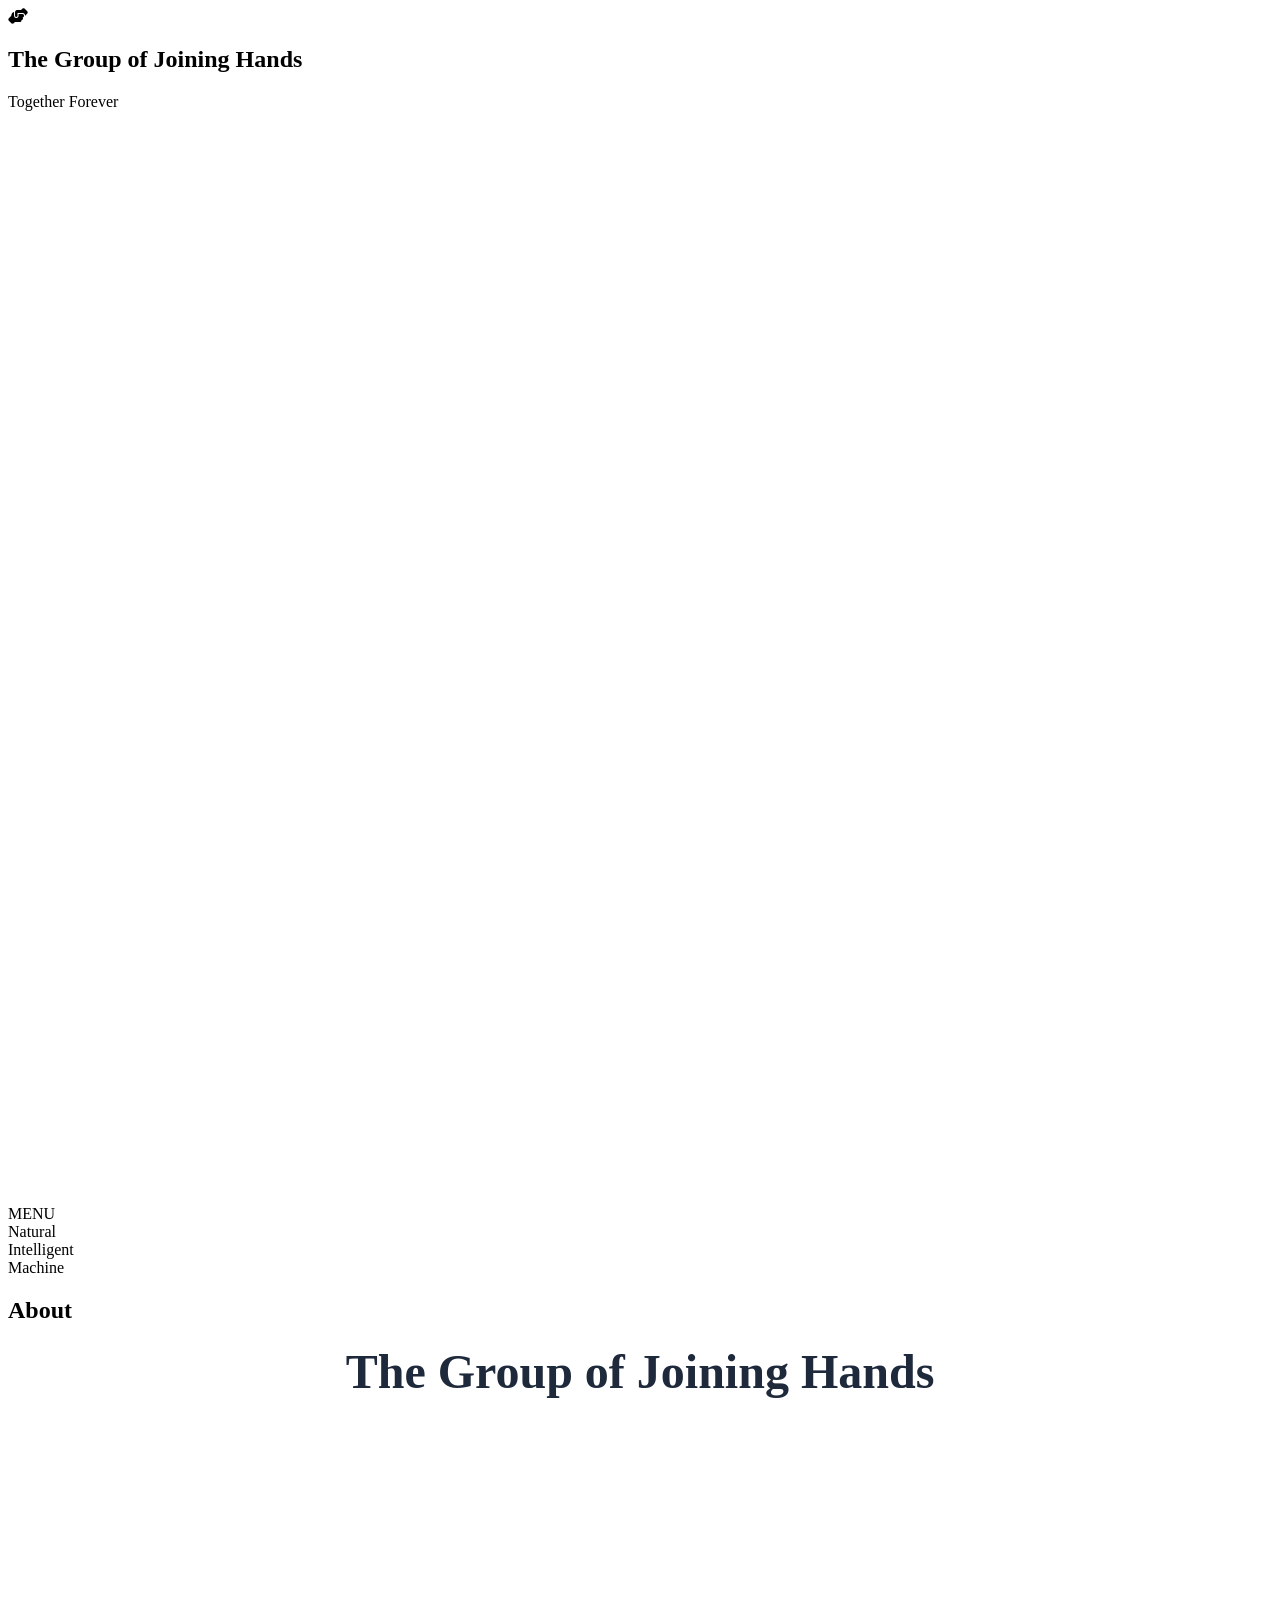
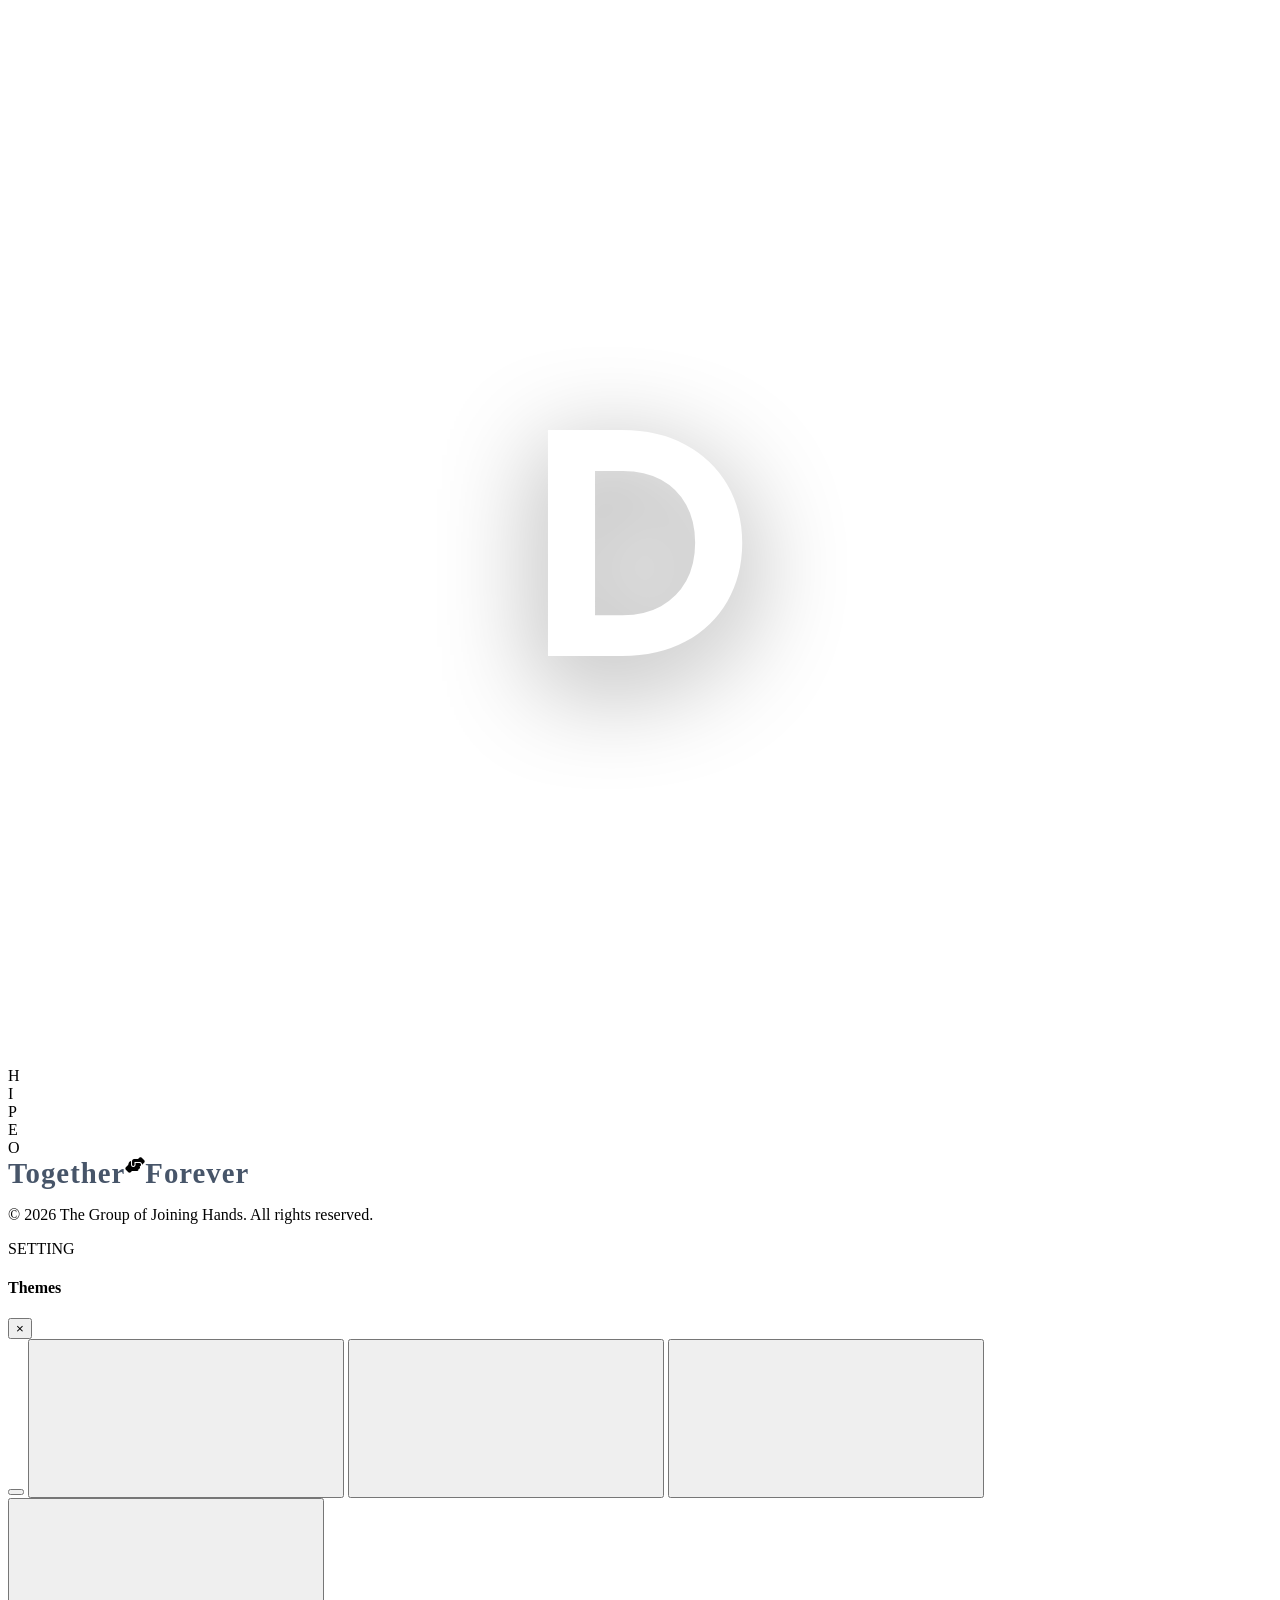
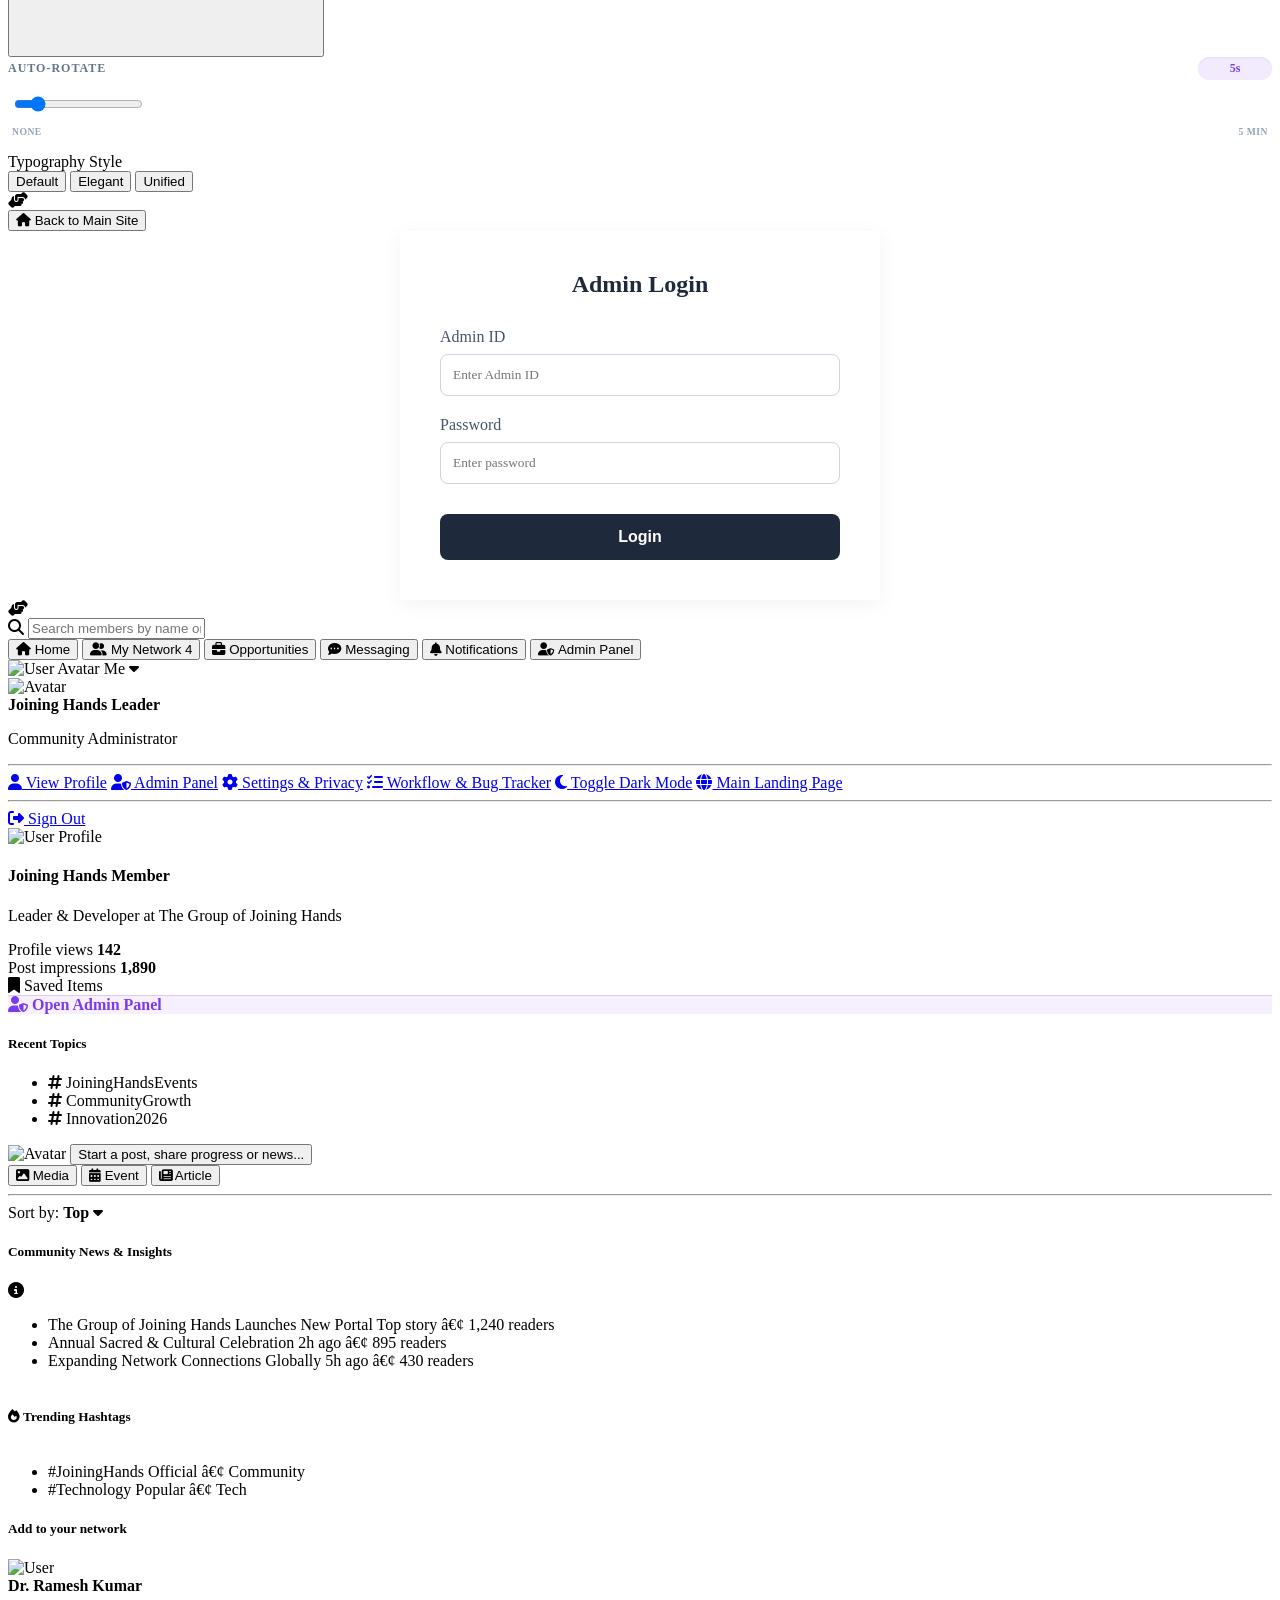
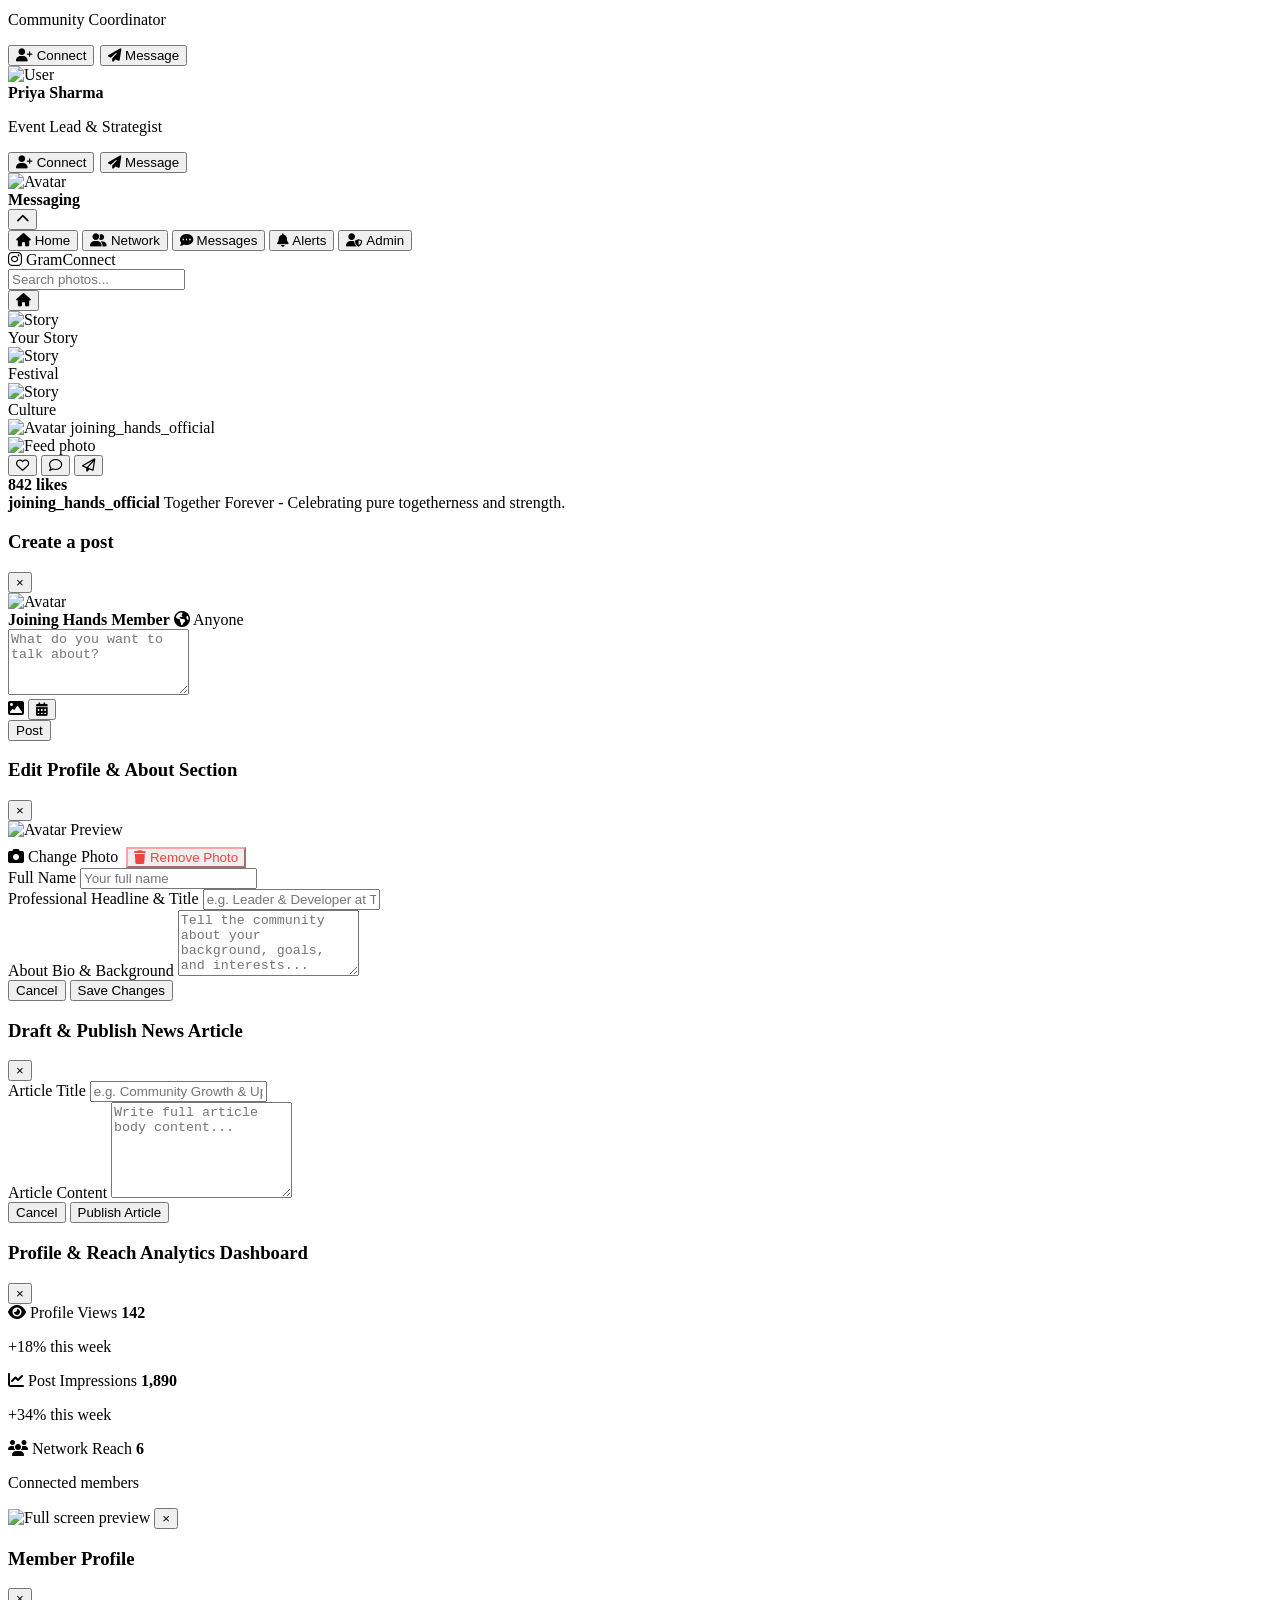
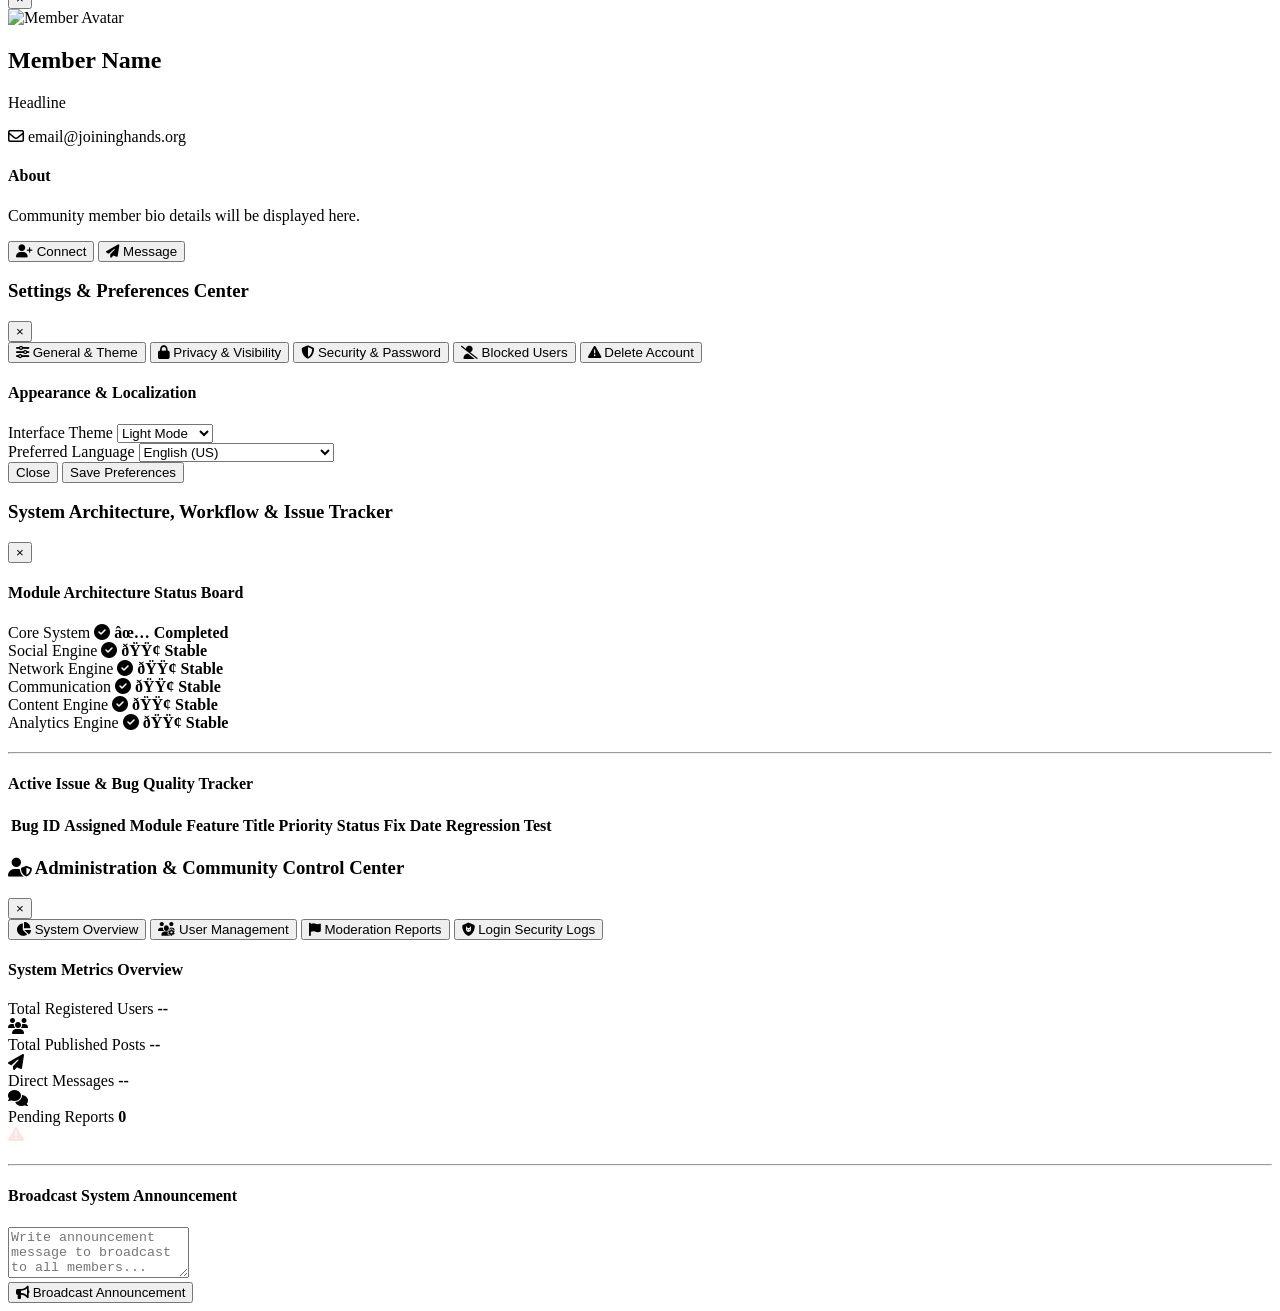
==== templates/index.html @ c4e5ec96 "style: simplify ProConnect login to a plain white admin login screen" ====
﻿<!DOCTYPE html>
<html lang="en">
<head>
    <meta charset="UTF-8">
    <meta name="viewport" content="width=device-width, initial-scale=1.0">
    <title>The Group of Joining Hands</title>
    <!-- Google Fonts -->
    <link rel="preconnect" href="https://fonts.googleapis.com">
    <link rel="preconnect" href="https://fonts.gstatic.com" crossorigin>
    <link href="https://fonts.googleapis.com/css2?family=Outfit:wght@300;400;500;600;700;800;900&family=Plus+Jakarta+Sans:wght@300;400;500;600;700;800&family=Playfair+Display:ital,wght@0,500;0,700;1,400&family=Inter:wght@300;400;500;600;700&display=swap" rel="stylesheet">
    <!-- FontAwesome for icons -->
    <link rel="stylesheet" href="https://cdnjs.cloudflare.com/ajax/libs/font-awesome/6.4.0/css/all.min.css">
    <link rel="stylesheet" href="styles.css?v=42">
    <!-- Google Identity Services SDK -->
    <script src="https://accounts.google.com/gsi/client" async defer></script>
</head>
<body>

    <!-- PREMIUM BRANDED INTRO LOADER -->
    <div id="intro-loader" class="intro-loader">
        <div class="loader-content">
            <div class="loader-logo-wrap">
                <i class="fa-solid fa-handshake-angle loader-logo"></i>
            </div>
            <h2 class="loader-title">The Group of Joining Hands</h2>
            <p class="loader-slogan">Together Forever</p>
        </div>
    </div>

    <!-- MAIN LANDING PAGE VIEW -->
    <div id="landing-view" class="view-active theme-water">

        <!-- Top Hero Section (Pure White Background) -->
        <section class="hero-section">
            
            <!-- BACKGROUND MESH GRID, ANIMATED GLASS RIBBONS & WATER RIPPLES -->
            <div class="landing-bg-animation-container">
                <div class="grid-mesh-overlay"></div>
                
                <!-- Theme 1: Water Droplets (Default Lake Waves with full Glassmorphism) -->
                <div class="theme-layer layer--water">
                    <div class="glass-ribbon glass-ribbon--1"></div>
                    <div class="glass-ribbon glass-ribbon--2"></div>
                    <div class="glass-ribbon glass-ribbon--3"></div>
                    <div class="ambient-orb ambient-orb--1"></div>
                    <div class="ambient-orb ambient-orb--2"></div>
                    <div class="lake-waves-container">
                        <div class="lake-wave-ring"></div>
                        <div class="lake-wave-ring"></div>
                        <div class="lake-wave-ring"></div>
                        <div class="lake-wave-ring"></div>
                    </div>
                </div>

                <!-- Theme 2: Flow (Golden Flute & Peacock Feathers in 3D Motion) -->
                <div class="theme-layer layer--flow">
                    <video class="theme-bg-video theme-bg-video--flow" loop muted playsinline preload="metadata">
                        <source src="/themes/flow.mp4" type="video/mp4">
                    </video>
                    <canvas id="flowCanvas"></canvas>
                </div>

                <!-- Theme 3: Glass Flow (Iridescent glass refractions in motion) -->
                <div class="theme-layer layer--glassflow">
                    <video class="theme-bg-video theme-bg-video--glass" loop muted playsinline preload="metadata">
                        <source src="/themes/glassflow.mp4" type="video/mp4">
                    </video>
                    <canvas id="glassflowCanvas"></canvas>
                </div>

                <!-- Theme 4: Water Flow (Realistic water flow in motion) -->
                <div class="theme-layer layer--waterflow">
                    <video class="theme-bg-video theme-bg-video--waterflow" loop muted playsinline preload="metadata">
                        <source src="/themes/waterflow.mp4" type="video/mp4">
                    </video>
                    <canvas id="waterflowCanvas"></canvas>
                </div>

                <!-- Theme 5: 6th (Looping premium background video) -->
                <div class="theme-layer layer--6th">
                    <video class="theme-bg-video theme-bg-video--6th" loop muted playsinline preload="metadata">
                        <source src="/themes/solar.mp4" type="video/mp4">
                    </video>
                    <canvas id="6thCanvas"></canvas>
                </div>

                <!-- Theme 6: 7th (Looping premium background video) -->
                <div class="theme-layer layer--7th">
                    <video class="theme-bg-video theme-bg-video--7th" loop muted playsinline preload="metadata">
                        <source src="/themes/cosmic.mp4" type="video/mp4">
                    </video>
                    <canvas id="7thCanvas"></canvas>
                </div>

                <!-- Theme 7: 8th / Air (Looping premium background video) -->
                <div class="theme-layer layer--8th">
                    <video class="theme-bg-video theme-bg-video--8th" loop muted playsinline preload="metadata">
                        <source src="/themes/air.mp4" type="video/mp4">
                    </video>
                    <canvas id="8thCanvas"></canvas>
                </div>
                <!-- Theme 9: 10th / Nova (Looping premium background video) -->
                <div class="theme-layer layer--10th">
                    <video class="theme-bg-video theme-bg-video--10th" loop muted playsinline preload="metadata">
                        <source src="/themes/nova.mp4" type="video/mp4">
                    </video>
                    <canvas id="10thCanvas"></canvas>
                </div>
            </div>



            <!-- PREMIUM TOP STICKY NAVBAR -->
            <header class="landing-navbar">
                <div class="landing-navbar-inner">
                    <div class="landing-nav-left">
                        <!-- Header Menu Button Removed -->
                    </div>
                    <div class="landing-nav-right">
                        <!-- Pill Button Removed -->
                    </div>
                </div>
            </header>

            <!-- Single 3D Menu Box Trigger -->
            <div class="vertical-menu-trigger ecosystem-tile ecosystem-tile--menu" onclick="toggleLandingSidebar()" role="button" tabindex="0" onkeydown="if(event.key==='Enter'||event.key===' ') { toggleLandingSidebar(); }" aria-label="Open Navigation Menu">
                <div class="tile-3d-body">
                    <div class="tile-3d-raised">
                        <div class="tile-3d-circle">
                            <span class="menu-tile-text">MENU</span>
                        </div>
                    </div>
                </div>
            </div>

            <!-- Single 3D Natural Intelligent Machine Box Trigger -->
            <div class="vertical-ai-trigger ecosystem-tile ecosystem-tile--ai" role="button" tabindex="0" aria-label="Natural Intelligent Machine Portal (Coming Soon)">
                <div class="tile-3d-body">
                    <div class="tile-3d-raised">
                        <div class="tile-3d-circle">
                            <span class="ai-tile-text">Natural<br>Intelligent<br>Machine</span>
                        </div>
                    </div>
                </div>
            </div>


            <!-- Main Hero & Ecosystem Container -->
            <div class="container hero-container">
                <div class="landing-about-overlay">
                    <h2 class="about-overlay-title">About</h2>
                    <div class="about-overlay-text" id="landingAboutTypewriter"></div>
                </div>

                <div class="hero-text-wrap">
                    <!-- Default Layout (Simple Bold Text) -->
                    <h1 class="hero-main-title default-title-layout" style="display: flex; font-size: clamp(1.8rem, 4vw, 3rem); font-weight: 900; color: #1e293b; text-shadow: 0 4px 15px rgba(255,255,255,0.4); justify-content: center; margin-top: 10px; margin-bottom: 0;">
                        The Group of Joining Hands
                    </h1>

                    <!-- Split Layout (Modular) -->
                    <h1 class="hero-main-title icon-title-wrapper split-title-layout" style="display: none;">
                        <span class="title-word-icon">The</span>
                        <span class="title-word-icon">Group</span>
                        <span class="title-word-icon">of</span>
                        <span class="title-word-icon">Joining</span>
                        <span class="title-word-icon">Hands</span>
                    </h1>

                    <!-- Unified Layout (All Caps, Exactly Same Style) -->
                    <h1 class="hero-main-title icon-title-wrapper unified-title-layout" style="display: none;">
                        <span class="radium-word-icon" style="text-transform: uppercase;">The</span>
                        <span class="radium-word-icon" style="text-transform: uppercase;">Group</span>
                        <span class="radium-word-icon" style="text-transform: uppercase;">Of</span>
                        <span class="radium-word-icon" style="text-transform: uppercase;">Joining</span>
                        <span class="radium-word-icon" style="text-transform: uppercase;">Hands</span>
                    </h1>
                </div>

                <!-- Ecosystem Application Cards Hub (Brought to the top) -->
                <div class="apps-hub-wrap" id="appsSection">

                    <!-- 5 Compact 3D Interactive Tiles (D, H, I, P, E) -->
                    <div class="ecosystem-3d-tiles-container" role="navigation" aria-label="Ecosystem Applications">
                        
                        <!-- 1. D TILE (Purple with Traditional Indian Swastik + D) -->
                        <div class="ecosystem-tile ecosystem-tile--d" role="button" tabindex="0" onclick="openRapidoClone()" onkeydown="if(event.key==='Enter'||event.key===' ')openRapidoClone()" aria-label="Ride Application">
                            <div class="tile-3d-body">
                                <div class="tile-3d-raised">
                                    <div class="tile-3d-circle">
                                        <!-- Traditional Indian Swastik with D in center and 4 decorative dots -->
                                        <svg class="tile-symbol-svg" viewBox="0 0 100 100" fill="none" xmlns="http://www.w3.org/2000/svg">
                                            <!-- Upright, symmetrical traditional Indian Swastik -->
                                            <g stroke="#ffffff" stroke-width="8.5" stroke-linecap="round" stroke-linejoin="round">
                                                <!-- Center cross -->
                                                <path d="M 50 14 L 50 86" />
                                                <path d="M 14 50 L 86 50" />
                                                <!-- 4 Traditional Right-bent Arms -->
                                                <path d="M 50 14 L 84 14" />
                                                <path d="M 86 50 L 86 84" />
                                                <path d="M 50 86 L 16 86" />
                                                <path d="M 14 50 L 14 16" />
                                            </g>
                                            <!-- 4 Traditional Auspicious Dots in quadrants -->
                                            <circle cx="32" cy="32" r="3.5" fill="#ffffff" />
                                            <circle cx="68" cy="32" r="3.5" fill="#ffffff" />
                                            <circle cx="32" cy="68" r="3.5" fill="#ffffff" />
                                            <circle cx="68" cy="68" r="3.5" fill="#ffffff" />
                                            <!-- Center D letter -->
                                            <text x="50" y="58" font-family="'Plus Jakarta Sans', 'Inter', sans-serif" font-size="24" font-weight="900" fill="#ffffff" text-anchor="middle" dominant-baseline="central" style="filter: drop-shadow(0 2px 4px rgba(0,0,0,0.4));">D</text>
                                        </svg>
                                    </div>
                                </div>
                            </div>
                        </div>

                        <!-- 2. H TILE (Kesari / Saffron with White H) -->
                        <div class="ecosystem-tile ecosystem-tile--h" role="button" tabindex="0" aria-label="Blank Application">
                            <div class="tile-3d-body">
                                <div class="tile-3d-raised">
                                    <div class="tile-3d-circle">
                                        <span class="tile-letter">H</span>
                                    </div>
                                </div>
                            </div>
                        </div>

                        <!-- 3. I TILE (Red with White I) -->
                        <div class="ecosystem-tile ecosystem-tile--i" role="button" tabindex="0" onclick="openRedApp()" onkeydown="if(event.key==='Enter'||event.key===' ')openRedApp()" aria-label="India App">
                            <div class="tile-3d-body">
                                <div class="tile-3d-raised">
                                    <div class="tile-3d-circle">
                                        <span class="tile-letter">I</span>
                                    </div>
                                </div>
                            </div>
                        </div>

                        <!-- 4. P TILE (Kesari / Saffron with White P) -->
                        <div class="ecosystem-tile ecosystem-tile--p" role="button" tabindex="0" onclick="openLinkedinClone()" onkeydown="if(event.key==='Enter'||event.key===' ')openLinkedinClone()" aria-label="P Connect - Career & Community">
                            <div class="tile-3d-body">
                                <div class="tile-3d-raised">
                                    <div class="tile-3d-circle">
                                        <span class="tile-letter">P</span>
                                    </div>
                                </div>
                            </div>
                        </div>

                        <!-- 5. E TILE (Green with White E - GramConnect / Instagram) -->
                        <div class="ecosystem-tile ecosystem-tile--e" role="button" tabindex="0" onclick="openInstagramClone()" onkeydown="if(event.key==='Enter'||event.key===' ')openInstagramClone()" aria-label="E Media - GramConnect Visual Stories">
                            <div class="tile-3d-body">
                                <div class="tile-3d-raised">
                                    <div class="tile-3d-circle">
                                        <span class="tile-letter">E</span>
                                    </div>
                                </div>
                            </div>
                        </div>

                        <!-- 6. O TILE (Bright Electric Orange with White O) -->
                        <div class="ecosystem-tile ecosystem-tile--o" role="button" tabindex="0" aria-label="O Portal - Orange Initiative">
                            <div class="tile-3d-body">
                                <div class="tile-3d-raised">
                                    <div class="tile-3d-circle">
                                        <span class="tile-letter">O</span>
                                    </div>
                                </div>
                            </div>
                        </div>

                    </div>

                    <!-- Default Slogan Layout (Simple Bold Text) -->
                    <div class="ecosystem-divider default-slogan-layout" style="display: flex;">
                        <span style="font-size: clamp(1.2rem, 3vw, 1.8rem); font-weight: 800; color: #475569; letter-spacing: 1px;">Together</span>
                        <span class="divider-line"></span>
                        <div class="divider-icon">
                            <i class="fa-solid fa-handshake-angle"></i>
                        </div>
                        <span class="divider-line"></span>
                        <span style="font-size: clamp(1.2rem, 3vw, 1.8rem); font-weight: 800; color: #475569; letter-spacing: 1px;">Forever</span>
                    </div>

                    <!-- Split Slogan Layout (Modular Icons) -->
                    <div class="ecosystem-divider split-slogan-layout" style="display: none;">
                        <span class="divider-slogan slogan-word-icon">Together</span>
                        <span class="divider-line"></span>
                        <div class="divider-icon">
                            <i class="fa-solid fa-handshake-angle"></i>
                        </div>
                        <span class="divider-line"></span>
                        <span class="divider-slogan slogan-word-icon">Forever</span>
                    </div>

                    <!-- Unified Slogan Layout (All Caps, Uses Title Word Icon) -->
                    <div class="ecosystem-divider unified-slogan-layout" style="display: none;">
                        <!-- Using radium-word-icon here so it is literally the exact same style as the title -->
                        <span class="radium-word-icon" style="text-transform: uppercase;">Together</span>
                        <span class="divider-line"></span>
                        <div class="divider-icon">
                            <i class="fa-solid fa-handshake-angle"></i>
                        </div>
                        <span class="divider-line"></span>
                        <span class="radium-word-icon" style="text-transform: uppercase;">Forever</span>
                    </div>
                </div>

            </div>
        </section>

        <!-- Footer -->
        <footer class="landing-footer">
            <div class="container">
                <p>&copy; 2026 The Group of Joining Hands. All rights reserved.</p>
            </div>
        </footer>
        <!-- Floating Settings Button and Backdrop Theme Popover (Downside) -->
        <div class="landing-settings-container">
            <div class="vertical-menu-trigger ecosystem-tile ecosystem-tile--menu" id="settingsFloatingBtn" onclick="toggleSettingsPanel(event)" role="button" tabindex="0" aria-label="Configure Backdrop Themes" title="Theme Settings" style="position: relative; top: auto; left: auto; right: auto; margin: 0; transform: none; animation: none;">
                <div class="tile-3d-body">
                    <div class="tile-3d-raised">
                        <div class="tile-3d-circle">
                            <span class="menu-tile-text">SETTING</span>
                        </div>
                    </div>
                </div>
            </div>
            
            <div class="settings-popover-panel" id="settingsPopoverPanel" onclick="event.stopPropagation()">
                <div class="settings-panel-header">
                    <h4>Themes</h4>
                    <button class="settings-close-btn" onclick="closeSettingsPanel()" aria-label="Close Settings Panel">&times;</button>
                </div>
                <div class="sidebar-themes-grid preview-boxes-grid">
                    <button class="theme-select-btn active" data-theme="water" onclick="switchBackdropTheme('water')" title="Water Light">
                        <div class="theme-preview-fallback water-fallback"></div>
                    </button>
                    <button class="theme-select-btn" data-theme="flow" onclick="switchBackdropTheme('flow')" title="Flow">
                        <video class="theme-preview-video" src="/themes/flow.mp4" preload="metadata" muted playsinline></video>
                    </button>
                    <button class="theme-select-btn" data-theme="glassflow" onclick="switchBackdropTheme('glassflow')" title="Glass Flow">
                        <video class="theme-preview-video" src="/themes/glassflow.mp4" preload="metadata" muted playsinline></video>
                    </button>
                    <button class="theme-select-btn" data-theme="waterflow" onclick="switchBackdropTheme('waterflow')" title="Water Flow">
                        <video class="theme-preview-video" src="/themes/waterflow.mp4" preload="metadata" muted playsinline></video>
                    </button>
                    <button class="theme-select-btn" data-theme="8th" onclick="switchBackdropTheme('8th')" title="Air">
                        <video class="theme-preview-video" src="/themes/air.mp4" preload="metadata" muted playsinline></video>
                    </button>
                    
                    
                    
                    
                </div>
                <div class="settings-timer-section">
                    <div class="settings-timer-label" style="display: flex; justify-content: space-between; align-items: center; margin-bottom: 14px;">
                        <span style="font-size: 0.75rem; letter-spacing: 1px; color: #64748b; font-weight: 800; text-transform: uppercase;">Auto-Rotate</span>
                        <span id="sliderValueDisplay" style="background: rgba(124, 58, 237, 0.1); color: #7c3aed; padding: 4px 12px; border-radius: 12px; font-weight: 800; font-size: 0.75rem; box-shadow: inset 0 1px 2px rgba(124, 58, 237, 0.1); min-width: 50px; text-align: center;">5s</span>
                    </div>
                    <div class="settings-slider-wrapper" style="padding: 0 4px;">
                        <input type="range" id="themeIntervalSlider" class="premium-slider" min="0" max="7" value="1" step="1" oninput="updateSliderDisplay(this.value)" onchange="applySliderInterval(this.value)">
                        <div style="display: flex; justify-content: space-between; font-size: 0.6rem; color: #94a3b8; margin-top: 10px; font-weight: 700; letter-spacing: 0.5px;">
                            <span>NONE</span>
                            <span>5 MIN</span>
                        </div>
                    </div>
                </div>
                <div class="settings-timer-section" style="margin-top: 16px;">
                    <div class="settings-timer-label">Typography Style</div>
                    <div class="settings-timer-options" style="grid-template-columns: 1fr 1fr 1fr;">
                        <button class="timer-opt-btn active" id="btnStyleDefault" onclick="setTypographyStyle('default')">Default</button>
                        <button class="timer-opt-btn" id="btnStyleSplit" onclick="setTypographyStyle('split')">Elegant</button>
                        <button class="timer-opt-btn" id="btnStyleUnified" onclick="setTypographyStyle('unified')">Unified</button>
                    </div>
                </div>
            </div>
        </div>
    </div>

    <!-- LOCKED APPS STAGE OVERLAY -->
    <div id="locked-view" class="app-view" style="display:none; background: #ffffff; min-height: 100vh;">
        <div style="display: flex; flex-direction: column; align-items: center; justify-content: center; min-height: 100vh; padding: 20px; text-align: center; font-family: var(--font-body);">
            <div style="font-size: 5rem; color: #7c3aed; margin-bottom: 24px; animation: gentleFloat 6s ease-in-out infinite alternate;">
                <i class="fa-solid fa-lock"></i>
            </div>
            <h2 style="font-family: var(--font-heading); font-size: 2.2rem; font-weight: 800; color: #1e293b; margin-bottom: 12px; max-width: 600px;">
                Platform Locked
            </h2>
            <p style="font-size: 1.15rem; color: #64748b; margin-bottom: 24px; max-width: 500px; line-height: 1.6;">
                BLOCKED-UAT progress. Will announce soon
            </p>
            <div style="margin-bottom: 32px; display: flex; flex-direction: column; align-items: center; gap: 8px;">
                <label for="adminUnlockPassword" style="font-size: 0.85rem; color: #64748b; font-weight: 600; text-transform: uppercase; letter-spacing: 0.5px;">admin password to login</label>
                <input type="password" id="adminUnlockPassword" placeholder="â€¢â€¢â€¢â€¢â€¢â€¢â€¢â€¢" onkeyup="checkUnlockPassword(event)" style="padding: 12px 16px; border: 2px solid #e2e8f0; border-radius: 12px; font-size: 1rem; outline: none; text-align: center; width: 240px; transition: all 0.3s ease; box-shadow: inset 0 2px 4px rgba(0,0,0,0.02);" onfocus="this.style.borderColor='#7c3aed'; this.style.boxShadow='0 0 0 3px rgba(124, 58, 237, 0.15)'" onblur="this.style.borderColor='#e2e8f0'; this.style.boxShadow='inset 0 2px 4px rgba(0,0,0,0.02)'">
            </div>
            <button onclick="returnToLanding()" class="hero-pill-btn hero-pill-btn--menu" style="min-height: 44px; padding: 10px 24px;">
                <i class="fa-solid fa-arrow-left"></i> Go Back
            </button>
        </div>
    </div>

    <!-- LINKEDIN CLONE APP VIEW (No mention of "LinkedIn" in text) -->
    <div id="pro-network-view" class="app-view">
        
        <!-- LOGIN STAGE -->
        <div id="pro-login-stage" class="pro-stage active">
            <div class="pro-login-nav">
                <div class="pro-brand">
                    <i class="fa-solid fa-handshake-angle pro-logo-icon"></i>
                    <span class="pro-logo-text"></span>
                </div>
                <button class="back-btn" onclick="returnToLanding()">
                    <i class="fa-solid fa-house"></i> Back to Main Site
                </button>
            </div>

            <div class="pro-login-container">
                <div class="pro-login-card" style="box-shadow: 0 4px 20px rgba(0,0,0,0.05); padding: 40px; width: 100%; max-width: 400px; margin: 0 auto; text-align: center;">
                    <h2 style="margin-top: 0; margin-bottom: 30px; font-size: 24px; color: #1e293b;">Admin Login</h2>
                    <div id="authErrorAlert" class="auth-error-banner" style="display:none;"></div>

                    <!-- ADMIN SIGN IN FORM -->
                    <form id="proLoginForm" action="#" method="POST" onsubmit="handleProLogin(event)" style="text-align: left;">
                        <div class="input-group" style="margin-bottom: 20px;">
                            <label for="proEmail" style="display: block; margin-bottom: 8px; font-weight: 500; color: #475569;">Admin ID</label>
                            <input type="text" id="proEmail" required placeholder="Enter Admin ID" style="width: 100%; padding: 12px; border: 1px solid #cbd5e1; border-radius: 8px; box-sizing: border-box; outline: none; font-family: inherit;">
                        </div>
                        <div class="input-group" style="margin-bottom: 30px;">
                            <label for="proPass" style="display: block; margin-bottom: 8px; font-weight: 500; color: #475569;">Password</label>
                            <input type="password" id="proPass" required placeholder="Enter password" style="width: 100%; padding: 12px; border: 1px solid #cbd5e1; border-radius: 8px; box-sizing: border-box; outline: none; font-family: inherit;">
                        </div>

                        <button type="submit" class="pro-btn-primary" style="width: 100%; padding: 14px; background-color: #1e293b; color: white; border: none; border-radius: 8px; font-weight: 700; font-size: 16px; cursor: pointer; transition: background-color 0.2s;">Login</button>
                    </form>
                </div>

                </div>
        </div>
                </div>
            </div>
        </div>

        <!-- INSIDE MAIN PORTAL STAGE -->
        <div id="pro-main-stage" class="pro-stage">
            
            <!-- Top Navbar -->
            <header class="pro-header">
                <div class="pro-header-inner">
                    <div class="pro-header-left">
                        <div class="pro-brand-sm" onclick="switchProTab('feed')">
                            <i class="fa-solid fa-handshake-angle"></i>
                        </div>
                        <div class="pro-search-box">
                            <i class="fa-solid fa-magnifying-glass"></i>
                            <input type="text" id="globalSearchInput" placeholder="Search members by name or role..." oninput="handleUserSearch(event)" onfocus="handleUserSearch(event)">
                            
                            <!-- Search Results Dropdown -->
                            <div class="search-dropdown" id="searchResultsDropdown">
                                <!-- Results populated dynamically -->
                            </div>
                        </div>
                    </div>

                    <nav class="pro-nav-items">
                        <button class="nav-item active" onclick="switchProTab('feed')" id="nav-feed">
                            <i class="fa-solid fa-house"></i>
                            <span>Home</span>
                        </button>
                        <button class="nav-item" onclick="switchProTab('network')" id="nav-network">
                            <i class="fa-solid fa-user-group"></i>
                            <span>My Network</span>
                            <span class="badge">4</span>
                        </button>
                        <button class="nav-item" onclick="switchProTab('jobs')" id="nav-jobs">
                            <i class="fa-solid fa-briefcase"></i>
                            <span>Opportunities</span>
                        </button>
                        <button class="nav-item" onclick="switchProTab('messaging')" id="nav-messaging">
                            <i class="fa-solid fa-comment-dots"></i>
                            <span>Messaging</span>
                            <span class="badge text-red" id="msgBadge" style="display:none;">0</span>
                        </button>
                        <button class="nav-item" onclick="switchProTab('notifications')" id="nav-notifications">
                            <i class="fa-solid fa-bell"></i>
                            <span>Notifications</span>
                            <span class="badge" id="notifBadge" style="display:none;">0</span>
                        </button>
                        <button class="nav-item admin-nav-btn" onclick="openAdminPanelModal()">
                            <i class="fa-solid fa-user-shield text-purple"></i>
                            <span>Admin Panel</span>
                        </button>

                        <div class="pro-user-menu" onclick="toggleUserDropdown()">
                            <img src="hero.jpg" alt="User Avatar" class="mini-avatar">
                            <span>Me <i class="fa-solid fa-caret-down"></i></span>

                            <div class="user-dropdown" id="userDropdown">
                                <div class="dropdown-header">
                                    <img src="hero.jpg" alt="Avatar">
                                    <div>
                                        <strong>Joining Hands Leader</strong>
                                        <p>Community Administrator</p>
                                    </div>
                                </div>
                                <hr>
                                 <a href="#" onclick="switchProTab('profile')"><i class="fa-solid fa-user"></i> View Profile</a>
                                <a href="#" onclick="openAdminPanelModal()"><i class="fa-solid fa-user-shield text-purple"></i> Admin Panel</a>
                                <a href="#" onclick="openSettingsModal()"><i class="fa-solid fa-gear"></i> Settings & Privacy</a>
                                <a href="#" onclick="openWorkflowTrackerModal()"><i class="fa-solid fa-list-check"></i> Workflow & Bug Tracker</a>
                                <a href="#" onclick="toggleDarkMode()"><i class="fa-solid fa-moon"></i> Toggle Dark Mode</a>
                                <a href="#" onclick="returnToLanding()"><i class="fa-solid fa-globe"></i> Main Landing Page</a>
                                <hr>
                                <a href="#" onclick="logoutPro()" class="logout-link"><i class="fa-solid fa-right-from-bracket"></i> Sign Out</a>
                            </div>
                        </div>
                    </nav>
                </div>
            </header>

            <!-- Main Content Area -->
            <main class="pro-body">
                <div class="pro-body-grid">
                    
                    <!-- Left Sidebar -->
                    <aside class="pro-sidebar-left">
                        <div class="profile-card">
                            <div class="profile-banner"></div>
                            <div class="profile-info">
                                <img src="hero.jpg" alt="User Profile" class="profile-avatar">
                                <h4 class="profile-name">Joining Hands Member</h4>
                                <p class="profile-tagline">Leader & Developer at The Group of Joining Hands</p>
                            </div>
                            <div class="profile-stats" onclick="openAnalyticsModal()" style="cursor:pointer;" title="Click to view full reach analytics">
                                <div class="p-stat">
                                    <span>Profile views</span>
                                    <strong class="stat-color" id="statProfileViews">142</strong>
                                </div>
                                <div class="p-stat">
                                    <span>Post impressions</span>
                                    <strong class="stat-color" id="statPostImpressions">1,890</strong>
                                </div>
                            </div>
                            <div class="profile-footer" onclick="switchProTab('saved')" style="cursor:pointer;">
                                <i class="fa-solid fa-bookmark"></i> Saved Items
                            </div>
                            <div class="profile-footer admin-footer-btn" onclick="openAdminPanelModal()" style="cursor:pointer; background: rgba(124, 58, 237, 0.08); border-top: 1px solid rgba(124, 58, 237, 0.2); color: #7c3aed; font-weight: 600;">
                                <i class="fa-solid fa-user-shield"></i> Open Admin Panel
                            </div>
                        </div>

                        <div class="recent-widget">
                            <h5>Recent Topics</h5>
                            <ul>
                                <li><i class="fa-solid fa-hashtag"></i> JoiningHandsEvents</li>
                                <li><i class="fa-solid fa-hashtag"></i> CommunityGrowth</li>
                                <li><i class="fa-solid fa-hashtag"></i> Innovation2026</li>
                            </ul>
                        </div>
                    </aside>

                    <!-- Middle Feed Area -->
                    <section class="pro-feed-center" id="proFeedContainer">
                        
                        <!-- Create Post Card -->
                        <div class="create-post-card">
                            <div class="cp-top">
                                <img src="hero.jpg" alt="Avatar" class="mini-avatar">
                                <button class="cp-trigger" onclick="openCreatePostModal()">Start a post, share progress or news...</button>
                            </div>
                            <div class="cp-actions">
                                <button onclick="openCreatePostModal('photo')"><i class="fa-solid fa-image text-blue"></i> Media</button>
                                <button onclick="openCreatePostModal('event')"><i class="fa-solid fa-calendar-days text-orange"></i> Event</button>
                                <button onclick="openCreatePostModal('article')"><i class="fa-solid fa-newspaper text-red"></i> Article</button>
                            </div>
                        </div>

                        <div class="feed-sort-bar">
                            <hr>
                            <span>Sort by: <strong>Top <i class="fa-solid fa-caret-down"></i></strong></span>
                        </div>

                        <!-- Posts Stream -->
                        <div id="postsStream">
                            <!-- Posts dynamically injected by JS -->
                        </div>

                    </section>

                    <!-- Messaging Section Container -->
                    <section class="pro-messaging-container" id="messagingTabContainer" style="display:none;">
                        <div class="messaging-card">
                            <!-- Conversations List Sidebar -->
                            <div class="conversations-sidebar">
                                <div class="conv-header">
                                    <h4>Messaging</h4>
                                    <i class="fa-solid fa-pen-to-square" title="New Message"></i>
                                </div>
                                <div class="conv-search">
                                    <input type="text" placeholder="Search messages...">
                                </div>
                                <div class="conversations-list" id="conversationsList">
                                    <!-- Dynamic conversation items -->
                                </div>
                            </div>

                            <!-- Chat Box Area -->
                            <div class="chat-main-area">
                                <div class="chat-header" id="chatHeader">
                                    <button id="mobileChatBackBtn" class="btn-outline-sm mobile-only-btn" onclick="mobileShowConvsList()" style="margin-right: 8px; display: none;"><i class="fa-solid fa-arrow-left"></i></button>
                                    <img src="hero.jpg" alt="Avatar" id="chatUserAvatar" class="mini-avatar">
                                    <div>
                                        <strong id="chatUserName">Dr. Ramesh Kumar</strong>
                                        <span id="chatUserStatus">Online â€¢ Community Lead</span>
                                        <small class="text-purple" id="chatTypingStatus" style="display:none; margin-left: 8px; font-weight: 600;">Typing...</small>
                                    </div>
                                </div>

                                <div class="chat-messages-body" id="chatMessagesBody">
                                    <!-- Message bubbles populated dynamically -->
                                </div>

                                <div class="chat-input-footer">
                                    <input type="text" id="chatInputText" placeholder="Write a message..." onkeypress="handleChatKeyPress(event)">
                                    <button class="pro-btn-primary chat-send-btn" onclick="sendDirectMessage()"><i class="fa-solid fa-paper-plane"></i> Send</button>
                                </div>
                            </div>
                        </div>
                    </section>

                    <!-- Notifications Center Container -->
                    <section class="pro-notifications-container" id="notificationsTabContainer" style="display:none;">
                        <div class="notifications-card">
                            <div class="notif-card-header">
                                <h3>Notifications Center</h3>
                                <button class="btn-outline-sm" onclick="markAllNotificationsRead()"><i class="fa-solid fa-check-double"></i> Mark all as read</button>
                            </div>
                            <div class="notifications-list" id="notificationsList">
                                <!-- Dynamic notifications list -->
                            </div>
                        </div>
                    </section>

                    <!-- My Network Manager Container -->
                    <section class="pro-network-container" id="networkTabContainer" style="display:none;">
                        <div class="network-card">
                            <div class="network-header">
                                <h3>My Network & Connections</h3>
                            </div>

                            <div class="network-section">
                                <h4>Pending Connection Requests (<span id="pendingCount">0</span>)</h4>
                                <div class="pending-requests-list" id="pendingRequestsList">
                                    <!-- Dynamic pending requests -->
                                </div>
                            </div>

                            <div class="network-section" style="margin-top: 24px;">
                                <h4>Connected Community Members</h4>
                                <div class="connected-members-grid" id="connectedMembersGrid">
                                    <!-- Dynamic connected members -->
                                </div>
                            </div>
                        </div>
                    </section>

                    <!-- Events & Opportunities Container -->
                    <section class="pro-events-container" id="eventsTabContainer" style="display:none;">
                        <div class="events-card">
                            <div class="events-header">
                                <h3>Community Events & Gatherings</h3>
                            </div>
                            <div class="events-grid" id="eventsGrid">
                                <!-- Dynamic events cards -->
                            </div>
                        </div>
                    </section>

                    <!-- Hashtag Discovery Container -->
                    <section class="pro-hashtag-container" id="hashtagDiscoveryStage" style="display:none; width: 100%;">
                        <div class="hashtag-header-banner" style="background: linear-gradient(135deg, #7c3aed 0%, #4f46e5 100%); color: #fff; padding: 24px; border-radius: 12px; margin-bottom: 20px; display: flex; justify-content: space-between; align-items: center;">
                            <div style="display: flex; align-items: center; gap: 16px;">
                                <div style="width: 54px; height: 54px; background: rgba(255,255,255,0.2); border-radius: 50%; display: flex; align-items: center; justify-content: center; font-size: 24px; font-weight: bold;">
                                    <i class="fa-solid fa-hashtag"></i>
                                </div>
                                <div>
                                    <h2 id="discoveryHashtagTitle" style="margin: 0; font-size: 24px; font-weight: 700; color:#fff;">#Technology</h2>
                                    <p id="discoveryHashtagMeta" style="margin: 4px 0 0 0; opacity: 0.9; font-size: 14px;">Explore community conversations & shared media</p>
                                </div>
                            </div>
                            <button class="btn-outline-sm" onclick="switchProTab('feed')" style="background: rgba(255,255,255,0.2); color:#fff; border: 1px solid rgba(255,255,255,0.4);"><i class="fa-solid fa-arrow-left"></i> Back to Feed</button>
                        </div>
                        <div id="discoveryPostsStream">
                            <!-- Dynamic Hashtag Posts -->
                        </div>
                    </section>

                    <!-- Profile & Dynamic About Section Container -->
                    <section class="pro-profile-container" id="profileTabContainer" style="display:none;">
                        <div class="my-profile-card">
                            <div class="my-profile-cover"></div>
                            <div class="my-profile-header">
                                <img src="hero.jpg" alt="Avatar" id="myProfileAvatar" class="my-avatar-large">
                                <div class="my-profile-info">
                                    <h2 id="myProfileName">Joining Hands Leader</h2>
                                    <p id="myProfileHeadline" class="my-headline">Leader & Developer at The Group of Joining Hands</p>
                                    <p id="myProfileEmail" class="my-email"><i class="fa-regular fa-envelope"></i> member@joininghands.org</p>
                                </div>
                                <button class="pro-btn-primary" onclick="openEditProfileModal()"><i class="fa-solid fa-pen"></i> Edit Profile & About</button>
                            </div>

                            <!-- About Tabs Header -->
                            <div class="profile-tabs-header">
                                <button class="p-tab active" onclick="switchProfileSubTab('about')" id="ptab-about"><i class="fa-solid fa-user"></i> About Bio</button>
                                <button class="p-tab" onclick="switchProfileSubTab('uploads')" id="ptab-uploads"><i class="fa-solid fa-images"></i> Uploaded Media</button>
                                <button class="p-tab" onclick="switchProfileSubTab('posts')" id="ptab-posts"><i class="fa-solid fa-newspaper"></i> My Activity</button>
                            </div>

                            <!-- About Bio Section -->
                            <div class="profile-tab-body" id="psub-about">
                                <h4>Community Bio & Background</h4>
                                <p id="myProfileBio">Dedicated community lead focused on building unity, cultural events, and professional collaboration through The Group of Joining Hands platform.</p>
                            </div>

                            <!-- Uploaded Media Grid -->
                            <div class="profile-tab-body" id="psub-uploads" style="display:none;">
                                <h4>My Uploaded Community Photos</h4>
                                <div class="my-media-grid" id="myMediaGrid">
                                    <!-- Dynamic uploaded photos grid -->
                                </div>
                            </div>

                            <!-- My Activity Posts Stream -->
                            <div class="profile-tab-body" id="psub-posts" style="display:none;">
                                <h4>My Timeline Contributions</h4>
                                <div id="myPostsStream">
                                    <!-- Dynamic posts stream -->
                                </div>
                            </div>
                        </div>
                    </section>

                    <!-- Saved Posts / Bookmarks Container -->
                    <section class="pro-saved-container" id="savedTabContainer" style="display:none;">
                        <div class="network-card">
                            <div class="network-header">
                                <h3>Saved Items & Bookmarked Posts</h3>
                            </div>
                            <div id="savedPostsStream">
                                <!-- Dynamic saved posts stream -->
                            </div>
                        </div>
                    </section>

                    <!-- Right Sidebar -->
                    <aside class="pro-sidebar-right">
                        <div class="widget-card">
                            <div class="widget-title">
                                <h5>Community News & Insights</h5>
                                <i class="fa-solid fa-circle-info"></i>
                            </div>
                            <ul class="news-list">
                                <li>
                                    <span class="news-head">The Group of Joining Hands Launches New Portal</span>
                                    <span class="news-meta">Top story â€¢ 1,240 readers</span>
                                </li>
                                <li>
                                    <span class="news-head">Annual Sacred & Cultural Celebration</span>
                                    <span class="news-meta">2h ago â€¢ 895 readers</span>
                                </li>
                                <li>
                                    <span class="news-head">Expanding Network Connections Globally</span>
                                    <span class="news-meta">5h ago â€¢ 430 readers</span>
                                </li>
                            </ul>
                        </div>

                        <div class="widget-card" id="trendingHashtagsWidget">
                            <div class="widget-title" style="display:flex; justify-content:space-between; align-items:center;">
                                <h5><i class="fa-solid fa-fire text-orange"></i> Trending Hashtags</h5>
                            </div>
                            <ul class="news-list" id="trendingHashtagsList">
                                <li onclick="openHashtagDiscovery('JoiningHands')" style="cursor:pointer;">
                                    <span class="news-head text-purple">#JoiningHands</span>
                                    <span class="news-meta">Official â€¢ Community</span>
                                </li>
                                <li onclick="openHashtagDiscovery('Technology')" style="cursor:pointer;">
                                    <span class="news-head text-purple">#Technology</span>
                                    <span class="news-meta">Popular â€¢ Tech</span>
                                </li>
                            </ul>
                        </div>

                        <div class="widget-card">
                            <div class="widget-title">
                                <h5>Add to your network</h5>
                            </div>
                            <div class="suggest-list">
                                <div class="suggest-item">
                                    <img src="hero.jpg" alt="User">
                                    <div>
                                        <strong>Dr. Ramesh Kumar</strong>
                                        <p>Community Coordinator</p>
                                        <div style="display: flex; gap: 6px; margin-top: 4px;">
                                            <button class="btn-outline-sm" onclick="connectUser(this)"><i class="fa-solid fa-user-plus"></i> Connect</button>
                                            <button class="btn-outline-sm" onclick="quickMessageUser(2, 'Dr. Ramesh Kumar', 'hero.jpg')" style="color:var(--pro-accent);"><i class="fa-solid fa-paper-plane"></i> Message</button>
                                        </div>
                                    </div>
                                </div>
                                <div class="suggest-item">
                                    <img src="hero.jpg" alt="User">
                                    <div>
                                        <strong>Priya Sharma</strong>
                                        <p>Event Lead & Strategist</p>
                                        <div style="display: flex; gap: 6px; margin-top: 4px;">
                                            <button class="btn-outline-sm" onclick="connectUser(this)"><i class="fa-solid fa-user-plus"></i> Connect</button>
                                            <button class="btn-outline-sm" onclick="quickMessageUser(3, 'Priya Sharma', 'hero.jpg')" style="color:var(--pro-accent);"><i class="fa-solid fa-paper-plane"></i> Message</button>
                                        </div>
                                    </div>
                                </div>
                            </div>
                        </div>
                    </aside>

            <!-- Floating Messaging Quick Dock Drawer (Bottom-Right) -->
            <div class="floating-chat-dock" id="floatingChatDock">
                <div class="dock-header" onclick="toggleFloatingChatDock()">
                    <div class="dock-header-left">
                        <img src="hero.jpg" alt="Avatar" id="dockActiveAvatar" class="mini-avatar-xs">
                        <div>
                            <strong id="dockHeaderTitle">Messaging</strong>
                            <span id="dockHeaderStatus" class="dock-online-dot"></span>
                        </div>
                    </div>
                    <div class="dock-header-actions">
                        <span class="badge text-red" id="dockUnreadBadge" style="display:none;">0</span>
                        <button class="dock-btn-icon" id="dockToggleBtn" title="Toggle chat"><i class="fa-solid fa-chevron-up" id="dockToggleIcon"></i></button>
                    </div>
                </div>
                <div class="dock-body" id="dockBody" style="display:none;">
                    <div class="dock-conv-header" id="dockConvHeader">
                        <span id="dockChattingWith">Chat with <strong>Dr. Ramesh Kumar</strong></span>
                        <button class="btn-text-sm" onclick="switchProTab('messaging')" title="Open Full Messaging Screen"><i class="fa-solid fa-up-right-from-square"></i> Expand</button>
                    </div>
                    <div class="dock-messages-body" id="dockMessagesBody">
                        <!-- Messages dynamically rendered -->
                    </div>
                    <div class="dock-input-row">
                        <input type="text" id="dockInputText" placeholder="Write a message..." onkeypress="handleDockChatKeyPress(event)">
                        <button class="dock-send-btn" onclick="sendDockDirectMessage()"><i class="fa-solid fa-paper-plane"></i></button>
                    </div>
                </div>
            </div>

            <!-- Mobile Fixed Bottom Navigation Bar -->
            <nav class="pro-mobile-bottom-nav">
                <button class="mobile-nav-item active" onclick="switchProTab('feed')" id="mobile-nav-feed">
                    <i class="fa-solid fa-house"></i>
                    <span>Home</span>
                </button>
                <button class="mobile-nav-item" onclick="switchProTab('network')" id="mobile-nav-network">
                    <i class="fa-solid fa-user-group"></i>
                    <span>Network</span>
                </button>
                <button class="mobile-nav-item" onclick="switchProTab('messaging')" id="mobile-nav-messaging">
                    <i class="fa-solid fa-comment-dots"></i>
                    <span>Messages</span>
                    <span class="mobile-badge text-red" id="mobileMsgBadge" style="display:none;">0</span>
                </button>
                <button class="mobile-nav-item" onclick="switchProTab('notifications')" id="mobile-nav-notifications">
                    <i class="fa-solid fa-bell"></i>
                    <span>Alerts</span>
                    <span class="mobile-badge text-red" id="mobileNotifBadge" style="display:none;">0</span>
                </button>
                <button class="mobile-nav-item" onclick="openAdminPanelModal()">
                    <i class="fa-solid fa-user-shield text-purple"></i>
                    <span>Admin</span>
                </button>
            </nav>
        </div>
    </div>
    </div>

    <!-- INSTAGRAM CLONE VIEW -->
    <div id="insta-view" class="app-view">
        <div class="insta-container">
            <header class="insta-header">
                <div class="insta-logo">
                    <i class="fa-brands fa-instagram"></i>
                    <span>GramConnect</span>
                </div>
                <div class="insta-search">
                    <input type="text" placeholder="Search photos...">
                </div>
                <div class="insta-actions">
                    <button onclick="returnToLanding()" class="btn-round"><i class="fa-solid fa-house"></i></button>
                </div>
            </header>

            <div class="insta-body">
                <!-- Stories Carousel -->
                <div class="insta-stories">
                    <div class="story-item">
                        <div class="story-ring active">
                            <img src="hero.jpg" alt="Story">
                        </div>
                        <span>Your Story</span>
                    </div>
                    <div class="story-item">
                        <div class="story-ring">
                            <img src="hero.jpg" alt="Story">
                        </div>
                        <span>Festival</span>
                    </div>
                    <div class="story-item">
                        <div class="story-ring">
                            <img src="hero.jpg" alt="Story">
                        </div>
                        <span>Culture</span>
                    </div>
                </div>

                <!-- Feed Posts -->
                <div class="insta-feed">
                    <div class="insta-card">
                        <div class="insta-card-header">
                            <img src="hero.jpg" alt="Avatar" class="avatar-sm">
                            <span class="insta-username">joining_hands_official</span>
                        </div>
                        <div class="insta-card-media">
                            <img src="hero.jpg" alt="Feed photo">
                        </div>
                        <div class="insta-card-actions">
                            <button onclick="toggleInstaLike(this)"><i class="fa-regular fa-heart"></i></button>
                            <button><i class="fa-regular fa-comment"></i></button>
                            <button><i class="fa-regular fa-paper-plane"></i></button>
                        </div>
                        <div class="insta-card-likes">
                            <strong>842 likes</strong>
                        </div>
                        <div class="insta-card-caption">
                            <strong>joining_hands_official</strong> Together Forever - Celebrating pure togetherness and strength.
                        </div>
                    </div>
                </div>
            </div>
        </div>
    </div>

    <!-- CREATE POST MODAL FOR PRO CONNECT -->
    <div id="createPostModal" class="modal-backdrop">
        <div class="modal-box">
            <div class="modal-header">
                <h3>Create a post</h3>
                <button class="close-modal" onclick="closeCreatePostModal()">&times;</button>
            </div>
            <div class="modal-body">
                <div class="user-preview">
                    <img src="hero.jpg" alt="Avatar" class="mini-avatar">
                    <div>
                        <strong>Joining Hands Member</strong>
                        <span class="visibility-pill"><i class="fa-solid fa-earth-americas"></i> Anyone</span>
                    </div>
                </div>
                <textarea id="newPostText" placeholder="What do you want to talk about?" rows="4"></textarea>
                
                <div id="imagePreviewContainer" class="image-preview-box" style="display:none;">
                    <img id="imagePreview" src="hero.jpg" alt="Preview">
                    <button class="remove-img-btn" onclick="removeImagePreview()">&times;</button>
                </div>
            </div>
            <div class="modal-footer">
                <div class="modal-tools">
                    <label for="postImageUpload" class="tool-btn" title="Add Photo">
                        <i class="fa-solid fa-image"></i>
                        <input type="file" id="postImageUpload" accept="image/*" onchange="handleImageSelected(event)" style="display:none;">
                    </label>
                    <button class="tool-btn" title="Add Event" onclick="showToast('Event creation coming soon!')"><i class="fa-solid fa-calendar-days"></i></button>
                </div>
                <button class="pro-btn-primary" onclick="submitNewPost()">Post</button>
            </div>
        </div>
    </div>

    <!-- EDIT PROFILE & ABOUT MODAL -->
    <div id="editProfileModal" class="modal-backdrop">
        <div class="modal-box">
            <div class="modal-header">
                <h3>Edit Profile & About Section</h3>
                <button class="close-modal" onclick="closeEditProfileModal()">&times;</button>
            </div>
            <div class="modal-body">
                <div class="edit-avatar-picker">
                    <img id="editAvatarPreview" src="hero.jpg" alt="Avatar Preview" class="mini-avatar-lg">
                    <div style="display: flex; gap: 8px; align-items: center; margin-top: 8px;">
                        <label for="editAvatarUpload" class="btn-outline-sm"><i class="fa-solid fa-camera"></i> Change Photo</label>
                        <button type="button" class="btn-outline-sm" onclick="removeProfilePhoto()" style="color: #ef4444; border-color: #fca5a5;"><i class="fa-solid fa-trash"></i> Remove Photo</button>
                    </div>
                    <input type="file" id="editAvatarUpload" accept="image/*" onchange="handleEditAvatarSelected(event)" style="display:none;">
                </div>

                <div class="form-group">
                    <label>Full Name</label>
                    <input type="text" id="editFullName" placeholder="Your full name">
                </div>

                <div class="form-group">
                    <label>Professional Headline & Title</label>
                    <input type="text" id="editHeadline" placeholder="e.g. Leader & Developer at The Group of Joining Hands">
                </div>

                <div class="form-group">
                    <label>About Bio & Background</label>
                    <textarea id="editBio" rows="4" placeholder="Tell the community about your background, goals, and interests..."></textarea>
                </div>
            </div>
            <div class="modal-footer">
                <button class="btn-outline-sm" onclick="closeEditProfileModal()">Cancel</button>
                <button class="pro-btn-primary" onclick="saveProfileChanges()">Save Changes</button>
            </div>
        </div>
    </div>

    <!-- PUBLISH ARTICLE MODAL -->
    <div id="publishArticleModal" class="modal-backdrop">
        <div class="modal-box">
            <div class="modal-header">
                <h3>Draft & Publish News Article</h3>
                <button class="close-modal" onclick="closePublishArticleModal()">&times;</button>
            </div>
            <div class="modal-body">
                <div class="form-group">
                    <label>Article Title</label>
                    <input type="text" id="articleTitle" placeholder="e.g. Community Growth & Upcoming Initiatives">
                </div>
                <div class="form-group">
                    <label>Article Content</label>
                    <textarea id="articleContent" rows="6" placeholder="Write full article body content..."></textarea>
                </div>
            </div>
            <div class="modal-footer">
                <button class="btn-outline-sm" onclick="closePublishArticleModal()">Cancel</button>
                <button class="pro-btn-primary" onclick="submitNewArticle()">Publish Article</button>
            </div>
        </div>
    </div>

    <!-- REACH & PROFILE ANALYTICS DASHBOARD MODAL -->
    <div id="analyticsModal" class="modal-backdrop">
        <div class="modal-box">
            <div class="modal-header">
                <h3>Profile & Reach Analytics Dashboard</h3>
                <button class="close-modal" onclick="closeAnalyticsModal()">&times;</button>
            </div>
            <div class="modal-body">
                <div class="analytics-metrics-grid">
                    <div class="metric-card">
                        <span class="metric-label"><i class="fa-solid fa-eye text-blue"></i> Profile Views</span>
                        <strong class="metric-val" id="analyticsViews">142</strong>
                        <p class="metric-trend">+18% this week</p>
                    </div>
                    <div class="metric-card">
                        <span class="metric-label"><i class="fa-solid fa-chart-line text-green"></i> Post Impressions</span>
                        <strong class="metric-val" id="analyticsImpressions">1,890</strong>
                        <p class="metric-trend">+34% this week</p>
                    </div>
                    <div class="metric-card">
                        <span class="metric-label"><i class="fa-solid fa-users text-orange"></i> Network Reach</span>
                        <strong class="metric-val" id="analyticsNetwork">6</strong>
                        <p class="metric-trend">Connected members</p>
                    </div>
                </div>
            </div>
        </div>
    </div>

    <!-- FULL SCREEN PHOTO LIGHTBOX MODAL -->
    <div id="photoLightboxModal" class="modal-backdrop" onclick="closePhotoLightbox()">
        <div class="lightbox-content" onclick="event.stopPropagation()">
            <img id="lightboxImg" src="hero.jpg" alt="Full screen preview">
            <button class="close-lightbox" onclick="closePhotoLightbox()">&times;</button>
        </div>
    </div>

    <!-- PUBLIC USER PROFILE VIEW MODAL -->
    <div id="userProfileModal" class="modal-backdrop">
        <div class="modal-box profile-modal-box">
            <div class="modal-header">
                <h3>Member Profile</h3>
                <button class="close-modal" onclick="closeUserProfileModal()">&times;</button>
            </div>
            <div class="modal-body profile-modal-body">
                <div class="profile-modal-banner"></div>
                <div class="profile-modal-header-info">
                    <img id="modalUserAvatar" src="hero.jpg" alt="Member Avatar" class="profile-modal-avatar">
                    <div class="profile-modal-details">
                        <h2 id="modalUserName">Member Name</h2>
                        <p id="modalUserHeadline" class="modal-headline">Headline</p>
                        <span id="modalUserEmail" class="modal-email"><i class="fa-regular fa-envelope"></i> email@joininghands.org</span>
                    </div>
                </div>

                <div class="profile-modal-section">
                    <h4>About</h4>
                    <p id="modalUserBio">Community member bio details will be displayed here.</p>
                </div>

                <div class="profile-modal-actions">
                    <button id="modalConnectBtn" class="pro-btn-primary" onclick="toggleConnectFromModal()"><i class="fa-solid fa-user-plus"></i> Connect</button>
                    <button class="btn-outline-sm" onclick="openDirectMessageFromProfile()"><i class="fa-solid fa-paper-plane"></i> Message</button>
                </div>
            </div>
        </div>
    </div>

    <!-- SETTINGS & PRIVACY CENTER MODAL -->
    <div id="settingsModal" class="modal-backdrop">
        <div class="modal-box settings-modal-box">
            <div class="modal-header">
                <h3>Settings & Preferences Center</h3>
                <button class="close-modal" onclick="closeSettingsModal()">&times;</button>
            </div>
            <div class="modal-body">
                <div class="settings-grid">
                    <!-- Settings Side Navigation -->
                    <div class="settings-nav">
                        <button class="set-nav-btn active" onclick="switchSettingsSection('general')" id="setnav-general"><i class="fa-solid fa-sliders"></i> General & Theme</button>
                        <button class="set-nav-btn" onclick="switchSettingsSection('privacy')" id="setnav-privacy"><i class="fa-solid fa-lock"></i> Privacy & Visibility</button>
                        <button class="set-nav-btn" onclick="switchSettingsSection('security')" id="setnav-security"><i class="fa-solid fa-shield-halved"></i> Security & Password</button>
                        <button class="set-nav-btn" onclick="switchSettingsSection('blocked')" id="setnav-blocked"><i class="fa-solid fa-user-slash"></i> Blocked Users</button>
                        <button class="set-nav-btn text-red" onclick="switchSettingsSection('danger')" id="setnav-danger"><i class="fa-solid fa-triangle-exclamation"></i> Delete Account</button>
                    </div>

                    <!-- Settings Body Content -->
                    <div class="settings-content">
                        <!-- General Section -->
                        <div class="set-section" id="setsec-general">
                            <h4>Appearance & Localization</h4>
                            <div class="form-group">
                                <label>Interface Theme</label>
                                <select id="settingTheme" onchange="applySettingTheme()">
                                    <option value="light">Light Mode</option>
                                    <option value="dark">Dark Theme</option>
                                </select>
                            </div>
                            <div class="form-group">
                                <label>Preferred Language</label>
                                <select id="settingLang">
                                    <option value="en">English (US)</option>
                                    <option value="hi">Hindi (à¤¹à¤¿à¤¨à¥à¤¦à¥€)</option>
                                    <option value="es">Spanish (EspaÃ±ol)</option>
                                    <option value="fr">French (FranÃ§ais)</option>
                                </select>
                            </div>
                        </div>

                        <!-- Privacy Section -->
                        <div class="set-section" id="setsec-privacy" style="display:none;">
                            <h4>Privacy Controls</h4>
                            <div class="form-group">
                                <label>Profile Visibility</label>
                                <select id="settingPrivacy">
                                    <option value="public">Public (All Community Members)</option>
                                    <option value="connections">Connections Only</option>
                                </select>
                            </div>
                            <div class="form-group checkbox-group">
                                <label><input type="checkbox" id="settingNotifChecked" checked> Enable Instant Email Notifications</label>
                            </div>
                        </div>

                        <!-- Security Section -->
                        <div class="set-section" id="setsec-security" style="display:none;">
                            <h4>Change Password & Active Sessions</h4>
                            <div class="form-group">
                                <label>Current Password</label>
                                <input type="password" id="oldPassInput" placeholder="â€¢â€¢â€¢â€¢â€¢â€¢â€¢â€¢">
                            </div>
                            <div class="form-group">
                                <label>New Password</label>
                                <input type="password" id="newPassInput" placeholder="At least 6 characters">
                            </div>
                            <button class="pro-btn-primary" onclick="submitChangePassword()">Update Password</button>

                            <hr style="margin: 20px 0;">
                            <h5>Active Login Sessions</h5>
                            <div class="session-item">
                                <i class="fa-solid fa-desktop text-blue"></i>
                                <div>
                                    <strong>Current Windows Browser Session</strong>
                                    <p>Active now â€¢ IP: 127.0.0.1 (Localhost)</p>
                                </div>
                            </div>
                        </div>

                        <!-- Blocked Users Section -->
                        <div class="set-section" id="setsec-blocked" style="display:none;">
                            <h4>Blocked Members</h4>
                            <div id="blockedUsersList">
                                <p>No accounts currently blocked.</p>
                            </div>
                        </div>

                        <!-- Danger Zone Section -->
                        <div class="set-section" id="setsec-danger" style="display:none;">
                            <h4 class="text-red">Danger Zone</h4>
                            <p>Deleting your account permanently removes your profile, messages, and contributions.</p>
                            <button class="btn-danger" onclick="confirmDeleteAccount()">Permanently Delete My Account</button>
                        </div>
                    </div>
                </div>
            </div>
            <div class="modal-footer">
                <button class="btn-outline-sm" onclick="closeSettingsModal()">Close</button>
                <button class="pro-btn-primary" onclick="saveSettingsPreferences()">Save Preferences</button>
            </div>
        </div>
    </div>

    <!-- IN-APP WORKFLOW & ISSUE TRACKER MODAL -->
    <div id="workflowTrackerModal" class="modal-backdrop">
        <div class="modal-box workflow-modal-box">
            <div class="modal-header">
                <h3>System Architecture, Workflow & Issue Tracker</h3>
                <button class="close-modal" onclick="closeWorkflowTrackerModal()">&times;</button>
            </div>
            <div class="modal-body">
                <!-- Module Architecture Status Board -->
                <h4>Module Architecture Status Board</h4>
                <div class="module-status-grid">
                    <div class="mod-card">
                        <span>Core System</span>
                        <strong class="mod-status status-green"><i class="fa-solid fa-circle-check"></i> âœ… Completed</strong>
                    </div>
                    <div class="mod-card">
                        <span>Social Engine</span>
                        <strong class="mod-status status-green"><i class="fa-solid fa-circle-check"></i> ðŸŸ¢ Stable</strong>
                    </div>
                    <div class="mod-card">
                        <span>Network Engine</span>
                        <strong class="mod-status status-green"><i class="fa-solid fa-circle-check"></i> ðŸŸ¢ Stable</strong>
                    </div>
                    <div class="mod-card">
                        <span>Communication</span>
                        <strong class="mod-status status-green"><i class="fa-solid fa-circle-check"></i> ðŸŸ¢ Stable</strong>
                    </div>
                    <div class="mod-card">
                        <span>Content Engine</span>
                        <strong class="mod-status status-green"><i class="fa-solid fa-circle-check"></i> ðŸŸ¢ Stable</strong>
                    </div>
                    <div class="mod-card">
                        <span>Analytics Engine</span>
                        <strong class="mod-status status-green"><i class="fa-solid fa-circle-check"></i> ðŸŸ¢ Stable</strong>
                    </div>
                </div>

                <hr style="margin: 20px 0;">

                <!-- Active Bug & Quality Assurance Tracker -->
                <h4>Active Issue & Bug Quality Tracker</h4>
                <div class="bug-tracker-table-wrap">
                    <table class="bug-table">
                        <thead>
                            <tr>
                                <th>Bug ID</th>
                                <th>Assigned Module</th>
                                <th>Feature Title</th>
                                <th>Priority</th>
                                <th>Status</th>
                                <th>Fix Date</th>
                                <th>Regression Test</th>
                            </tr>
                        </thead>
                        <tbody id="bugTrackerTableBody">
                            <!-- Dynamic Bug Tracker Rows -->
                        </tbody>
                    </table>
                </div>
            </div>
        </div>
    </div>

    <!-- ADMIN PANEL MODAL (HIGHEST PRIORITY MANAGEMENT) -->
    <div id="adminPanelModal" class="modal-backdrop">
        <div class="modal-box admin-modal-box">
            <div class="modal-header">
                <h3><i class="fa-solid fa-user-shield text-purple"></i> Administration & Community Control Center</h3>
                <button class="close-modal" onclick="closeAdminPanelModal()">&times;</button>
            </div>
            <div class="modal-body">
                <div class="settings-grid">
                    <!-- Admin Navigation -->
                    <div class="settings-nav">
                        <button class="set-nav-btn active" onclick="switchAdminSection('overview')" id="adminnav-overview"><i class="fa-solid fa-chart-pie"></i> System Overview</button>
                        <button class="set-nav-btn" onclick="switchAdminSection('users')" id="adminnav-users"><i class="fa-solid fa-users-gear"></i> User Management</button>
                        <button class="set-nav-btn" onclick="switchAdminSection('reports')" id="adminnav-reports"><i class="fa-solid fa-flag"></i> Moderation Reports</button>
                        <button class="set-nav-btn" onclick="switchAdminSection('history')" id="adminnav-history"><i class="fa-solid fa-shield-cat"></i> Login Security Logs</button>
                    </div>

                    <!-- Admin Body Content -->
                    <div class="settings-content">
                        <!-- Overview Section -->
                        <div class="set-section" id="adminsec-overview">
                            <h4>System Metrics Overview</h4>
                            <div class="analytics-metrics-grid">
                                <div class="metric-card">
                                    <div>
                                        <span class="metric-label">Total Registered Users</span>
                                        <strong class="metric-val" id="adminTotalUsers">--</strong>
                                    </div>
                                    <i class="fa-solid fa-users metric-icon"></i>
                                </div>
                                <div class="metric-card">
                                    <div>
                                        <span class="metric-label">Total Published Posts</span>
                                        <strong class="metric-val" id="adminTotalPosts">--</strong>
                                    </div>
                                    <i class="fa-solid fa-paper-plane metric-icon"></i>
                                </div>
                                <div class="metric-card">
                                    <div>
                                        <span class="metric-label">Direct Messages</span>
                                        <strong class="metric-val" id="adminTotalMessages">--</strong>
                                    </div>
                                    <i class="fa-solid fa-comments metric-icon"></i>
                                </div>
                                <div class="metric-card">
                                    <div>
                                        <span class="metric-label">Pending Reports</span>
                                        <strong class="metric-val text-red" id="adminPendingReports">0</strong>
                                    </div>
                                    <i class="fa-solid fa-triangle-exclamation metric-icon" style="color: rgba(239, 68, 68, 0.15);"></i>
                                </div>
                            </div>

                            <hr style="margin: 20px 0;">
                            <h4>Broadcast System Announcement</h4>
                            <div class="form-group">
                                <textarea id="adminBroadcastText" rows="3" placeholder="Write announcement message to broadcast to all members..."></textarea>
                            </div>
                            <button class="pro-btn-primary" onclick="submitAdminBroadcast()"><i class="fa-solid fa-bullhorn"></i> Broadcast Announcement</button>
                        </div>

                        <!-- User Management Section -->
                        <div class="set-section" id="adminsec-users" style="display:none;">
                            <h4>All Registered Users</h4>
                            <div class="bug-tracker-table-wrap">
                                <table class="admin-table">
                                    <thead>
                                        <tr>
                                            <th>ID</th>
                                            <th>User Details</th>
                                            <th>Role</th>
                                            <th>Status</th>
                                            <th>Actions</th>
                                        </tr>
                                    </thead>
                                    <tbody id="adminUsersTableBody">
                                        <!-- Dynamic User Table Rows -->
                                    </tbody>
                                </table>
                            </div>
                        </div>

                        <!-- Moderation Reports Section -->
                        <div class="set-section" id="adminsec-reports" style="display:none;">
                            <h4>Content & User Reports</h4>
                            <div id="adminReportsList" class="admin-reports-feed">
                                <p>No active reports.</p>
                            </div>
                        </div>

                        <!-- Security & Login History Section -->
                        <div class="set-section" id="adminsec-history" style="display:none;">
                            <h4>User Login Security Logs</h4>
                            <div class="bug-tracker-table-wrap">
                                <table class="admin-table">
                                    <thead>
                                        <tr>
                                            <th>ID</th>
                                            <th>User Name</th>
                                            <th>Email</th>
                                            <th>IP Address</th>
                                            <th>Status</th>
                                            <th>Time</th>
                                        </tr>
                                    </thead>
                                    <tbody id="adminLoginLogsBody">
                                        <!-- Dynamic Login Logs Rows -->
                                    </tbody>
                                </table>
                            </div>
                        </div>
                    </div>
                </div>
            </div>
        </div>
    </div>



    <!-- RAPIDO CLONE APP VIEW -->
    <div id="rapido-view" class="app-view" style="display: none;">
        <!-- Top Fixed Bar -->
        <header class="rapido-header">
            <div class="rapido-header-content">
                <button class="rapido-back-btn" onclick="returnToLanding();">
                    <i class="fa-solid fa-arrow-left"></i>
                </button>
                <div class="rapido-brand">
                    <span class="rapido-logo-r">H</span>
                    <span class="rapido-logo-text"></span>
                </div>
                <div class="rapido-header-actions">
                    <button id="rapido-mode-toggle" class="rapido-action-btn" onclick="toggleRapidoRole()">
                        <i class="fa-solid fa-motorcycle"></i>
                        <span>Switch to Captain Mode</span>
                    </button>
                </div>
            </div>
        </header>

        <!-- Main Body (Rider View) -->
        <div id="rapido-rider-body" class="rapido-body-layout">
            <!-- Left Side / Top: Map Canvas Panel -->
            <div class="rapido-map-panel">
                <canvas id="rapidoMapCanvas"></canvas>
                <div class="map-overlay-info">
                    <i class="fa-solid fa-location-crosshairs text-yellow"></i>
                    <span id="rapidoMapStatus">Map GPS Active - Bengaluru</span>
                </div>
                <div id="nearby-captains-counter" class="nearby-captains-tag">
                    <i class="fa-solid fa-motorcycle"></i> <span id="nearbyCaptainsCount">4</span> Captains Online
                </div>
            </div>

            <!-- Right Side / Bottom: Slide Control Panel -->
            <div class="rapido-control-panel">
                <!-- State 1: Search & Fare Quote -->
                <div id="rapido-state-search" class="rapido-panel-state active">
                    <div class="panel-header">
                        <h3>Book a Ride</h3>
                        <p>Fastest bike-taxis & autos in your city</p>
                    </div>

                    <div class="location-inputs">
                        <div class="input-row">
                            <span class="dot-icon pickup-dot"></span>
                            <div class="input-container">
                                <label>Pickup Location</label>
                                <select id="rapido-pickup" onchange="calculateRapidoFare()">
                                    <option value="MG Road">MG Road Metro Station</option>
                                    <option value="Indiranagar">Indiranagar 100ft Road</option>
                                    <option value="Koramangala" selected>Koramangala 5th Block</option>
                                    <option value="HSR Layout">HSR Layout Sector 1</option>
                                    <option value="Whitefield">Whitefield ITPL Main Gate</option>
                                    <option value="Airport">Kempegowda Airport (BLR)</option>
                                </select>
                            </div>
                        </div>

                        <div class="input-divider-line"></div>

                        <div class="input-row">
                            <span class="dot-icon drop-dot"></span>
                            <div class="input-container">
                                <label>Drop-off Location</label>
                                <select id="rapido-dropoff" onchange="calculateRapidoFare()">
                                    <option value="MG Road" selected>MG Road Metro Station</option>
                                    <option value="Indiranagar">Indiranagar 100ft Road</option>
                                    <option value="Koramangala">Koramangala 5th Block</option>
                                    <option value="HSR Layout">HSR Layout Sector 1</option>
                                    <option value="Whitefield">Whitefield ITPL Main Gate</option>
                                    <option value="Airport">Kempegowda Airport (BLR)</option>
                                </select>
                            </div>
                        </div>
                    </div>

                    <div class="distance-eta-tag" id="rapido-route-info">
                        <i class="fa-solid fa-route"></i> Distance: <span>4.2 km</span> &nbsp;&bull;&nbsp; Est. Time: <span>12 mins</span>
                    </div>

                    <div class="service-selector">
                        <div class="service-option selected" id="opt-bike" onclick="selectRapidoService('BIKE')">
                            <div class="service-icon-bg">
                                <i class="fa-solid fa-motorcycle text-yellow"></i>
                            </div>
                            <div class="service-details">
                                <span class="service-title">Bike Taxi</span>
                                <span class="service-desc">Beating the traffic instantly</span>
                            </div>
                            <div class="service-price">
                                <span class="price-val" id="price-bike">â‚¹48</span>
                                <span class="price-eta">2 mins away</span>
                            </div>
                        </div>

                        <div class="service-option" id="opt-auto" onclick="selectRapidoService('AUTO')">
                            <div class="service-icon-bg">
                                <i class="fa-solid fa-truck-field text-yellow"></i>
                            </div>
                            <div class="service-details">
                                <span class="service-title">H Auto</span>
                                <span class="service-desc">Comfortable covered travel</span>
                            </div>
                            <div class="service-price">
                                <span class="price-val" id="price-auto">â‚¹78</span>
                                <span class="price-eta">3 mins away</span>
                            </div>
                        </div>

                        <div class="service-option" id="opt-cab" onclick="selectRapidoService('CAB')">
                            <div class="service-icon-bg">
                                <i class="fa-solid fa-car text-yellow"></i>
                            </div>
                            <div class="service-details">
                                <span class="service-title">H Cab</span>
                                <span class="service-desc">Air-conditioned spacious cars</span>
                            </div>
                            <div class="service-price">
                                <span class="price-val" id="price-cab">â‚¹132</span>
                                <span class="price-eta">5 mins away</span>
                            </div>
                        </div>
                    </div>

                    <button class="rapido-btn-primary" onclick="startRapidoBooking()">
                        Confirm & Book Ride
                    </button>
                    
                    <button class="rapido-btn-secondary" onclick="openRapidoHistoryModal()">
                        <i class="fa-solid fa-history"></i> Ride History
                    </button>
                </div>

                <!-- State 2: Booking Matcher -->
                <div id="rapido-state-matching" class="rapido-panel-state">
                    <div class="matching-container">
                        <div class="radar-container">
                            <div class="radar-pulse ring-1"></div>
                            <div class="radar-pulse ring-2"></div>
                            <div class="radar-pulse ring-3"></div>
                            <div class="radar-center">
                                <i class="fa-solid fa-motorcycle text-yellow"></i>
                            </div>
                        </div>
                        <h3>Finding a Captain...</h3>
                        <p class="matching-status-text">Matching you with the nearest captain. Please hold on.</p>
                        <p class="fare-summary-text">Selected Service: <span id="match-service">Bike Taxi</span> &bull; Fare: <span id="match-fare">â‚¹48</span></p>
                        <button class="rapido-btn-cancel" onclick="cancelRapidoBooking()">
                            Cancel Request
                        </button>
                    </div>
                </div>

                <!-- State 3: Active Ride & Live Tracking -->
                <div id="rapido-state-tracking" class="rapido-panel-state">
                    <div class="tracking-container">
                        <div class="driver-card">
                            <div class="driver-photo-wrap">
                                <div class="driver-avatar-svg" id="tracking-driver-avatar">MK</div>
                            </div>
                            <div class="driver-info">
                                <h4 id="tracking-driver-name">Manjunath K.</h4>
                                <div class="rating-tag">
                                    <i class="fa-solid fa-star text-yellow"></i>
                                    <span id="tracking-driver-rating">4.8</span>
                                </div>
                                <span class="vehicle-plate" id="tracking-vehicle-number">KA-03-EX-4921</span>
                            </div>
                            <div class="otp-badge">
                                <span class="otp-label">START OTP</span>
                                <strong id="tracking-otp-val">4921</strong>
                            </div>
                        </div>

                        <div class="trip-status-card">
                            <div class="status-indicator">
                                <div class="pulse-dot bg-green"></div>
                                <span id="tracking-status-text">Captain arriving at pickup...</span>
                            </div>
                            <div class="eta-countdown" id="tracking-eta-val">ETA: 3 mins</div>
                            <!-- Live Telemetry Stats -->
                            <div class="telemetry-bar" style="display: flex; gap: 15px; margin-top: 10px; padding-top: 10px; border-top: 1px dashed #e2e8f0; font-size: 13px; font-weight: 700; color: #52525b;">
                                <div class="telemetry-item" style="display: flex; align-items: center; gap: 5px;">
                                    <i class="fa-solid fa-gauge-high text-yellow"></i>
                                    <span id="telemetry-speed">0 km/h</span>
                                </div>
                                <div class="telemetry-item" style="display: flex; align-items: center; gap: 5px;">
                                    <i class="fa-solid fa-battery-three-quarters text-green"></i>
                                    <span id="telemetry-battery">85% EV</span>
                                </div>
                            </div>
                            <div class="telemetry-guidance" style="margin-top: 8px; font-size: 12px; font-weight: 600; color: #71717a; display: flex; align-items: center; gap: 6px;">
                                <i class="fa-solid fa-compass text-yellow animate-spin" style="font-size: 13px;"></i>
                                <span id="telemetry-guidance">Navigating streets...</span>
                            </div>
                        </div>

                        <!-- Chat with Captain Section -->
                        <div class="chat-section-container">
                            <div class="chat-toggle-header" onclick="toggleRapidoChatView()">
                                <span><i class="fa-solid fa-comments"></i> Chat with Captain</span>
                                <i class="fa-solid fa-chevron-up" id="chat-arrow-icon"></i>
                            </div>
                            <div class="chat-box-content" id="rapidoChatBoxContent" style="display: none;">
                                <div class="chat-messages-list" id="rapidoChatList">
                                    <!-- Chat Bubbles -->
                                    <div class="chat-bubble system">Chat initiated with Captain.</div>
                                </div>
                                <div class="chat-presets">
                                    <button class="chat-preset-btn" onclick="sendRapidoPresetChat('I am at the main gate.')">At main gate</button>
                                    <button class="chat-preset-btn" onclick="sendRapidoPresetChat('Please bring a helmet.')">Need helmet</button>
                                    <button class="chat-preset-btn" onclick="sendRapidoPresetChat('Coming in 2 mins.')">Coming in 2m</button>
                                    <button class="chat-preset-btn" onclick="sendRapidoPresetChat('Where are you?')">Where are you?</button>
                                </div>
                                <div class="chat-input-bar">
                                    <input type="text" id="rapidoChatInput" placeholder="Type a message to Captain..." onkeypress="handleRapidoChatKeyPress(event)">
                                    <button onclick="sendRapidoCustomChat()"><i class="fa-solid fa-paper-plane"></i></button>
                                </div>
                            </div>
                        </div>

                        <div class="tracking-action-bar">
                            <button class="rapido-btn-cancel" id="btn-cancel-trip" onclick="cancelActiveTrip()">
                                Cancel Ride
                            </button>
                        </div>
                    </div>
                </div>

                <!-- State 4: Rating & Feedback -->
                <div id="rapido-state-feedback" class="rapido-panel-state">
                    <div class="feedback-container">
                        <div class="success-checkmark">
                            <div class="checkmark-circle">
                                <i class="fa-solid fa-check"></i>
                            </div>
                        </div>
                        <h3>Arrived at Destination!</h3>
                        <p>Hope you had a safe ride. Please rate your captain.</p>
                        
                        <div class="driver-summary-mini">
                            <div class="mini-avatar" id="feedback-driver-avatar">MK</div>
                            <div class="mini-details">
                                <strong id="feedback-driver-name">Manjunath K.</strong>
                                <span id="feedback-vehicle-number">KA-03-EX-4921</span>
                            </div>
                        </div>

                        <div class="star-rating-selector">
                            <i class="fa-solid fa-star" onclick="setFeedbackRating(1)" data-val="1"></i>
                            <i class="fa-solid fa-star" onclick="setFeedbackRating(2)" data-val="2"></i>
                            <i class="fa-solid fa-star" onclick="setFeedbackRating(3)" data-val="3"></i>
                            <i class="fa-solid fa-star" onclick="setFeedbackRating(4)" data-val="4"></i>
                            <i class="fa-solid fa-star" onclick="setFeedbackRating(5)" data-val="5"></i>
                        </div>

                        <div class="form-group text-left">
                            <label>Add feedback comments (optional)</label>
                            <textarea id="feedback-comments" rows="3" placeholder="How was your captain? e.g., safe driving, clean helmet..."></textarea>
                        </div>

                        <button class="rapido-btn-primary" onclick="submitRapidoFeedback()">
                            Submit Rating & Done
                        </button>
                    </div>
                </div>
            </div>
        </div>

        <!-- Captain Mode (Driver View) -->
        <div id="rapido-captain-body" class="rapido-body-layout" style="display: none;">
            <!-- Left Side / Top: Map Canvas Panel -->
            <div class="rapido-map-panel">
                <canvas id="rapidoCaptainMapCanvas"></canvas>
                <div class="map-overlay-info">
                    <i class="fa-solid fa-location-crosshairs text-green"></i>
                    <span id="rapidoCaptainMapStatus">Driver GPS Active - Online</span>
                </div>
                <div class="nearby-captains-tag" style="background: rgba(16, 185, 129, 0.9);">
                    <i class="fa-solid fa-shield-halved"></i> Captain Status: <span id="driverStatusTagText">OFFLINE</span>
                </div>
            </div>

            <!-- Right Side / Bottom: Captain Controls & Stats -->
            <div class="rapido-control-panel bg-dark-slate text-white">
                <div class="captain-status-bar">
                    <div class="status-info">
                        <h3>Captain Dashboard</h3>
                        <p>Manage rides and track your earnings</p>
                    </div>
                    <div class="online-toggle-wrap">
                        <label class="switch">
                            <input type="checkbox" id="driverOnlineToggle" onchange="toggleDriverOnlineStatus()">
                            <span class="slider round"></span>
                        </label>
                        <span id="driverOnlineText">Go Online</span>
                    </div>
                </div>

                <div class="captain-metrics-grid">
                    <div class="captain-metric-card">
                        <span class="label">Today's Earnings</span>
                        <strong class="val text-yellow" id="driverEarnings">â‚¹0.00</strong>
                    </div>
                    <div class="captain-metric-card">
                        <span class="label">Rides Completed</span>
                        <strong class="val" id="driverRidesCount">0</strong>
                    </div>
                </div>

                <!-- Captain Active State (Idle) -->
                <div id="captain-state-idle" class="captain-state-panel active">
                    <div class="captain-idle-graphic">
                        <div class="radar-pulse ring-1" style="border-color: rgba(16, 185, 129, 0.4)"></div>
                        <i class="fa-solid fa-motorcycle text-green icon-idle"></i>
                    </div>
                    <p id="captain-idle-text">You are currently offline. Toggle the switch above to start receiving ride requests.</p>
                </div>

                <!-- Captain Active State (Incoming Request Alert) -->
                <div id="captain-state-request" class="captain-state-panel">
                    <div class="request-alert-card">
                        <div class="alert-header">
                            <span class="new-tag">NEW TRIP RIDE</span>
                            <div class="timer-countdown" id="req-countdown-timer">15s</div>
                        </div>
                        
                        <div class="request-locations">
                            <div class="loc-item">
                                <span class="dot bg-green"></span>
                                <div>
                                    <small>PICKUP</small>
                                    <strong id="req-pickup-text">Koramangala 5th Block</strong>
                                </div>
                            </div>
                            <div class="loc-item">
                                <span class="dot bg-red"></span>
                                <div>
                                    <small>DROP-OFF</small>
                                    <strong id="req-dropoff-text">MG Road Metro Station</strong>
                                </div>
                            </div>
                        </div>

                        <div class="request-financials">
                            <div>
                                <small>EST. EARNINGS</small>
                                <strong class="text-yellow" id="req-earning-text">â‚¹48.00</strong>
                            </div>
                            <div>
                                <small>DISTANCE</small>
                                <strong id="req-distance-text">4.2 km</strong>
                            </div>
                        </div>

                        <div class="alert-actions">
                            <button class="btn-decline" onclick="declineIncomingRequest()">Decline</button>
                            <button class="btn-accept" onclick="acceptIncomingRequest()">Accept & Go</button>
                        </div>
                    </div>
                </div>

                <!-- Captain Active State (Navigating/Driving) -->
                <div id="captain-state-driving" class="captain-state-panel">
                    <div class="driving-container">
                        <div class="driver-trip-status">
                            <div class="status-row">
                                <i class="fa-solid fa-compass text-yellow animate-spin"></i>
                                <span id="captain-trip-status-text">Heading to pickup location...</span>
                            </div>
                            <div id="captain-trip-eta">ETA: 2 mins</div>
                            <!-- Captain Live Telemetry -->
                            <div class="telemetry-bar" style="display: flex; gap: 15px; margin-top: 10px; padding-top: 10px; border-top: 1px dashed #3f3f46; font-size: 13px; font-weight: 700; color: #a1a1aa;">
                                <div class="telemetry-item" style="display: flex; align-items: center; gap: 5px;">
                                    <i class="fa-solid fa-gauge-high text-yellow"></i>
                                    <span id="captain-telemetry-speed">0 km/h</span>
                                </div>
                                <div class="telemetry-item" style="display: flex; align-items: center; gap: 5px;">
                                    <i class="fa-solid fa-bolt text-green"></i>
                                    <span>EV 92%</span>
                                </div>
                            </div>
                        </div>

                        <!-- Driver Action Card -->
                        <div class="driver-action-card">
                            <!-- OTP prompt (visible when arrived at pickup) -->
                            <div id="driver-otp-entry-section" style="display: none;">
                                <p>Ask rider for OTP to start the trip</p>
                                <div class="otp-input-wrap">
                                    <input type="text" id="driverOtpInput" placeholder="Enter 4-Digit OTP" maxlength="4">
                                    <button class="rapido-btn-primary" onclick="verifyDriverOtp()">Verify & Start Ride</button>
                                </div>
                            </div>

                            <!-- Arrived at pickup button (visible before OTP) -->
                            <button class="rapido-btn-primary" id="btn-driver-arrived" onclick="setDriverArrivedAtPickup()">
                                I Have Arrived at Pickup
                            </button>

                            <!-- Arrived at drop-off button (visible after OTP verification) -->
                            <button class="rapido-btn-success" id="btn-driver-completed" onclick="setDriverCompletedTrip()" style="display: none;">
                                Complete Ride & Collect Cash
                            </button>
                        </div>

                        <!-- Chat view for driver -->
                        <div class="chat-section-container dark">
                            <div class="chat-toggle-header" onclick="toggleCaptainChatView()">
                                <span><i class="fa-solid fa-comments"></i> Chat with Rider</span>
                                <i class="fa-solid fa-chevron-up" id="captain-chat-arrow-icon"></i>
                            </div>
                            <div class="chat-box-content" id="captainChatBoxContent" style="display: none;">
                                <div class="chat-messages-list" id="captainChatList">
                                    <div class="chat-bubble system">Chat initiated with Rider.</div>
                                </div>
                                <div class="chat-presets">
                                    <button class="chat-preset-btn" onclick="sendCaptainPresetChat('I have reached the location.')">I have reached</button>
                                    <button class="chat-preset-btn" onclick="sendCaptainPresetChat('Please share OTP.')">Share OTP</button>
                                    <button class="chat-preset-btn" onclick="sendCaptainPresetChat('Reaching in 1 min.')">Coming in 1m</button>
                                    <button class="chat-preset-btn" onclick="sendCaptainPresetChat('Where exactly are you?')">Where are you?</button>
                                </div>
                                <div class="chat-input-bar">
                                    <input type="text" id="captainChatInput" placeholder="Type a message to Rider..." onkeypress="handleCaptainChatKeyPress(event)">
                                    <button onclick="sendCaptainCustomChat()"><i class="fa-solid fa-paper-plane"></i></button>
                                </div>
                            </div>
                        </div>

                    </div>
                </div>

            </div>
        </div>

        <!-- Historical Rides Modal -->
        <div id="rapido-history-modal" class="rapido-modal" style="display: none;">
            <div class="rapido-modal-content">
                <div class="modal-header">
                    <h3>Your Ride History</h3>
                    <button class="close-modal-btn" onclick="closeRapidoHistoryModal()">&times;</button>
                </div>
                <div class="modal-body">
                    <div id="rapidoHistoryList" class="history-list">
                        <!-- Dynamic history list -->
                        <p class="text-center text-muted">No rides completed yet.</p>
                    </div>
                </div>
            </div>
        </div>

    </div>

    <!-- TOAST NOTIFICATION CONTAINER -->
    <div id="toastContainer"></div>

    
    <!-- RED APP VIEW (3rd Application) -->
        <div id="red-app-view" class="view-hidden app-view" style="background-color: #06090d; min-height: 100vh; position: relative; display: none; width: 100%; height: 100%; z-index: 9999;">
        <!-- Nav / Back Button (Floating above iframe) -->
        <div style="padding: 24px; position: absolute; top: 0; left: 0; z-index: 100;">
            <button onclick="returnToLanding()" style="padding: 10px 20px; border-radius: 50px; border: 1px solid rgba(255,255,255,0.2); background: rgba(0,0,0,0.5); backdrop-filter: blur(10px); color: #ffffff; font-weight: 700; cursor: pointer; display: flex; align-items: center; gap: 8px; box-shadow: 0 2px 10px rgba(0,0,0,0.3); transition: all 0.2s;">
                <i class="fa-solid fa-arrow-left"></i> Go Back
            </button>
        </div>
        
        <!-- Iframe isolating the complex React-translated UI -->
        <iframe src="/red-app" style="width: 100%; height: 100%; border: none; position: absolute; top: 0; left: 0; right: 0; bottom: 0;"></iframe>
    </div>

    <script src="script.js?v=23"></script>
</body>
</html>
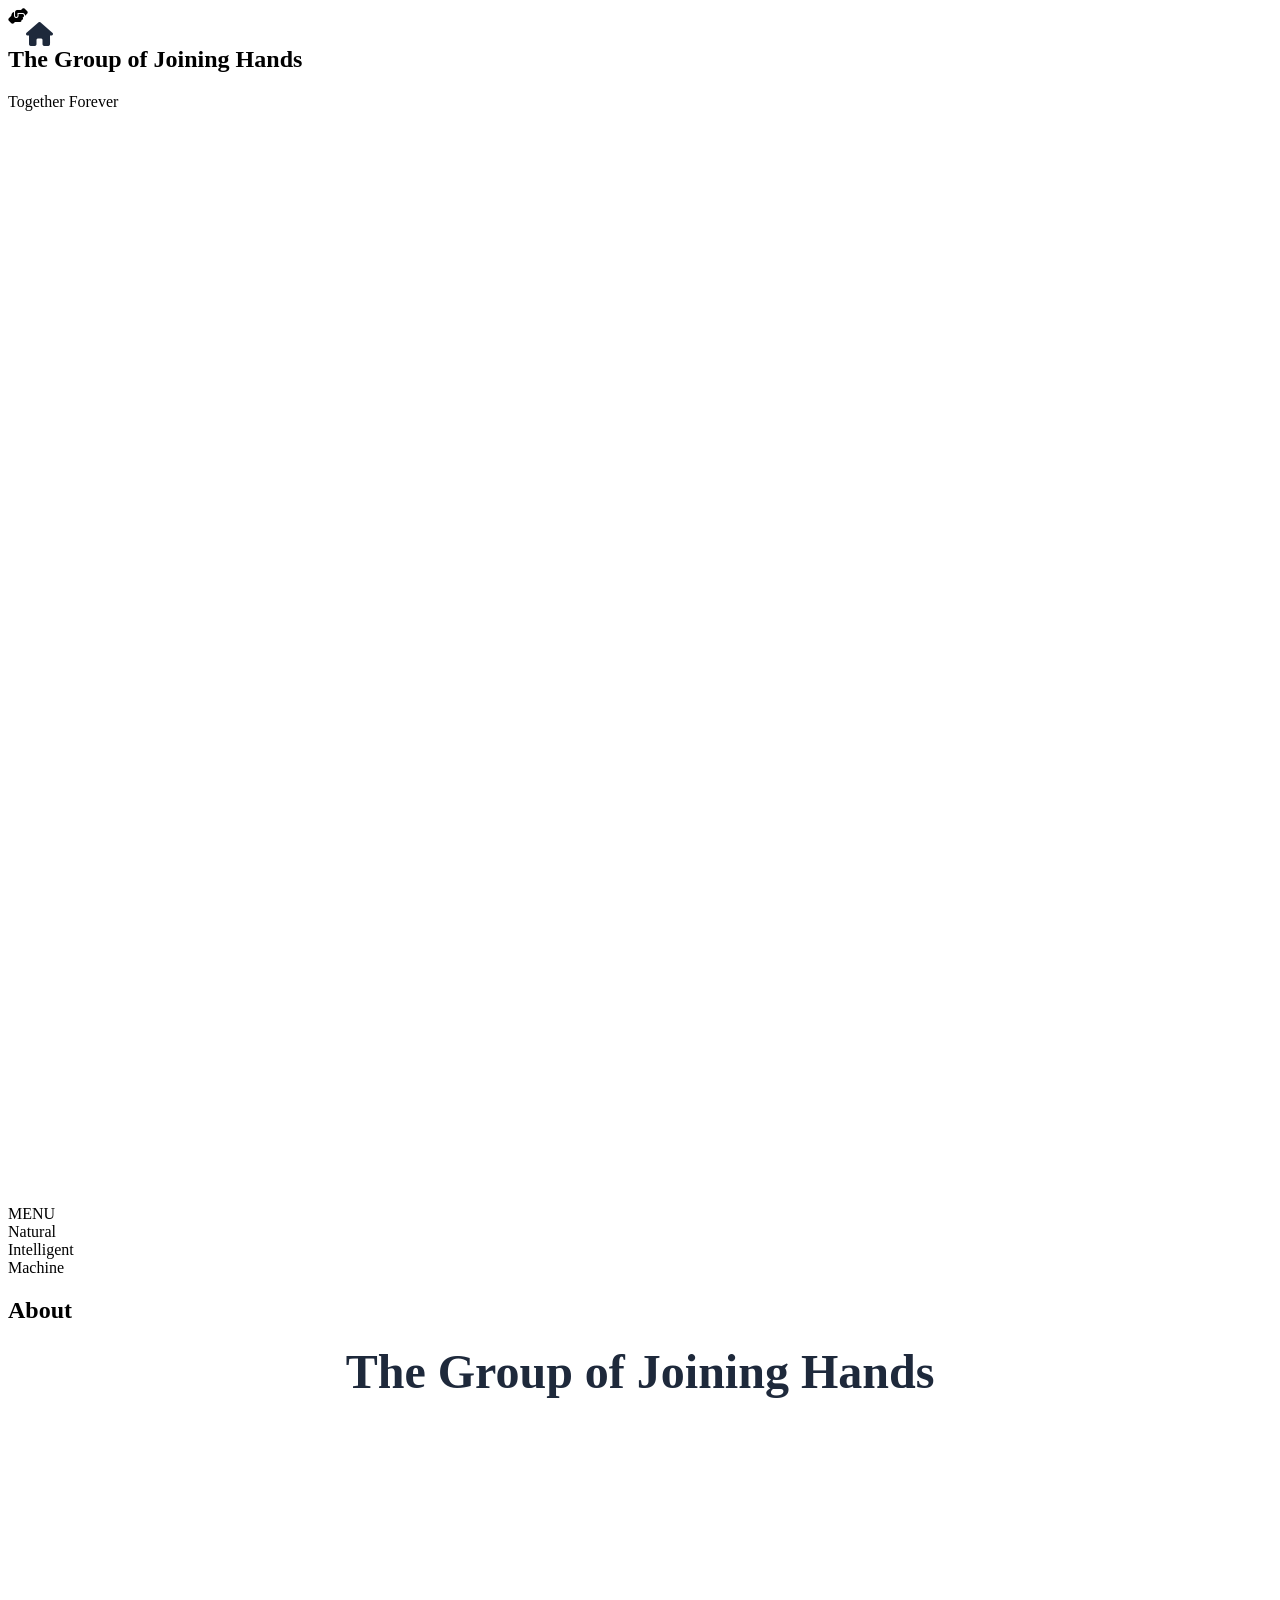
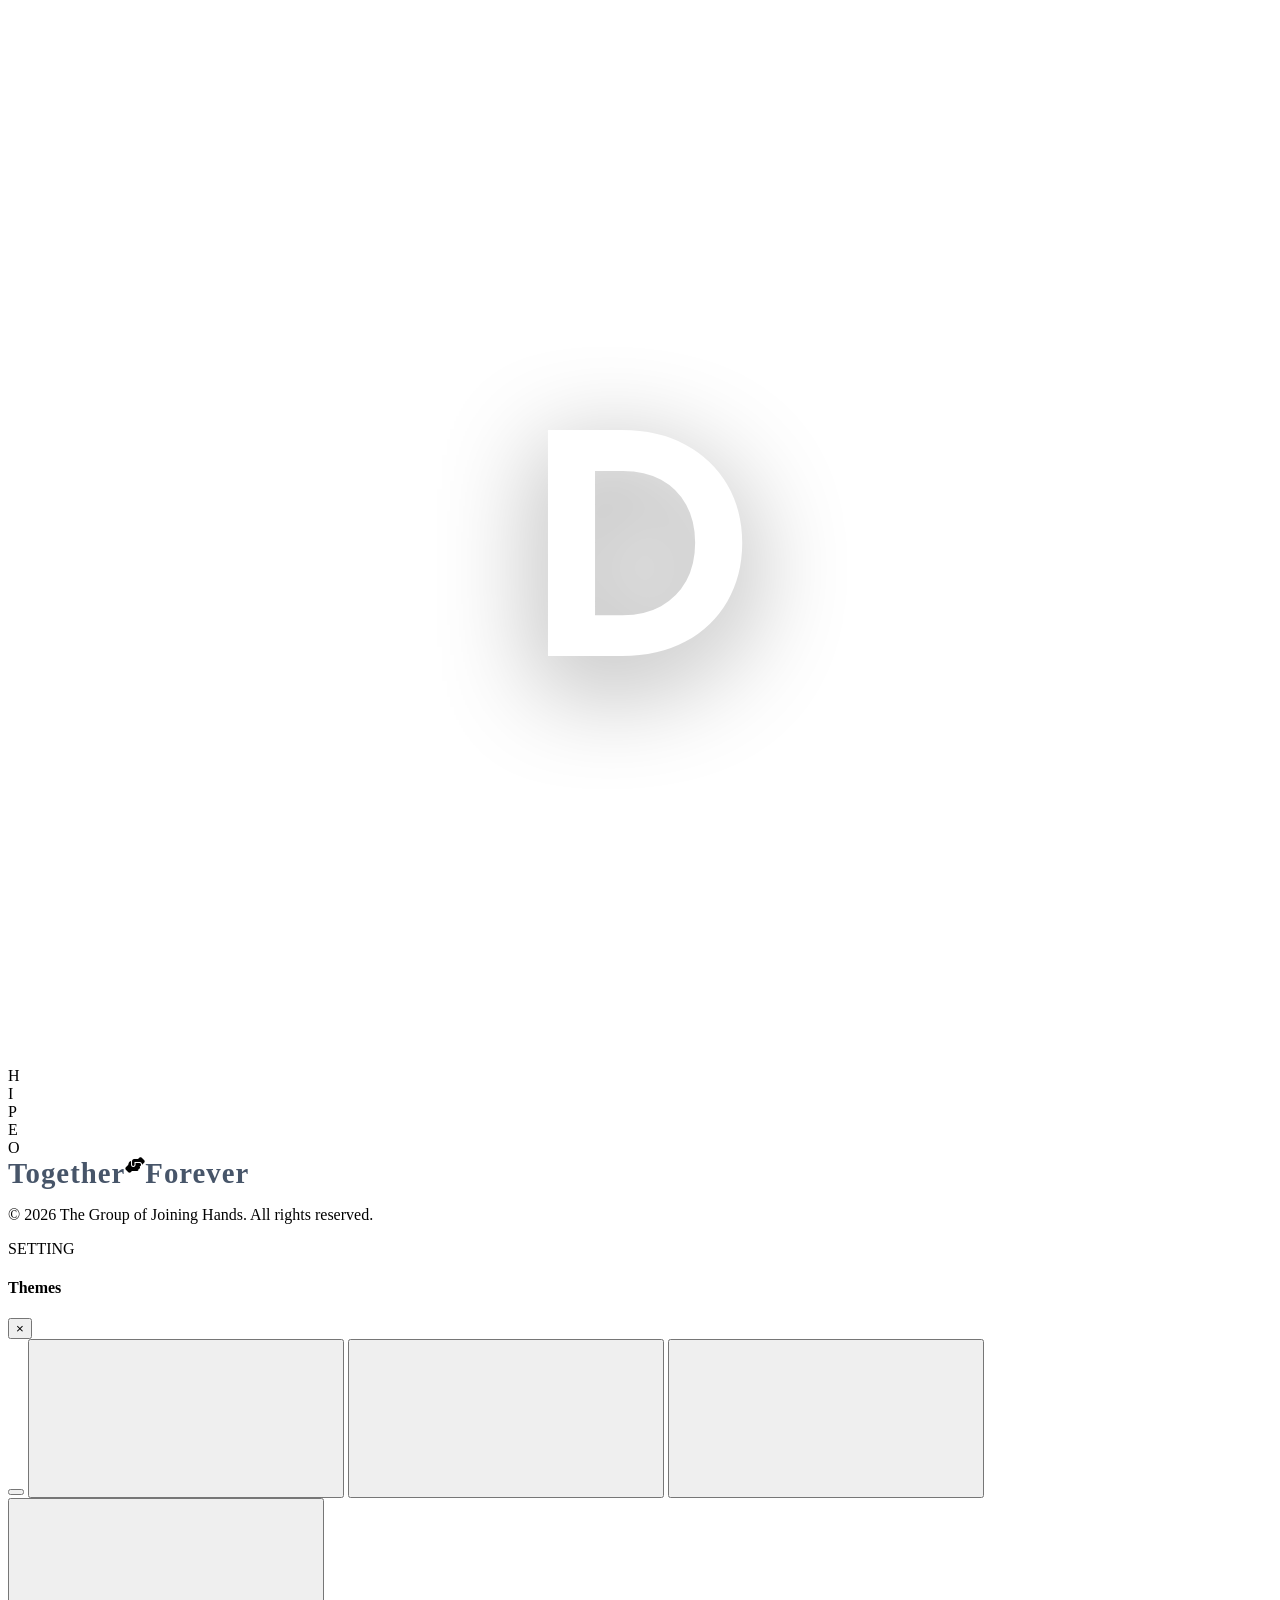
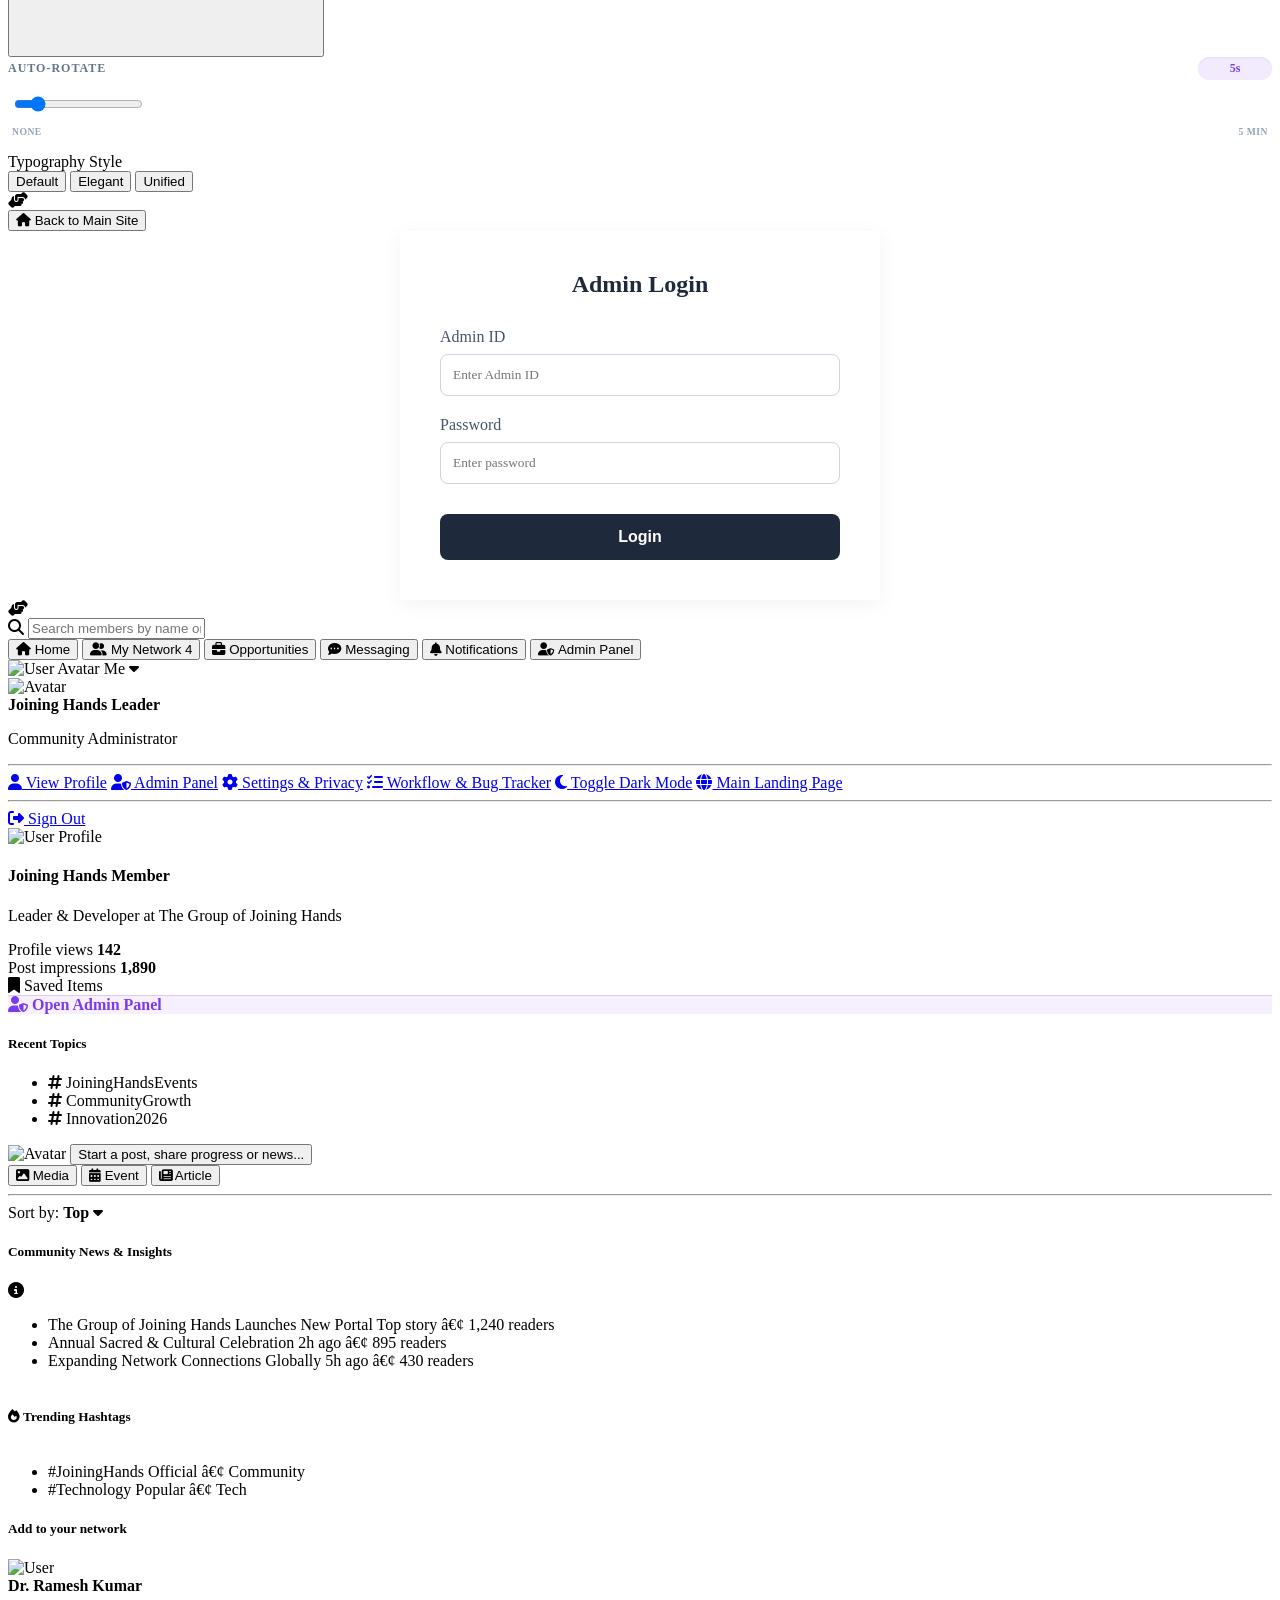
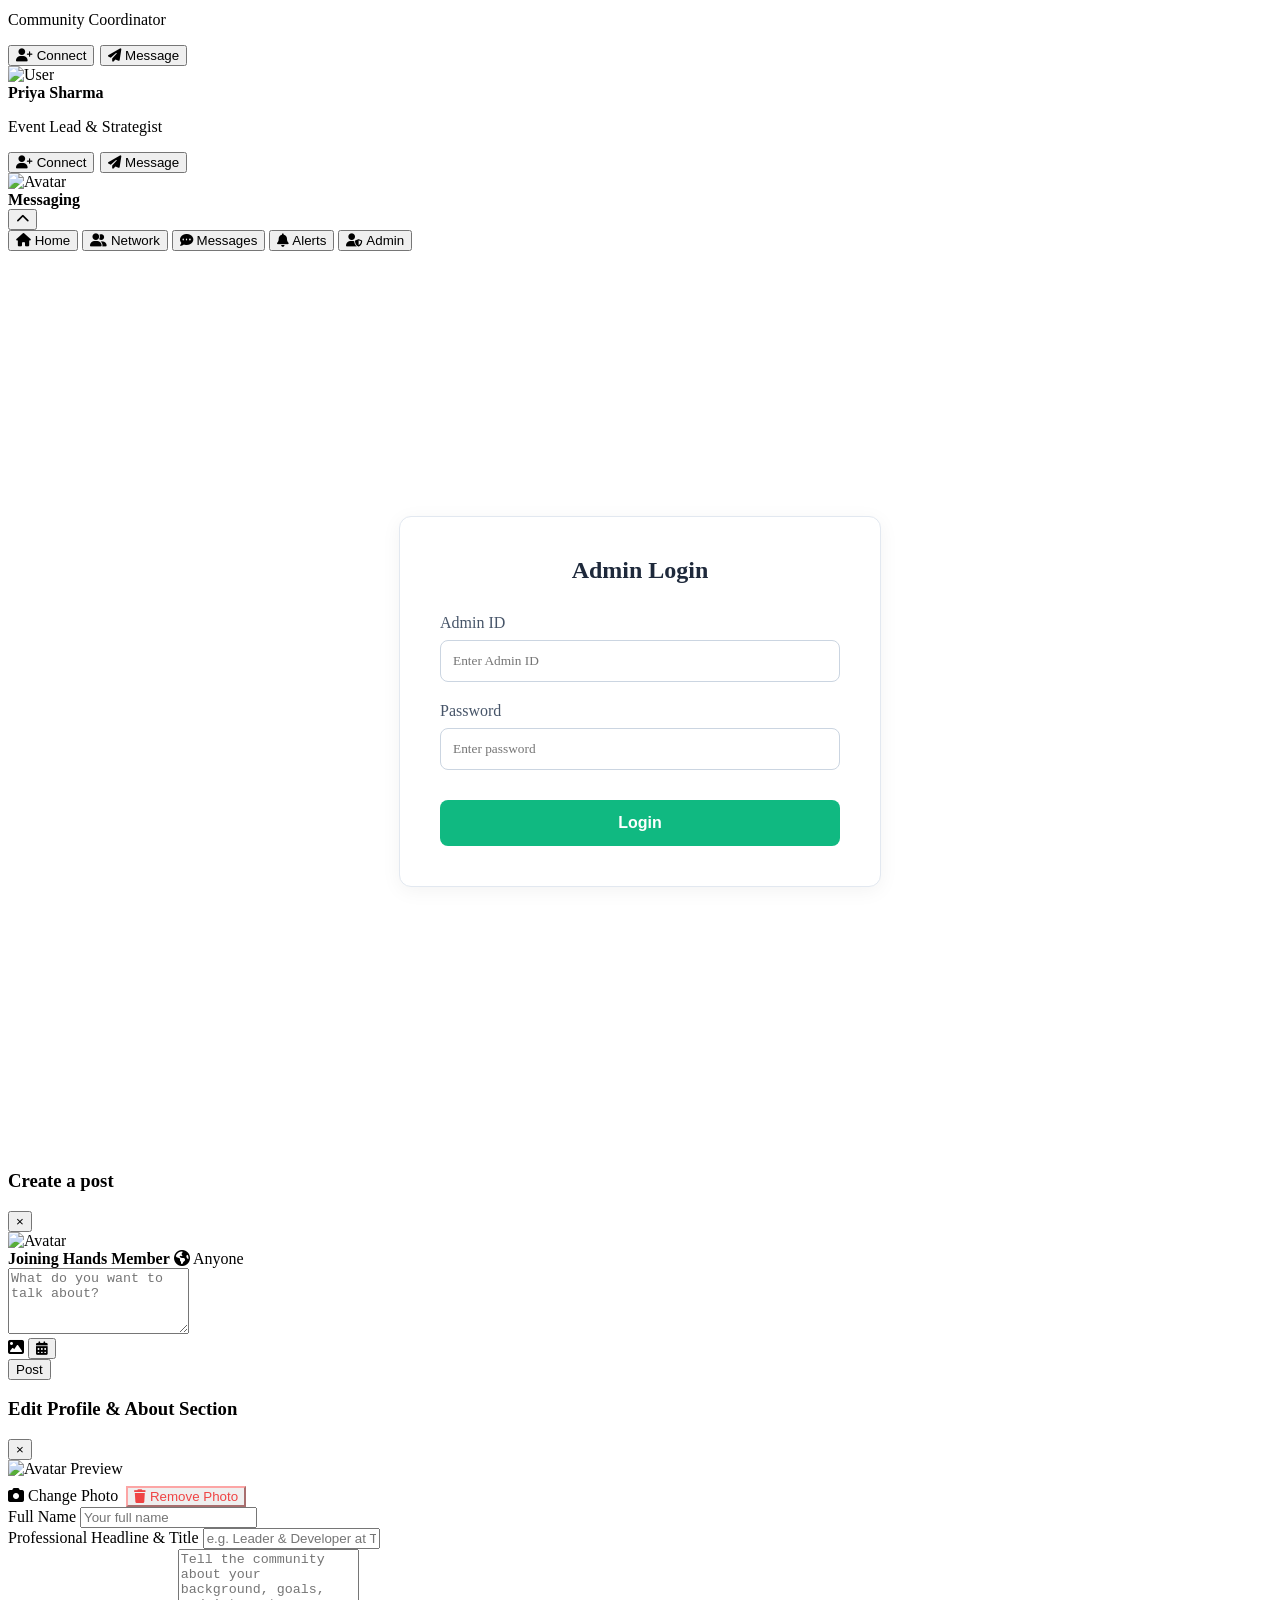
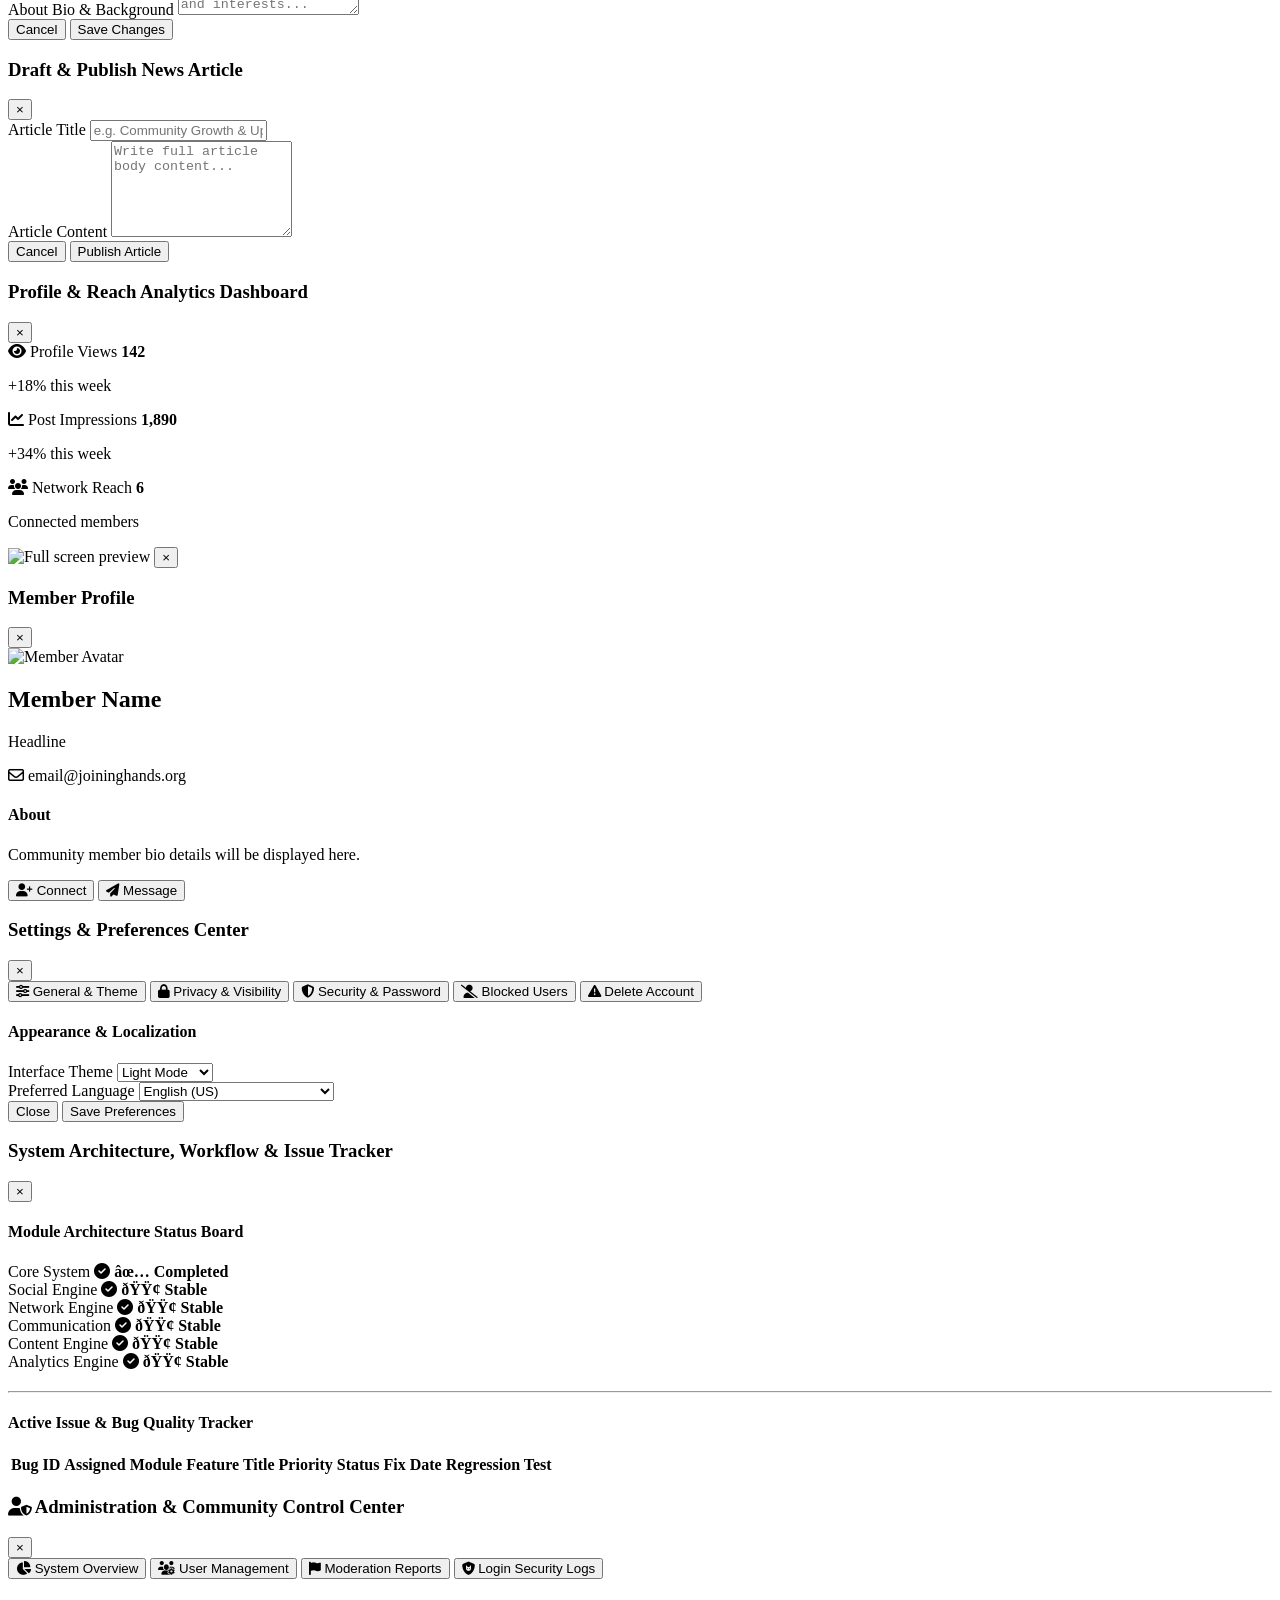
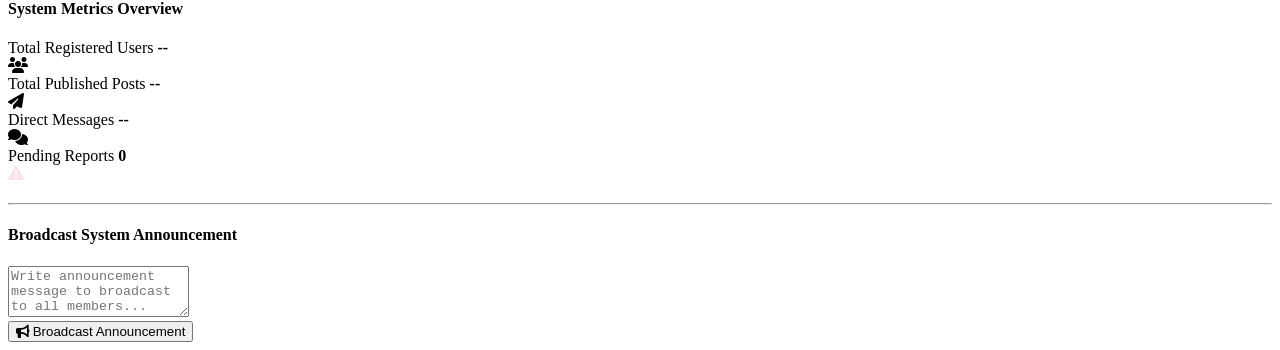
==== commit 538a31fc: "style: replace GramConnect feed with a minimal admin login page" ====
--- a/templates/index.html
+++ b/templates/index.html
@@ -882,72 +882,29 @@
     </div>
 
     <!-- INSTAGRAM CLONE VIEW -->
-    <div id="insta-view" class="app-view">
-        <div class="insta-container">
-            <header class="insta-header">
-                <div class="insta-logo">
-                    <i class="fa-brands fa-instagram"></i>
-                    <span>GramConnect</span>
-                </div>
-                <div class="insta-search">
-                    <input type="text" placeholder="Search photos...">
-                </div>
-                <div class="insta-actions">
-                    <button onclick="returnToLanding()" class="btn-round"><i class="fa-solid fa-house"></i></button>
-                </div>
-            </header>
-
-            <div class="insta-body">
-                <!-- Stories Carousel -->
-                <div class="insta-stories">
-                    <div class="story-item">
-                        <div class="story-ring active">
-                            <img src="hero.jpg" alt="Story">
-                        </div>
-                        <span>Your Story</span>
-                    </div>
-                    <div class="story-item">
-                        <div class="story-ring">
-                            <img src="hero.jpg" alt="Story">
-                        </div>
-                        <span>Festival</span>
-                    </div>
-                    <div class="story-item">
-                        <div class="story-ring">
-                            <img src="hero.jpg" alt="Story">
-                        </div>
-                        <span>Culture</span>
-                    </div>
-                </div>
-
-                <!-- Feed Posts -->
-                <div class="insta-feed">
-                    <div class="insta-card">
-                        <div class="insta-card-header">
-                            <img src="hero.jpg" alt="Avatar" class="avatar-sm">
-                            <span class="insta-username">joining_hands_official</span>
-                        </div>
-                        <div class="insta-card-media">
-                            <img src="hero.jpg" alt="Feed photo">
-                        </div>
-                        <div class="insta-card-actions">
-                            <button onclick="toggleInstaLike(this)"><i class="fa-regular fa-heart"></i></button>
-                            <button><i class="fa-regular fa-comment"></i></button>
-                            <button><i class="fa-regular fa-paper-plane"></i></button>
-                        </div>
-                        <div class="insta-card-likes">
-                            <strong>842 likes</strong>
-                        </div>
-                        <div class="insta-card-caption">
-                            <strong>joining_hands_official</strong> Together Forever - Celebrating pure togetherness and strength.
-                        </div>
-                    </div>
-                </div>
-            </div>
-        </div>
+    <div id="insta-view" class="app-view" style="background-color: #ffffff; display: flex; justify-content: center; align-items: center; min-height: 100vh;">
+    <div style="position: absolute; top: 20px; left: 20px;">
+        <button onclick="returnToLanding()" style="background: none; border: none; font-size: 24px; cursor: pointer; color: #1e293b;"><i class="fa-solid fa-house"></i></button>
     </div>
-
-    <!-- CREATE POST MODAL FOR PRO CONNECT -->
+    <div class="pro-login-card" style="box-shadow: 0 4px 20px rgba(0,0,0,0.05); padding: 40px; width: 100%; max-width: 400px; margin: 0 auto; text-align: center; border: 1px solid #e2e8f0; border-radius: 12px; background: #ffffff;">
+        <h2 style="margin-top: 0; margin-bottom: 30px; font-size: 24px; color: #1e293b;">Admin Login</h2>
+        
+        <form action="#" method="POST" onsubmit="alert('Login successful!'); returnToLanding(); return false;" style="text-align: left;">
+            <div class="input-group" style="margin-bottom: 20px;">
+                <label for="instaAdminId" style="display: block; margin-bottom: 8px; font-weight: 500; color: #475569;">Admin ID</label>
+                <input type="text" id="instaAdminId" required placeholder="Enter Admin ID" style="width: 100%; padding: 12px; border: 1px solid #cbd5e1; border-radius: 8px; box-sizing: border-box; outline: none; font-family: inherit;">
+            </div>
+            <div class="input-group" style="margin-bottom: 30px;">
+                <label for="instaPass" style="display: block; margin-bottom: 8px; font-weight: 500; color: #475569;">Password</label>
+                <input type="password" id="instaPass" required placeholder="Enter password" style="width: 100%; padding: 12px; border: 1px solid #cbd5e1; border-radius: 8px; box-sizing: border-box; outline: none; font-family: inherit;">
+            </div>
+
+            <button type="submit" style="width: 100%; padding: 14px; background-color: #10b981; color: white; border: none; border-radius: 8px; font-weight: 700; font-size: 16px; cursor: pointer; transition: background-color 0.2s;">Login</button>
+        </form>
+    </div>
+</div>
+
+<!-- CREATE POST MODAL FOR PRO CONNECT -->
     <div id="createPostModal" class="modal-backdrop">
         <div class="modal-box">
             <div class="modal-header">
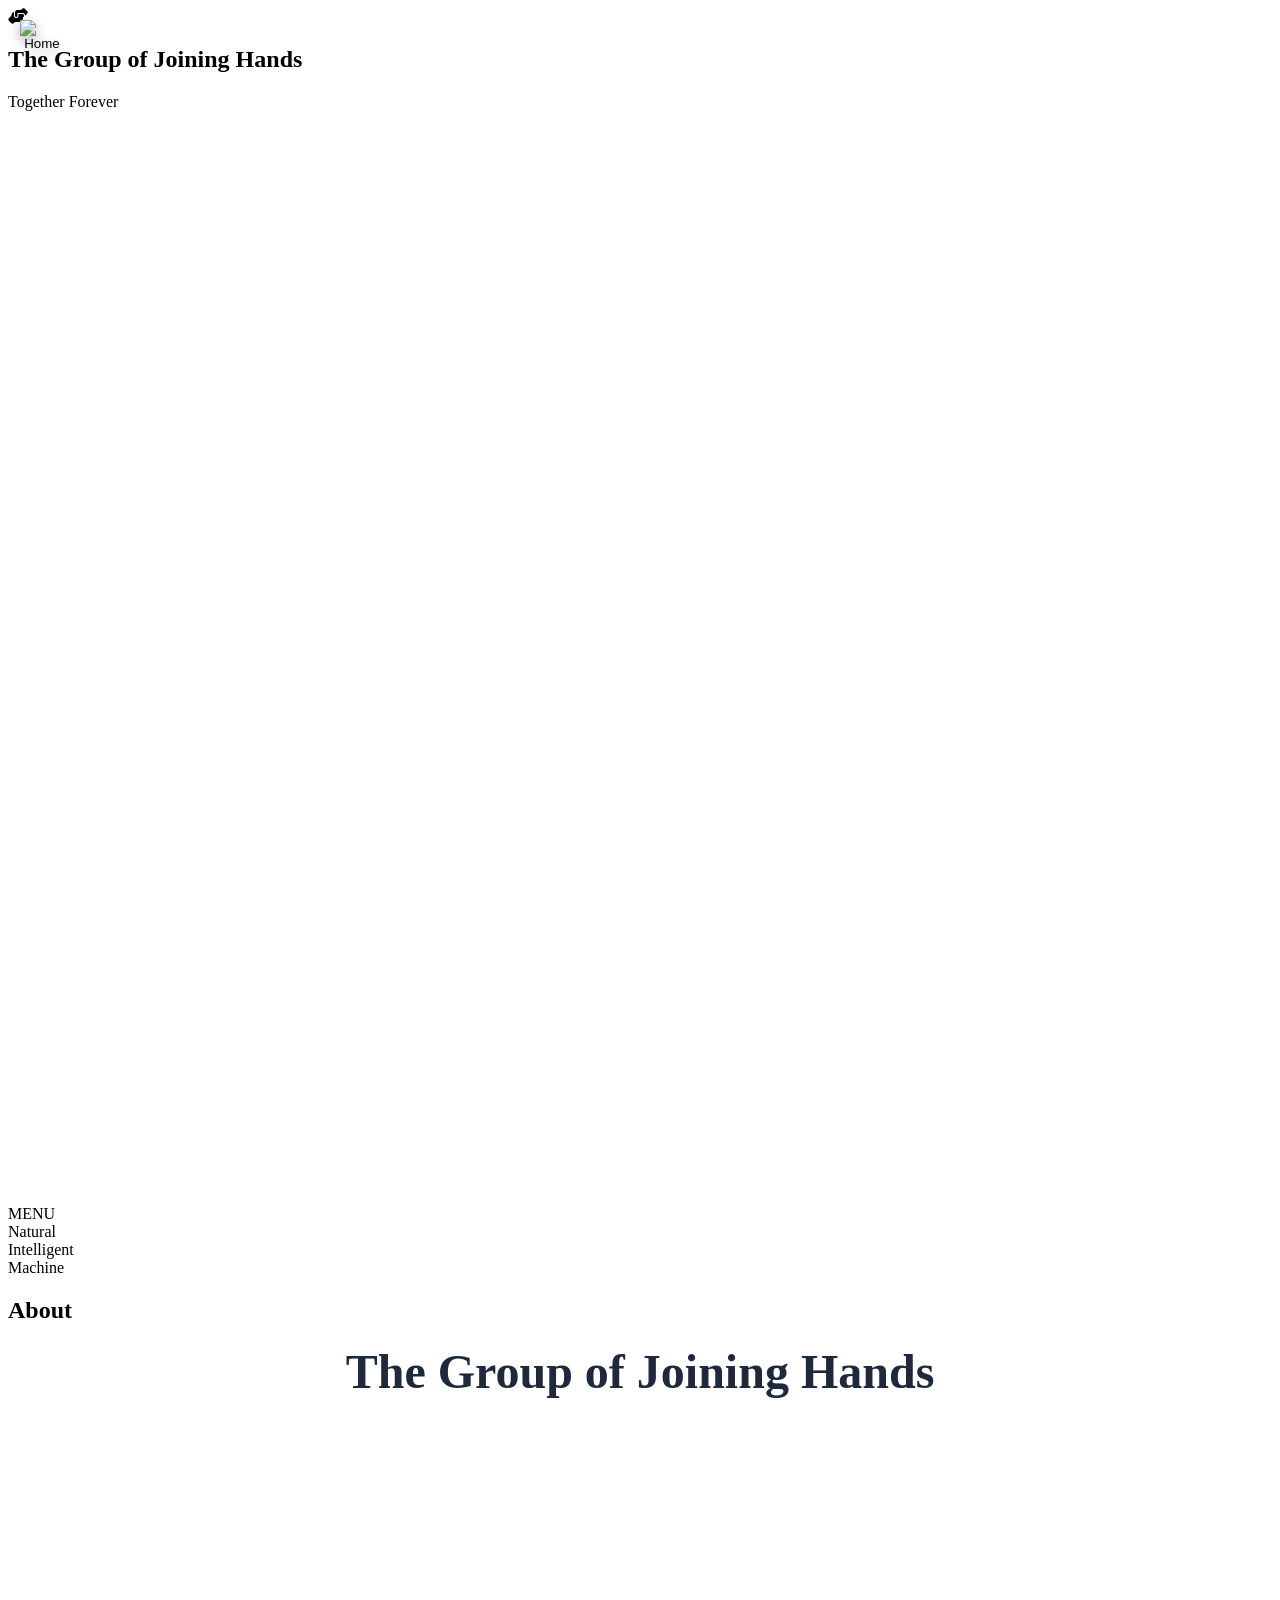
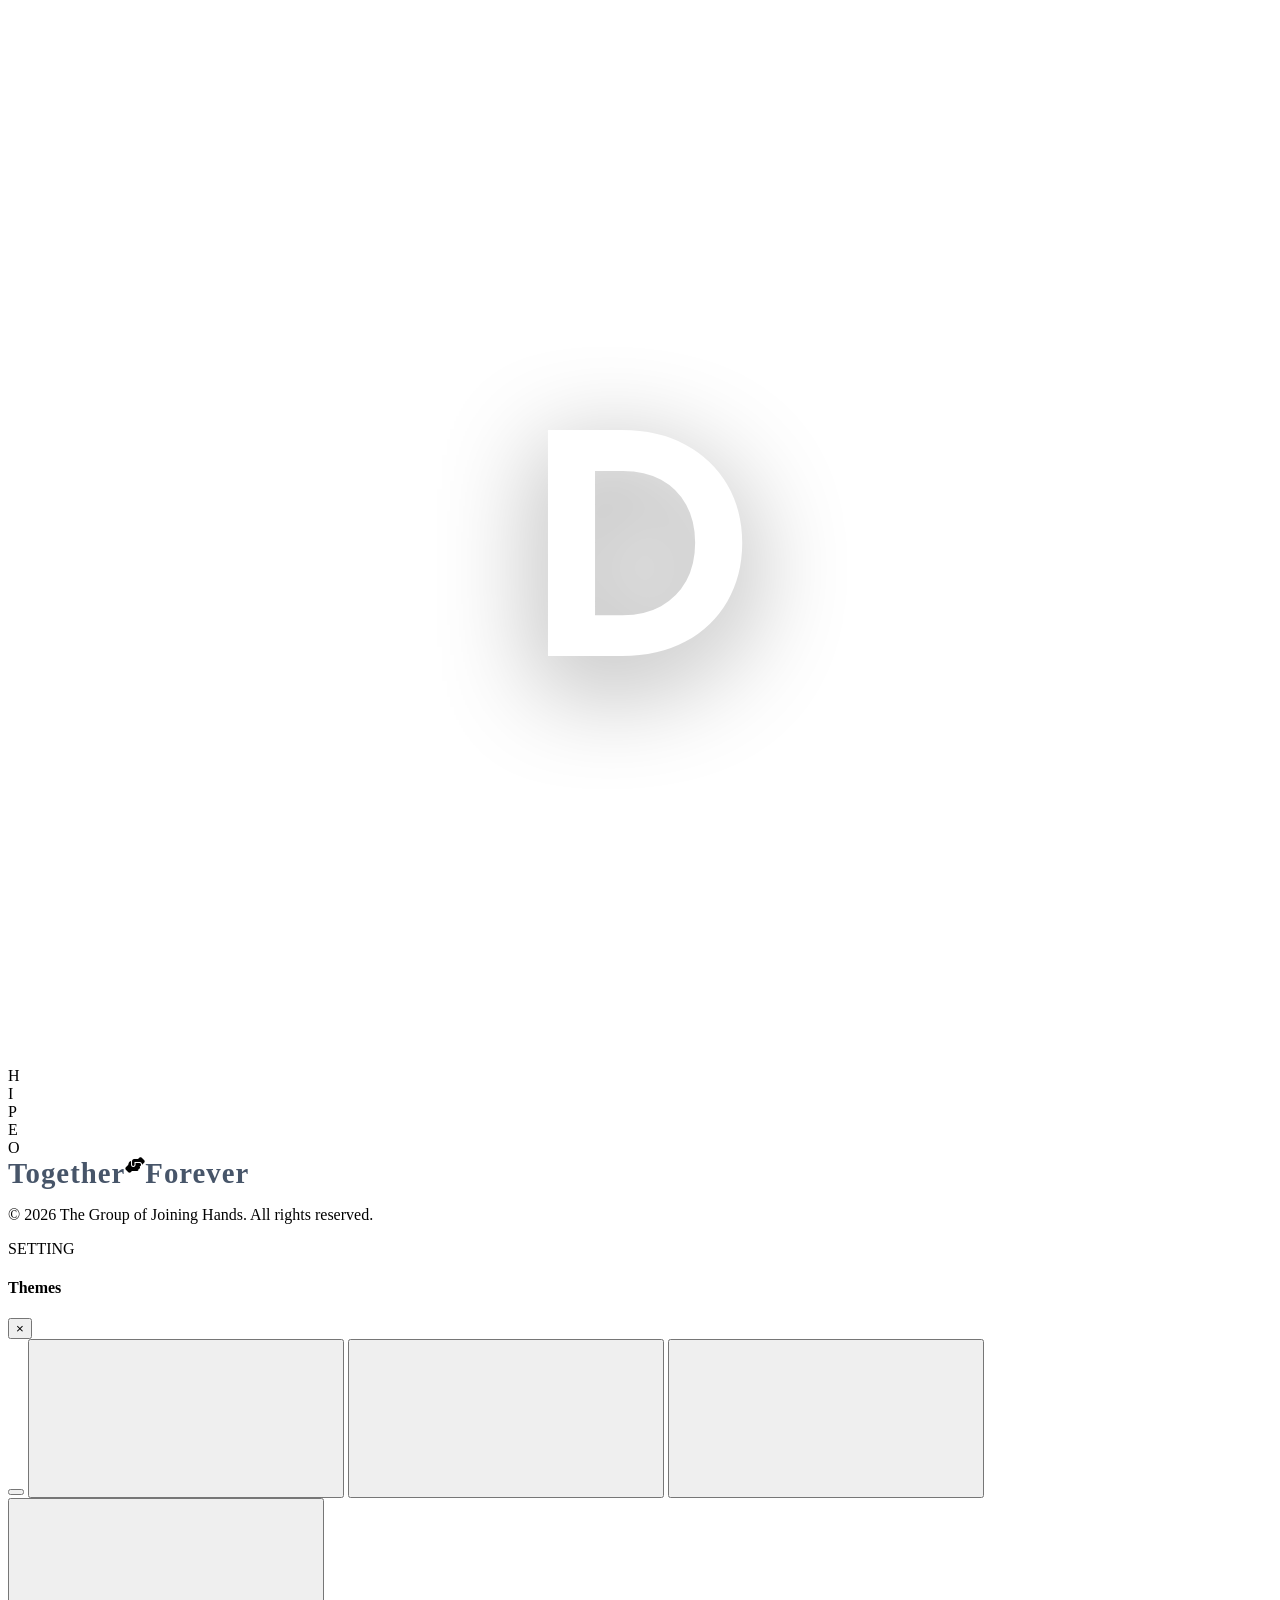
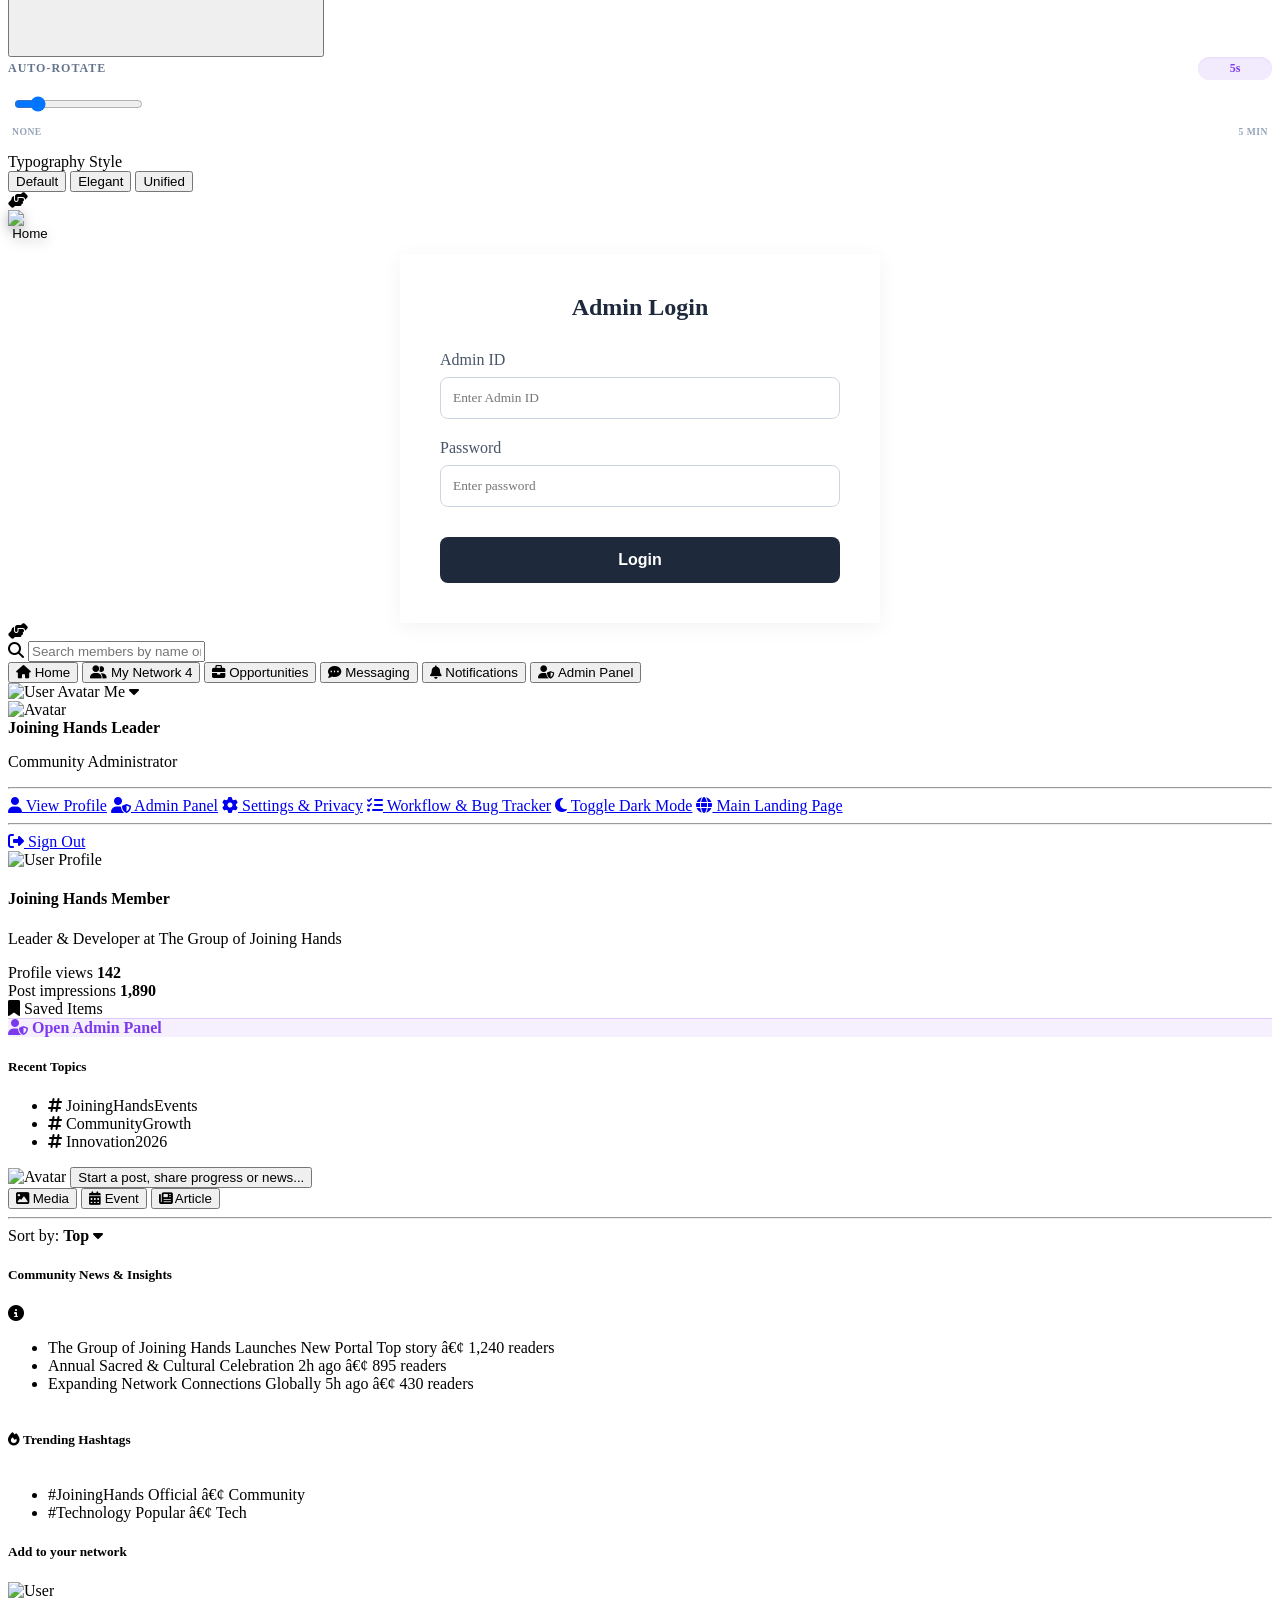
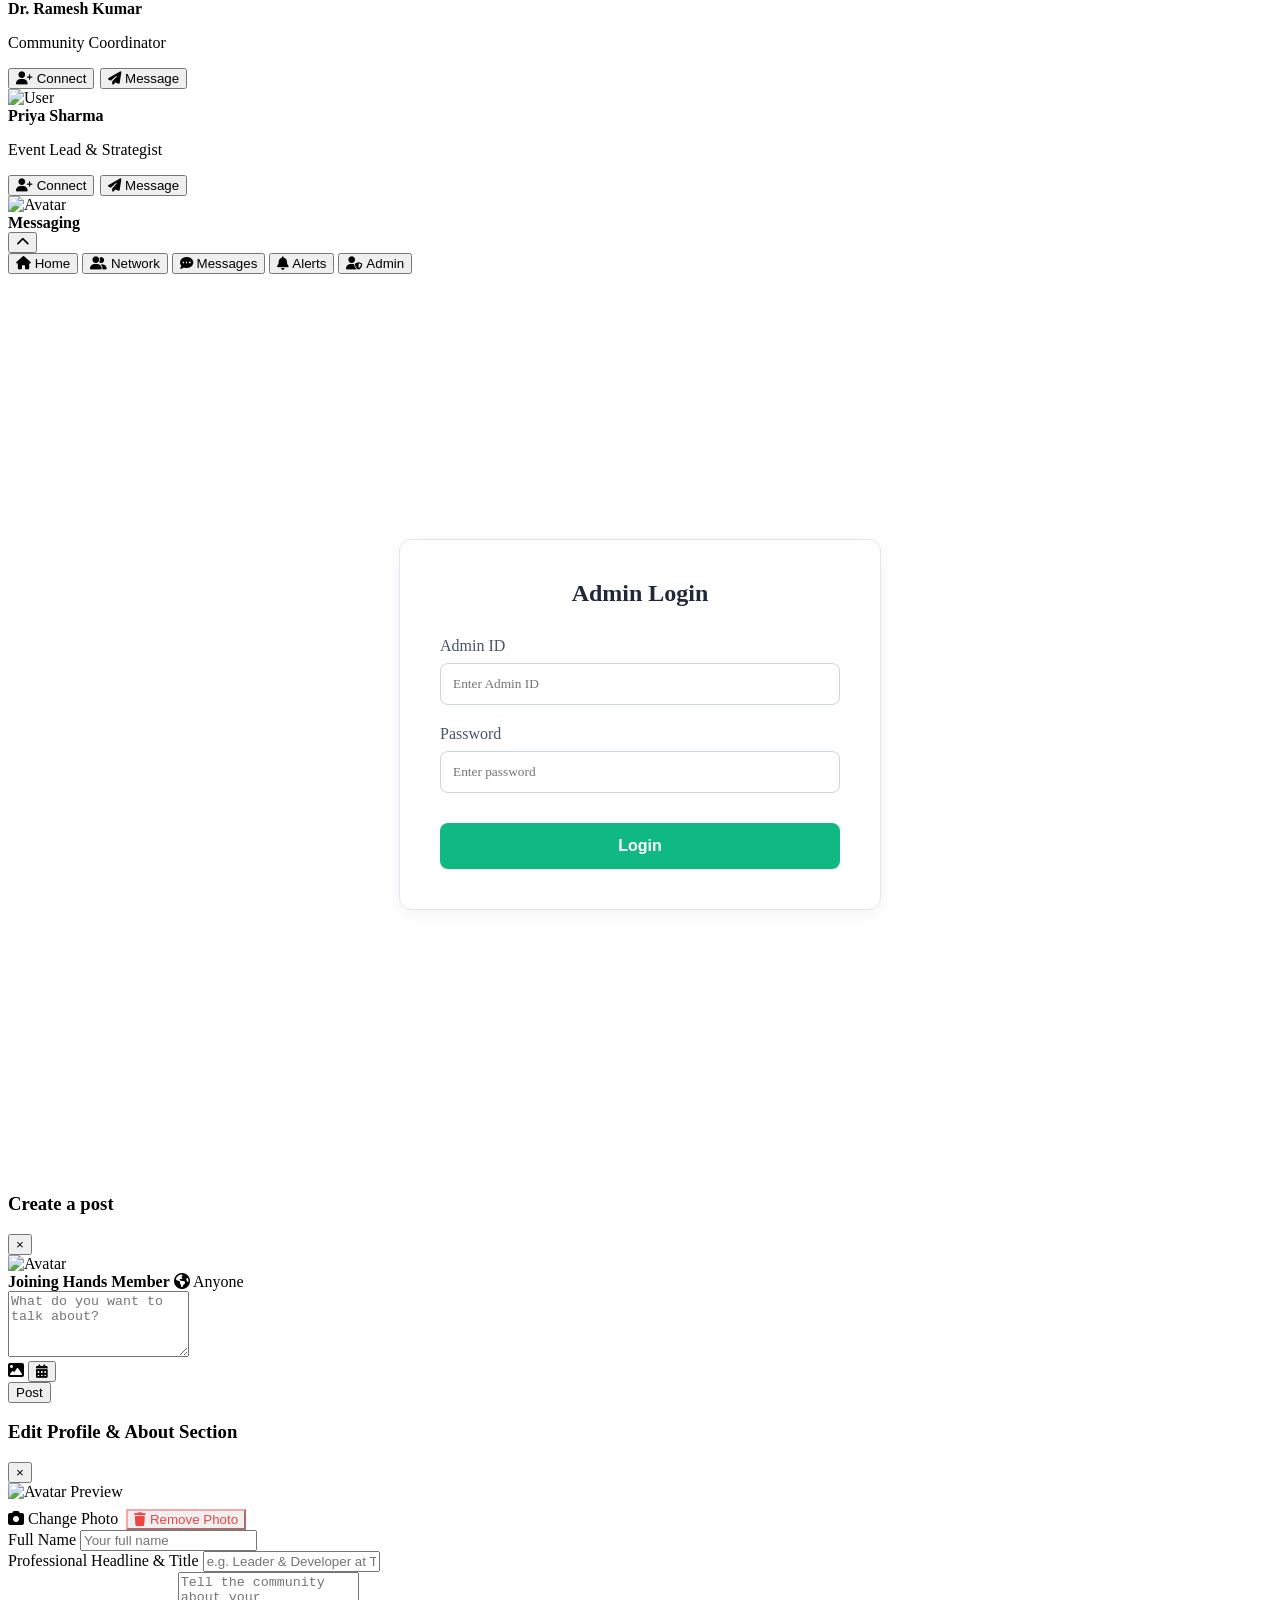
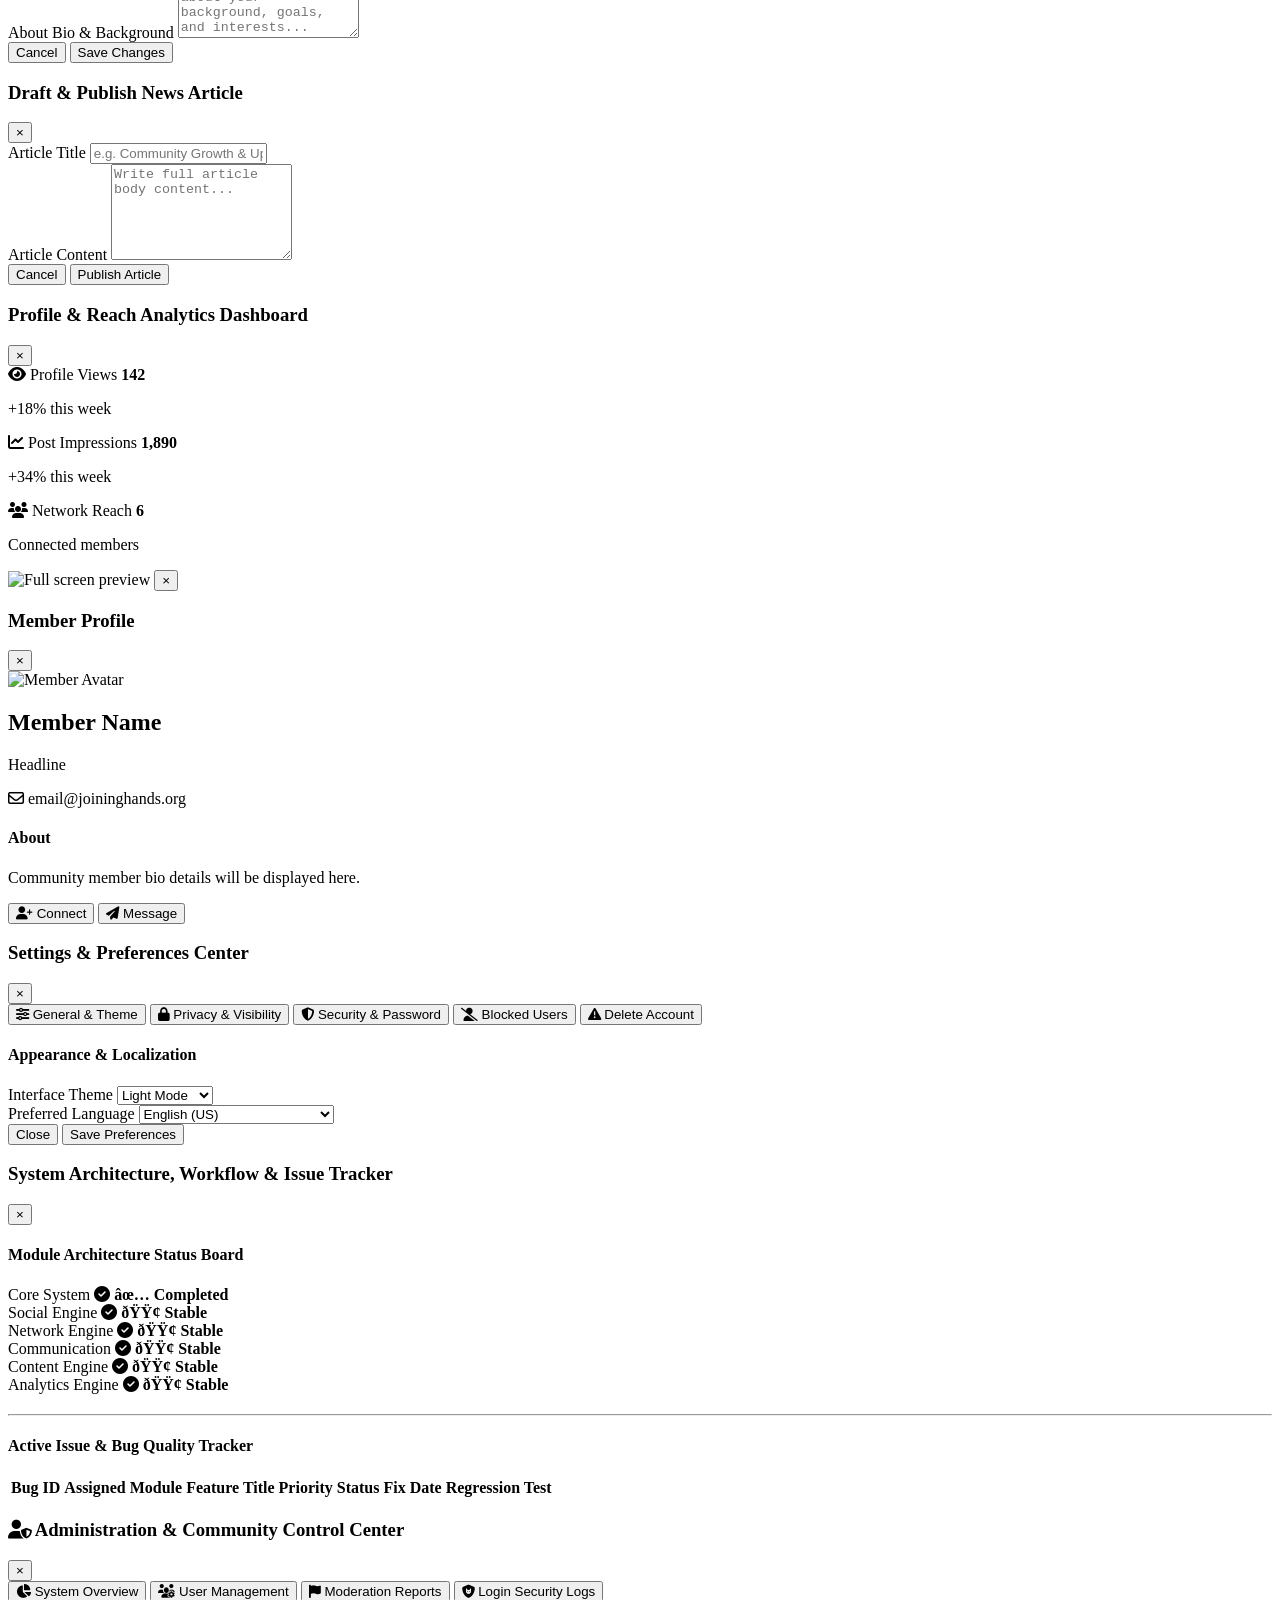
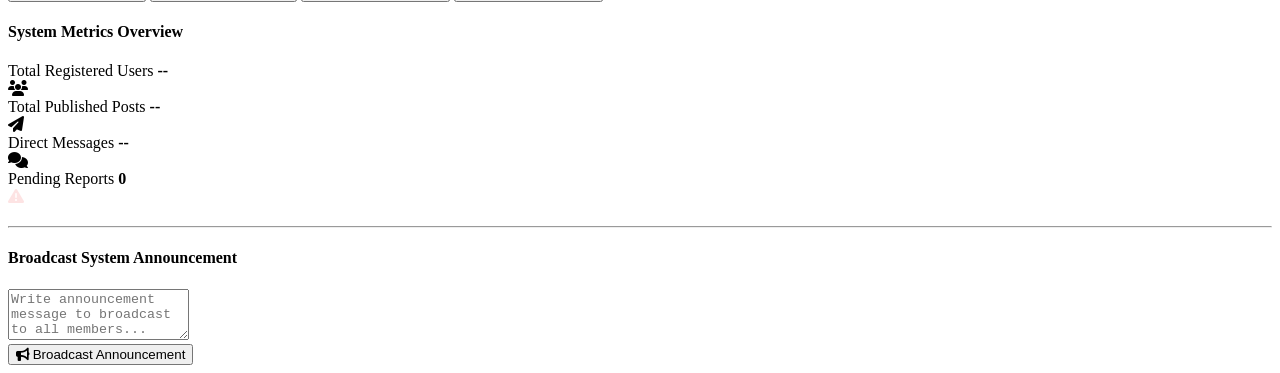
==== commit d98c6ed4: "feat: replace all Go Back text buttons with new Home/Off icon to return to main screen" ====
--- a/templates/index.html
+++ b/templates/index.html
@@ -394,9 +394,9 @@
                 <label for="adminUnlockPassword" style="font-size: 0.85rem; color: #64748b; font-weight: 600; text-transform: uppercase; letter-spacing: 0.5px;">admin password to login</label>
                 <input type="password" id="adminUnlockPassword" placeholder="â€¢â€¢â€¢â€¢â€¢â€¢â€¢â€¢" onkeyup="checkUnlockPassword(event)" style="padding: 12px 16px; border: 2px solid #e2e8f0; border-radius: 12px; font-size: 1rem; outline: none; text-align: center; width: 240px; transition: all 0.3s ease; box-shadow: inset 0 2px 4px rgba(0,0,0,0.02);" onfocus="this.style.borderColor='#7c3aed'; this.style.boxShadow='0 0 0 3px rgba(124, 58, 237, 0.15)'" onblur="this.style.borderColor='#e2e8f0'; this.style.boxShadow='inset 0 2px 4px rgba(0,0,0,0.02)'">
             </div>
-            <button onclick="returnToLanding()" class="hero-pill-btn hero-pill-btn--menu" style="min-height: 44px; padding: 10px 24px;">
-                <i class="fa-solid fa-arrow-left"></i> Go Back
-            </button>
+            <button onclick="returnToLanding()" style="background: none; border: none; cursor: pointer; padding: 0; outline: none; transition: transform 0.2s; display: flex; align-items: center; justify-content: center;" onmouseover="this.style.transform='scale(1.1)'" onmouseout="this.style.transform='scale(1)'" aria-label="Go back to main screen">
+    <img src="static/images/home_icon.png" alt="Home" style="width: 44px; height: 44px; filter: drop-shadow(0 4px 6px rgba(0,0,0,0.3));">
+</button>
         </div>
     </div>
 
@@ -410,9 +410,9 @@
                     <i class="fa-solid fa-handshake-angle pro-logo-icon"></i>
                     <span class="pro-logo-text"></span>
                 </div>
-                <button class="back-btn" onclick="returnToLanding()">
-                    <i class="fa-solid fa-house"></i> Back to Main Site
-                </button>
+                <button onclick="returnToLanding()" style="background: none; border: none; cursor: pointer; padding: 0; outline: none; transition: transform 0.2s; display: flex; align-items: center; justify-content: center;" onmouseover="this.style.transform='scale(1.1)'" onmouseout="this.style.transform='scale(1)'" aria-label="Go back to main screen">
+    <img src="static/images/home_icon.png" alt="Home" style="width: 44px; height: 44px; filter: drop-shadow(0 4px 6px rgba(0,0,0,0.3));">
+</button>
             </div>
 
             <div class="pro-login-container">
@@ -884,7 +884,9 @@
     <!-- INSTAGRAM CLONE VIEW -->
     <div id="insta-view" class="app-view" style="background-color: #ffffff; display: flex; justify-content: center; align-items: center; min-height: 100vh;">
     <div style="position: absolute; top: 20px; left: 20px;">
-        <button onclick="returnToLanding()" style="background: none; border: none; font-size: 24px; cursor: pointer; color: #1e293b;"><i class="fa-solid fa-house"></i></button>
+        <button onclick="returnToLanding()" style="background: none; border: none; cursor: pointer; padding: 0; outline: none; transition: transform 0.2s; display: flex; align-items: center; justify-content: center;" onmouseover="this.style.transform='scale(1.1)'" onmouseout="this.style.transform='scale(1)'" aria-label="Go back to main screen">
+    <img src="static/images/home_icon.png" alt="Home" style="width: 44px; height: 44px; filter: drop-shadow(0 4px 6px rgba(0,0,0,0.3));">
+</button>
     </div>
     <div class="pro-login-card" style="box-shadow: 0 4px 20px rgba(0,0,0,0.05); padding: 40px; width: 100%; max-width: 400px; margin: 0 auto; text-align: center; border: 1px solid #e2e8f0; border-radius: 12px; background: #ffffff;">
         <h2 style="margin-top: 0; margin-bottom: 30px; font-size: 24px; color: #1e293b;">Admin Login</h2>
@@ -1361,9 +1363,9 @@
         <!-- Top Fixed Bar -->
         <header class="rapido-header">
             <div class="rapido-header-content">
-                <button class="rapido-back-btn" onclick="returnToLanding();">
-                    <i class="fa-solid fa-arrow-left"></i>
-                </button>
+                <button onclick="returnToLanding()" style="background: none; border: none; cursor: pointer; padding: 0; outline: none; transition: transform 0.2s; display: flex; align-items: center; justify-content: center;" onmouseover="this.style.transform='scale(1.1)'" onmouseout="this.style.transform='scale(1)'" aria-label="Go back to main screen">
+    <img src="static/images/home_icon.png" alt="Home" style="width: 44px; height: 44px; filter: drop-shadow(0 4px 6px rgba(0,0,0,0.3));">
+</button>
                 <div class="rapido-brand">
                     <span class="rapido-logo-r">H</span>
                     <span class="rapido-logo-text"></span>
@@ -1819,9 +1821,9 @@
         <div id="red-app-view" class="view-hidden app-view" style="background-color: #06090d; min-height: 100vh; position: relative; display: none; width: 100%; height: 100%; z-index: 9999;">
         <!-- Nav / Back Button (Floating above iframe) -->
         <div style="padding: 24px; position: absolute; top: 0; left: 0; z-index: 100;">
-            <button onclick="returnToLanding()" style="padding: 10px 20px; border-radius: 50px; border: 1px solid rgba(255,255,255,0.2); background: rgba(0,0,0,0.5); backdrop-filter: blur(10px); color: #ffffff; font-weight: 700; cursor: pointer; display: flex; align-items: center; gap: 8px; box-shadow: 0 2px 10px rgba(0,0,0,0.3); transition: all 0.2s;">
-                <i class="fa-solid fa-arrow-left"></i> Go Back
-            </button>
+            <button onclick="returnToLanding()" style="background: none; border: none; cursor: pointer; padding: 0; outline: none; transition: transform 0.2s; display: flex; align-items: center; justify-content: center;" onmouseover="this.style.transform='scale(1.1)'" onmouseout="this.style.transform='scale(1)'" aria-label="Go back to main screen">
+    <img src="static/images/home_icon.png" alt="Home" style="width: 44px; height: 44px; filter: drop-shadow(0 4px 6px rgba(0,0,0,0.3));">
+</button>
         </div>
         
         <!-- Iframe isolating the complex React-translated UI -->
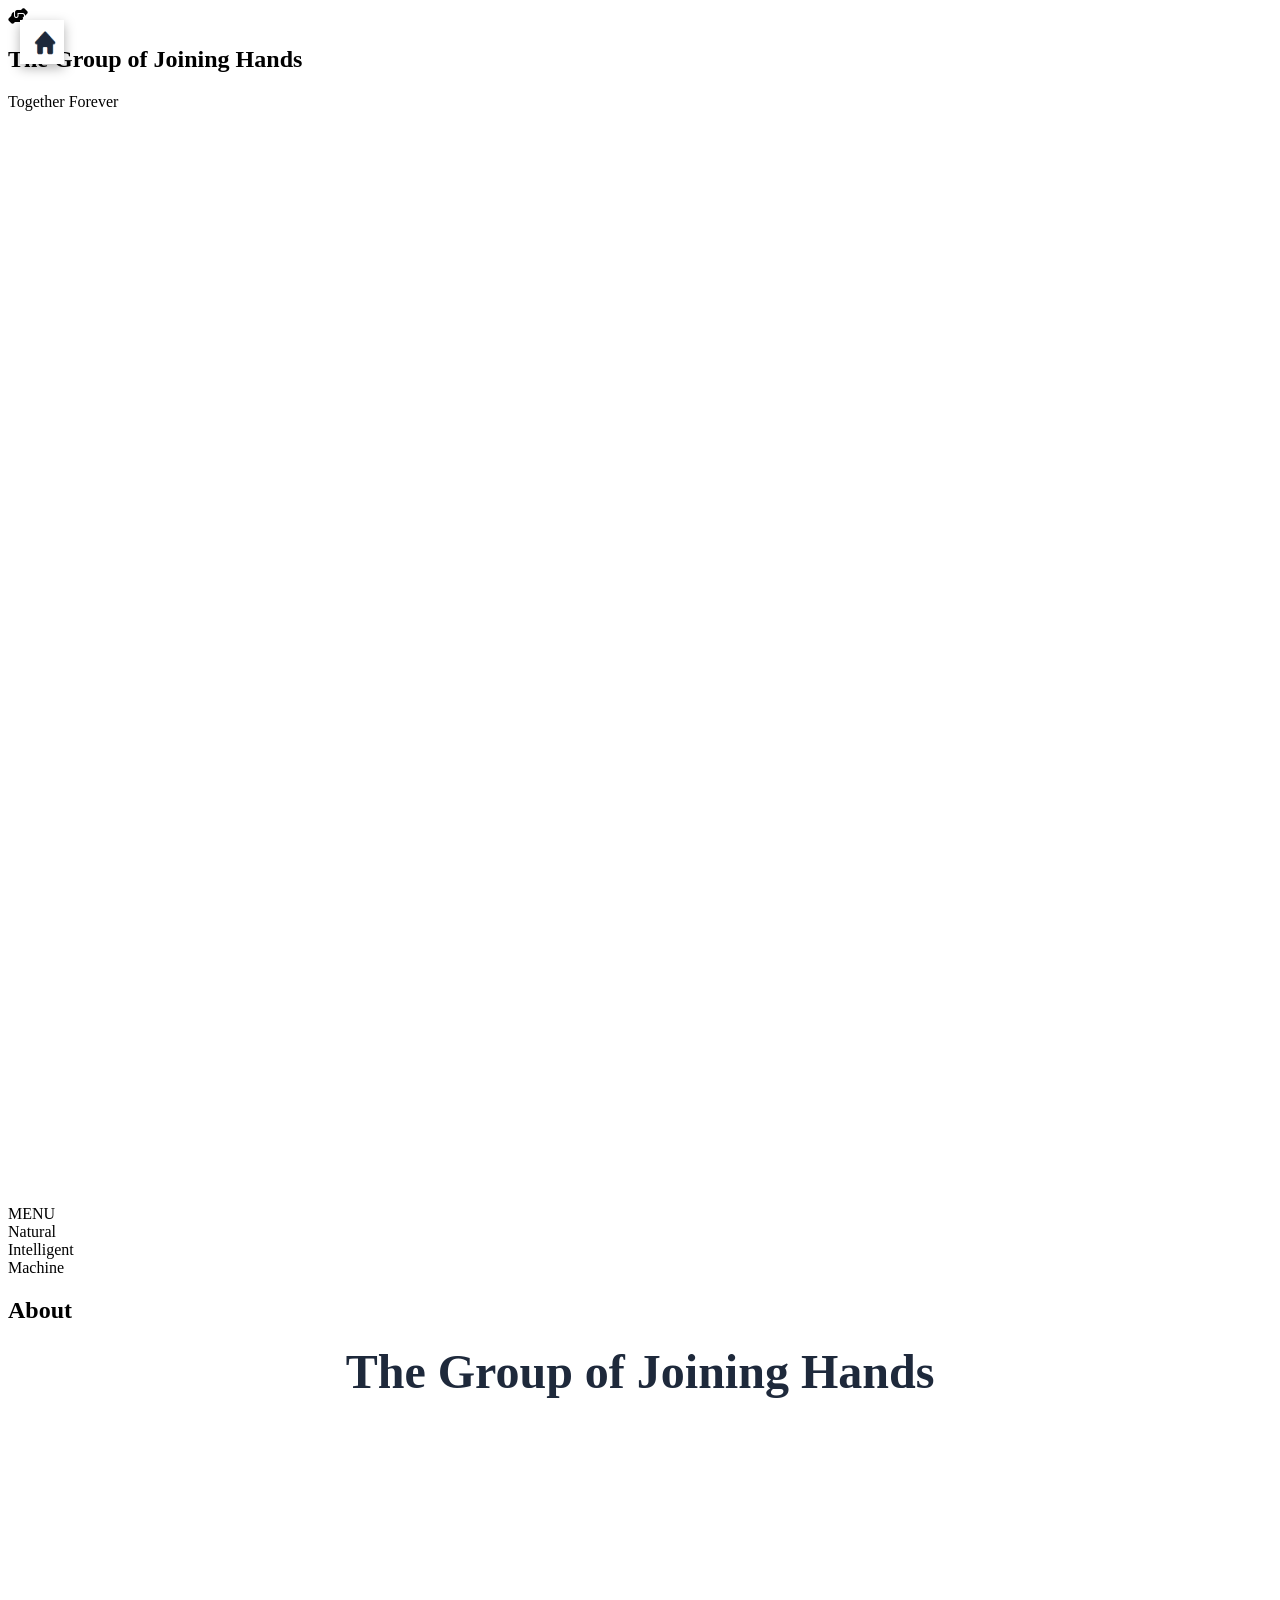
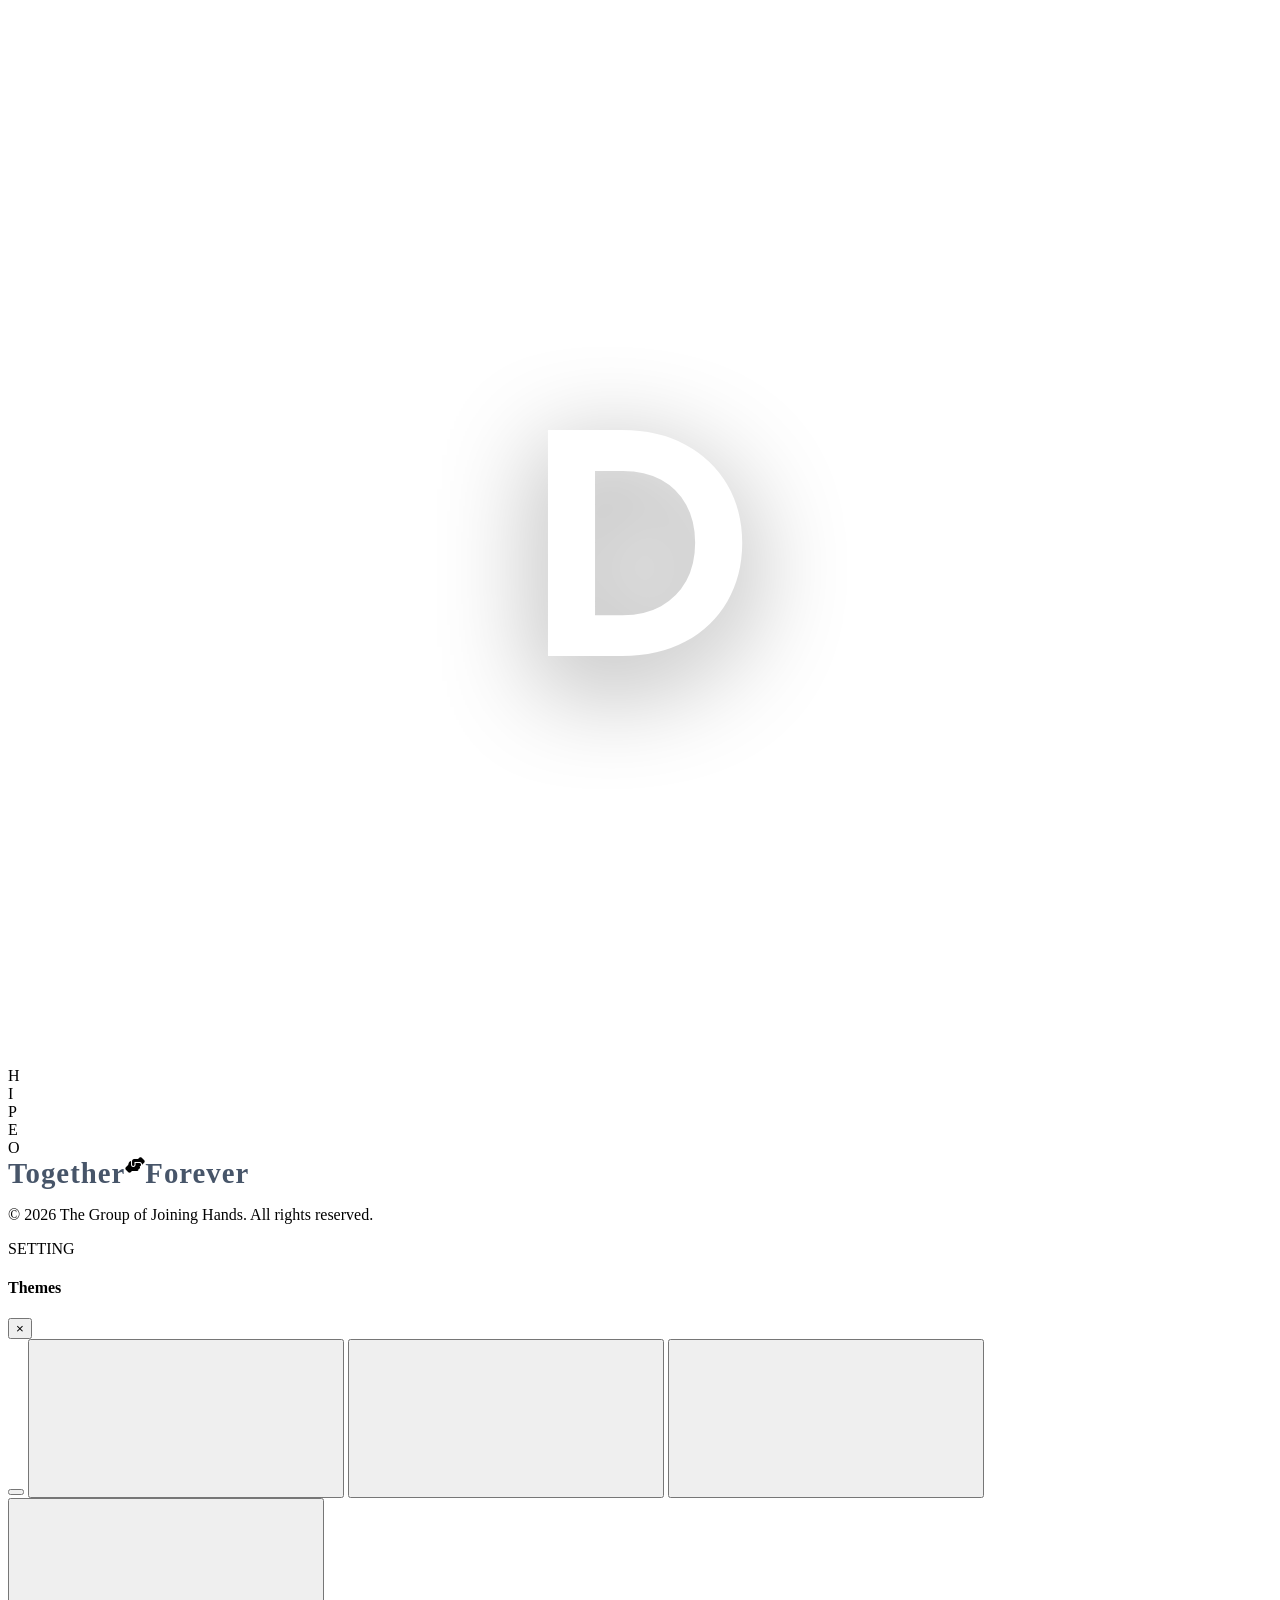
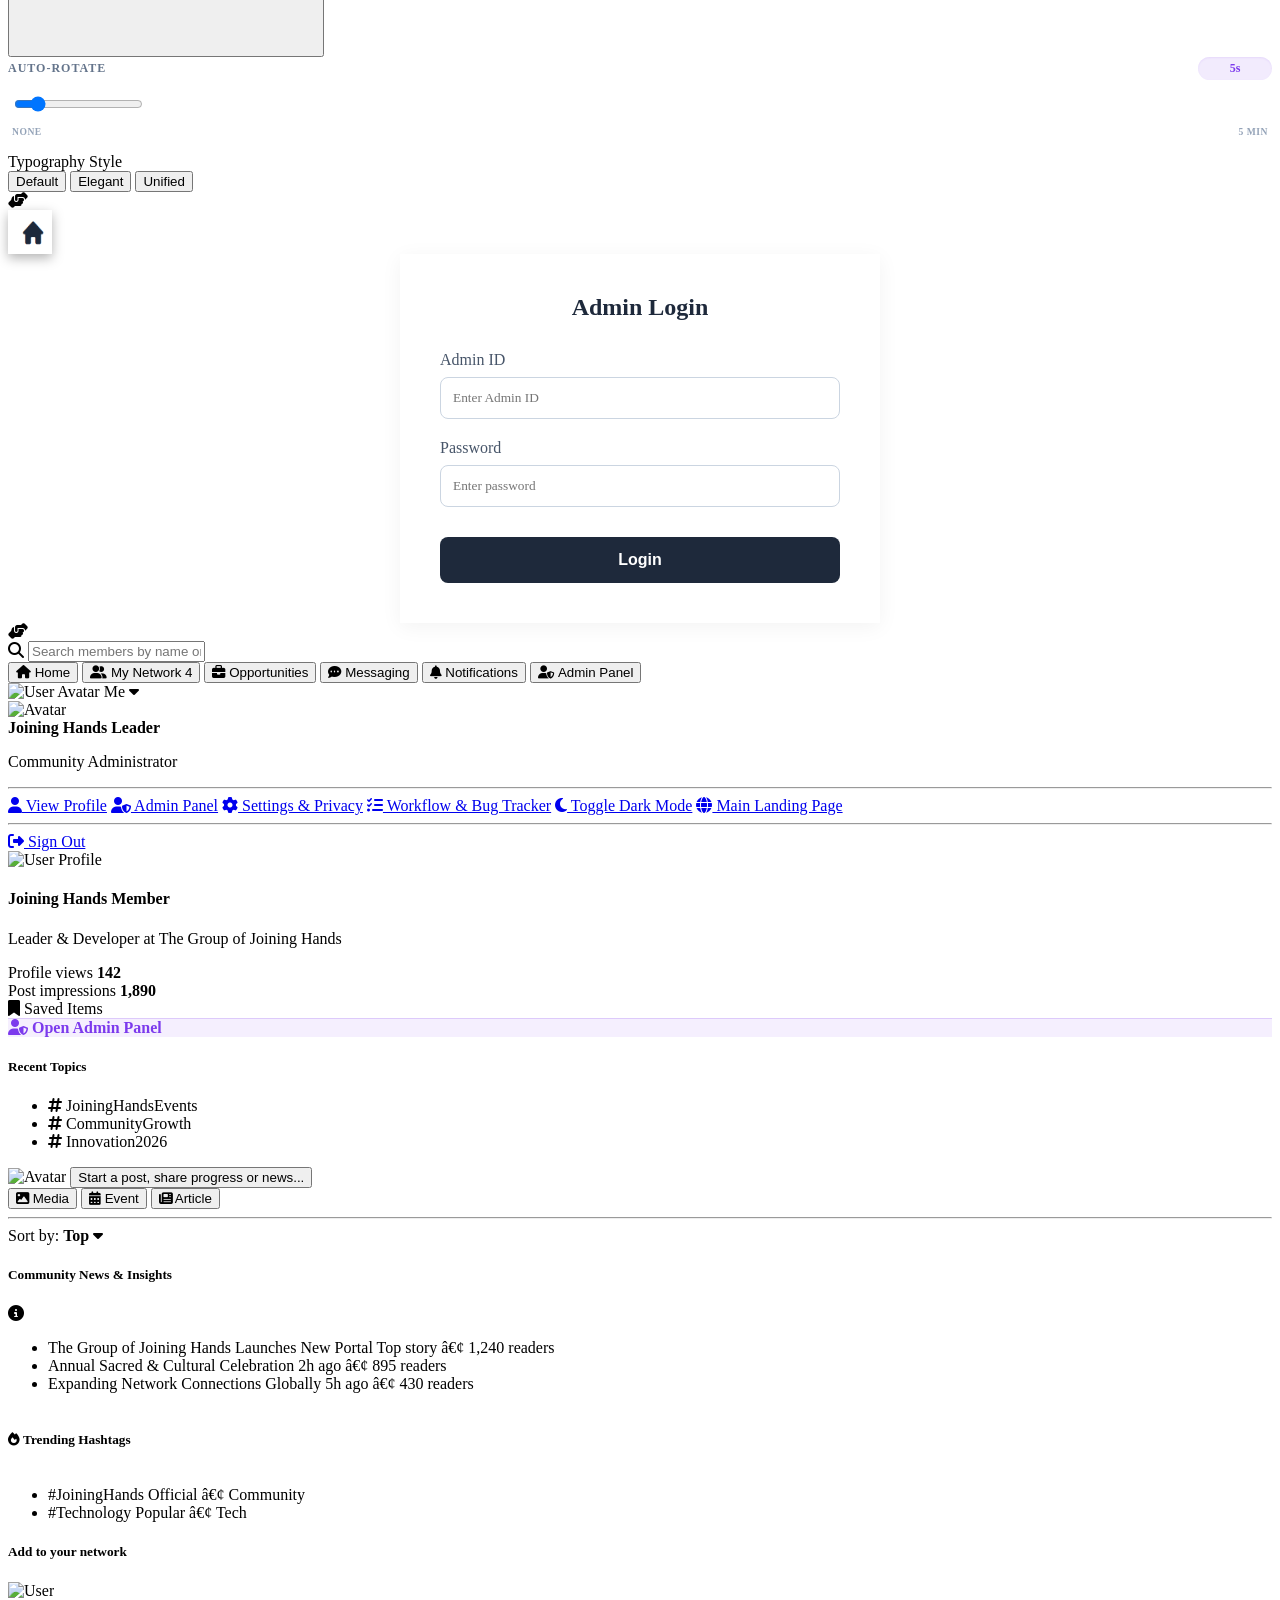
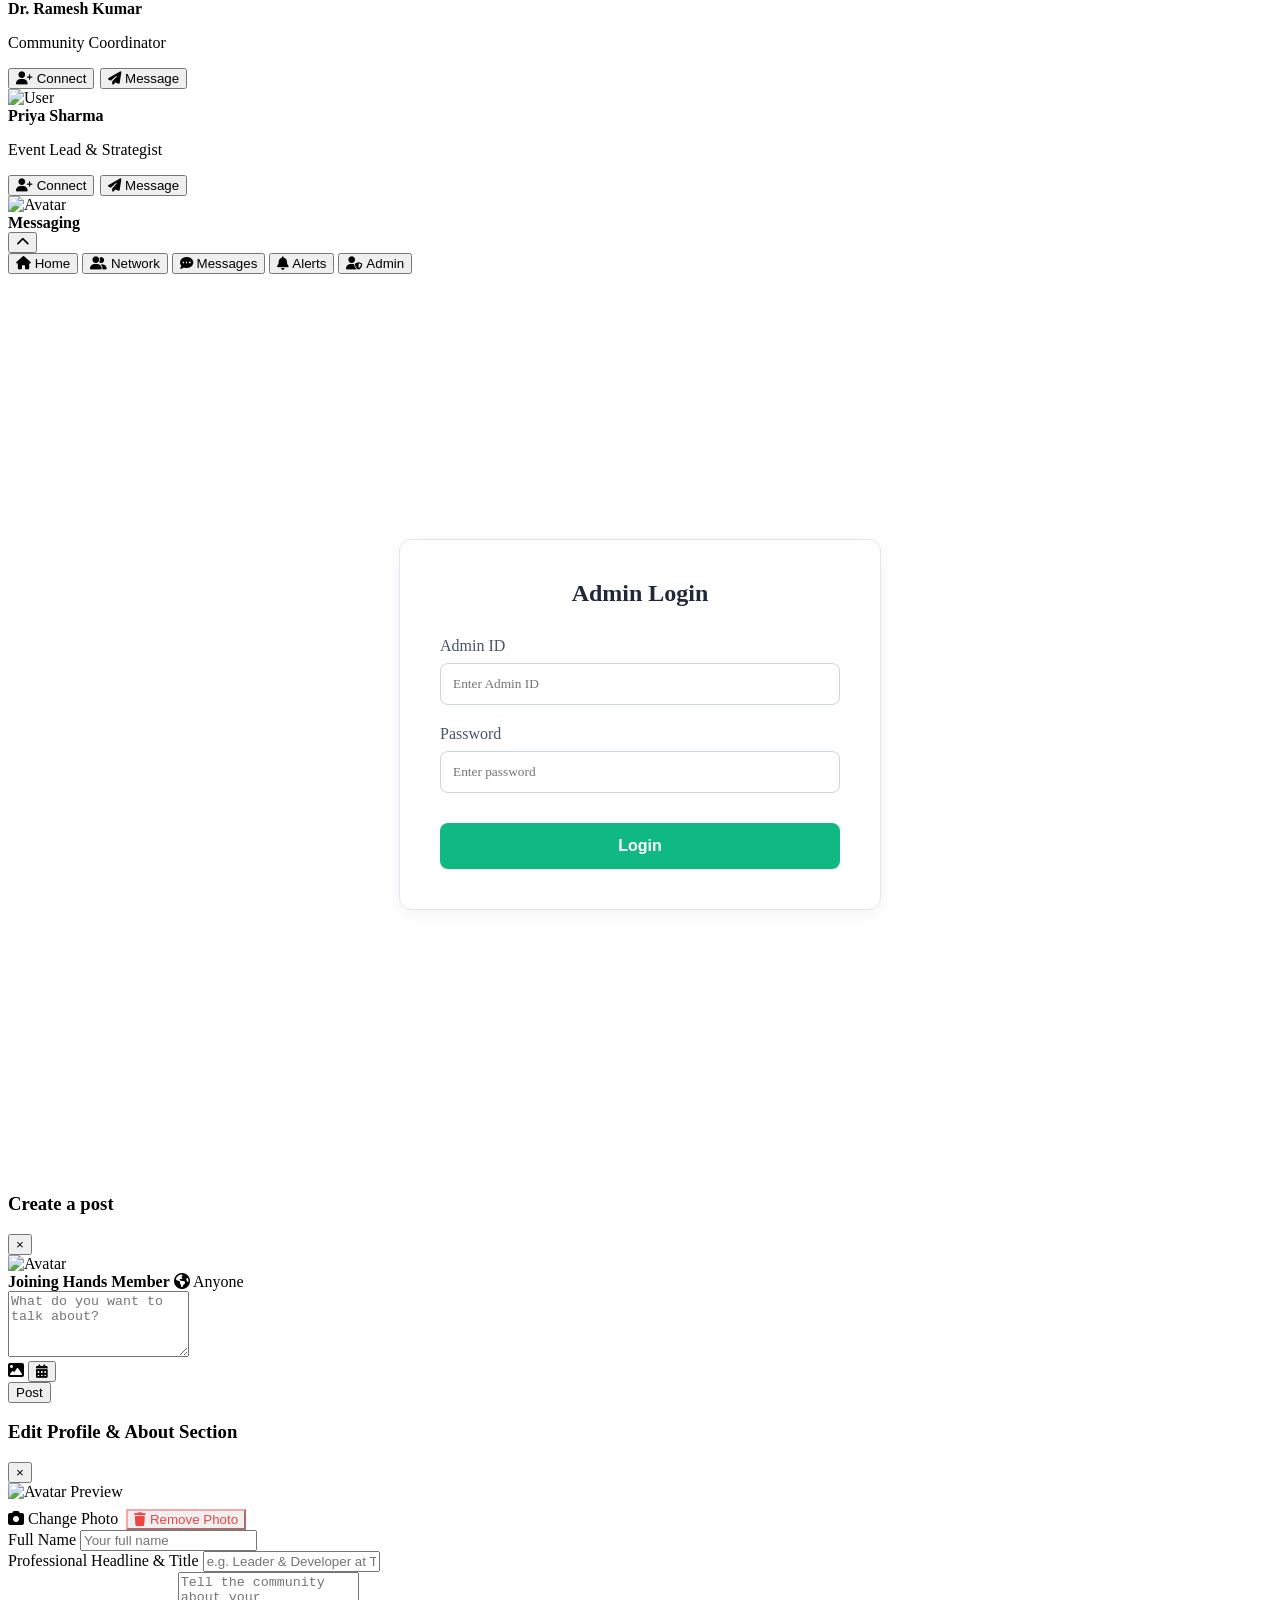
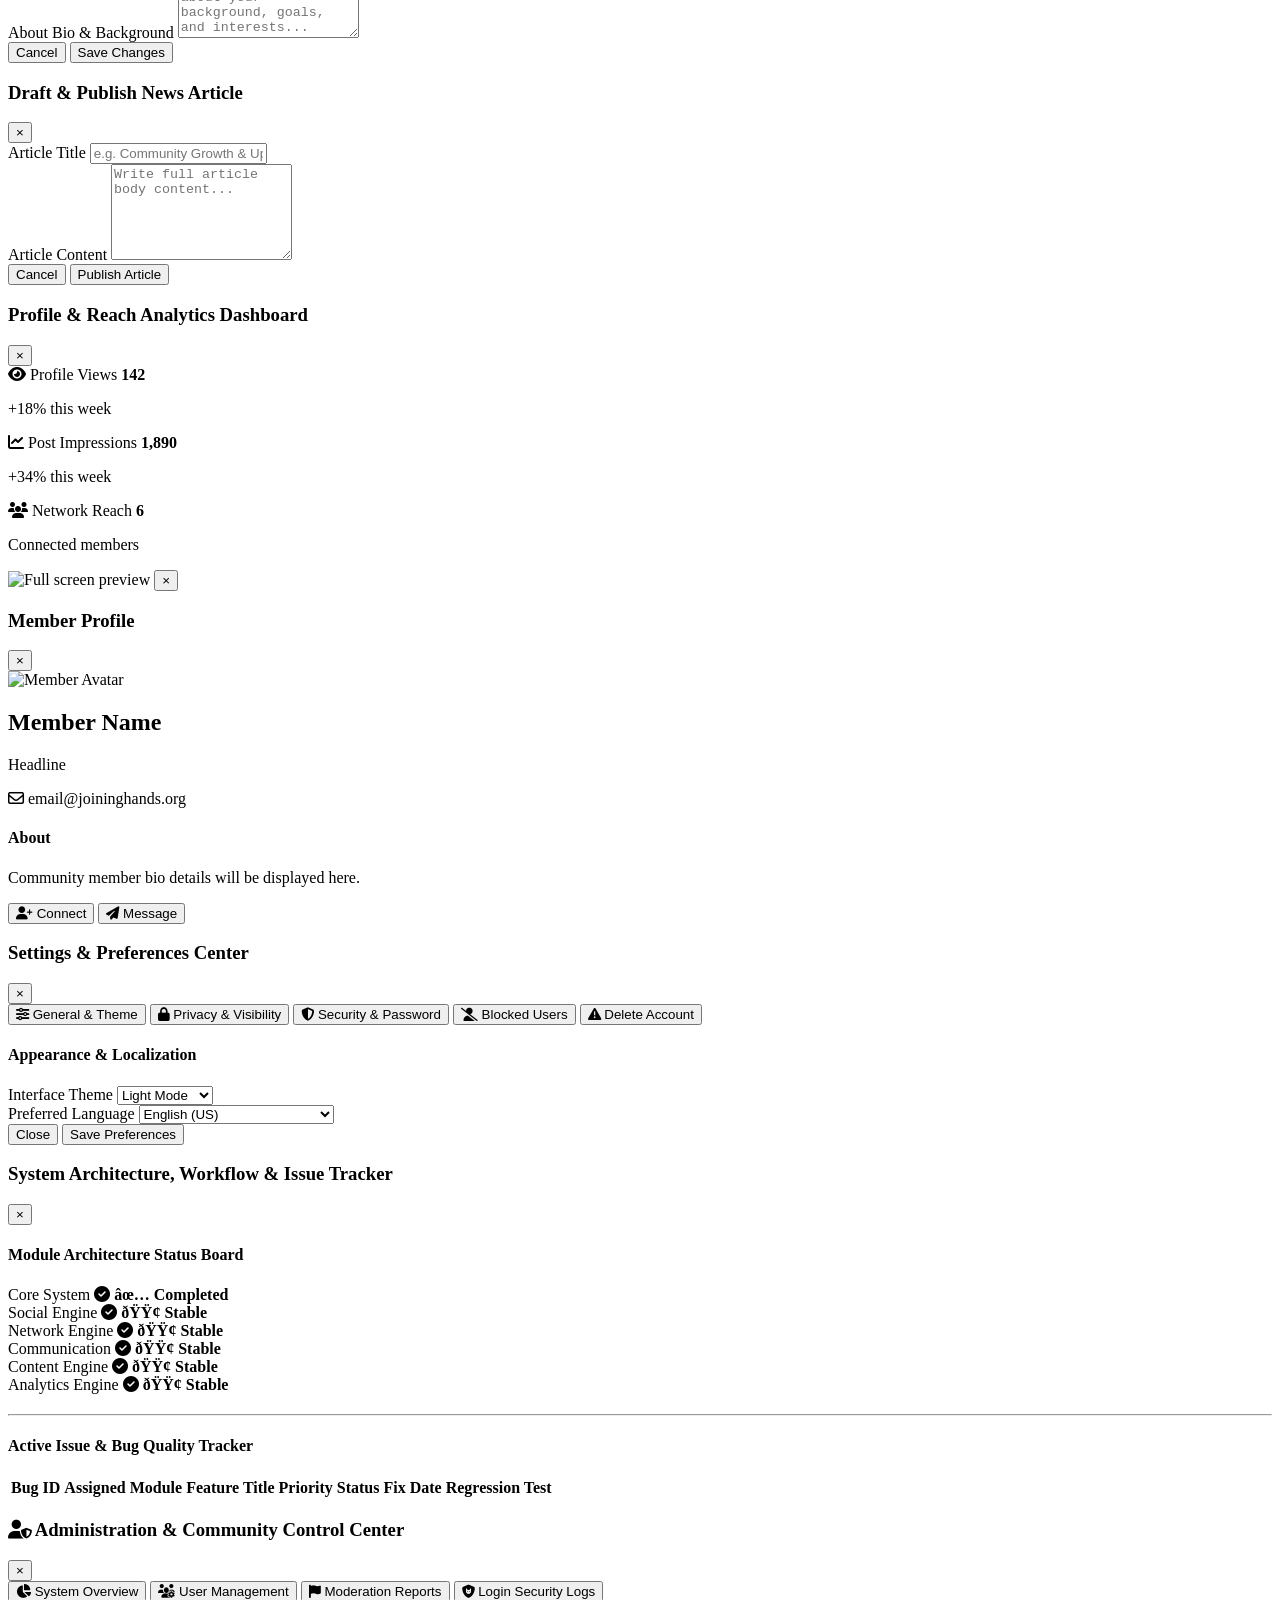
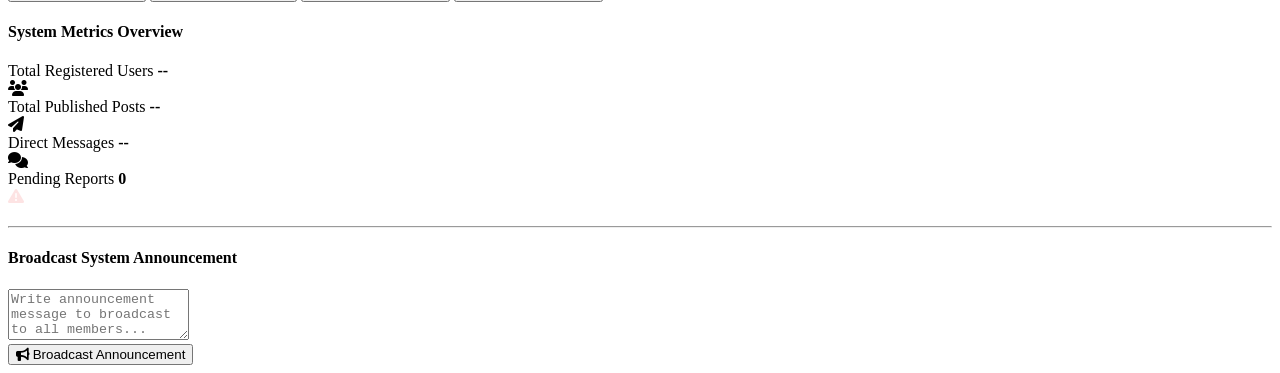
==== commit 9bb76bb0: "fix: correct relative image path for home icon button" ====
--- a/templates/index.html
+++ b/templates/index.html
@@ -395,7 +395,7 @@
                 <input type="password" id="adminUnlockPassword" placeholder="â€¢â€¢â€¢â€¢â€¢â€¢â€¢â€¢" onkeyup="checkUnlockPassword(event)" style="padding: 12px 16px; border: 2px solid #e2e8f0; border-radius: 12px; font-size: 1rem; outline: none; text-align: center; width: 240px; transition: all 0.3s ease; box-shadow: inset 0 2px 4px rgba(0,0,0,0.02);" onfocus="this.style.borderColor='#7c3aed'; this.style.boxShadow='0 0 0 3px rgba(124, 58, 237, 0.15)'" onblur="this.style.borderColor='#e2e8f0'; this.style.boxShadow='inset 0 2px 4px rgba(0,0,0,0.02)'">
             </div>
             <button onclick="returnToLanding()" style="background: none; border: none; cursor: pointer; padding: 0; outline: none; transition: transform 0.2s; display: flex; align-items: center; justify-content: center;" onmouseover="this.style.transform='scale(1.1)'" onmouseout="this.style.transform='scale(1)'" aria-label="Go back to main screen">
-    <img src="static/images/home_icon.png" alt="Home" style="width: 44px; height: 44px; filter: drop-shadow(0 4px 6px rgba(0,0,0,0.3));">
+    <img src="/static/images/home_icon.png" alt="Home" style="width: 44px; height: 44px; filter: drop-shadow(0 4px 6px rgba(0,0,0,0.3));">
 </button>
         </div>
     </div>
@@ -411,7 +411,7 @@
                     <span class="pro-logo-text"></span>
                 </div>
                 <button onclick="returnToLanding()" style="background: none; border: none; cursor: pointer; padding: 0; outline: none; transition: transform 0.2s; display: flex; align-items: center; justify-content: center;" onmouseover="this.style.transform='scale(1.1)'" onmouseout="this.style.transform='scale(1)'" aria-label="Go back to main screen">
-    <img src="static/images/home_icon.png" alt="Home" style="width: 44px; height: 44px; filter: drop-shadow(0 4px 6px rgba(0,0,0,0.3));">
+    <img src="/static/images/home_icon.png" alt="Home" style="width: 44px; height: 44px; filter: drop-shadow(0 4px 6px rgba(0,0,0,0.3));">
 </button>
             </div>
 
@@ -885,7 +885,7 @@
     <div id="insta-view" class="app-view" style="background-color: #ffffff; display: flex; justify-content: center; align-items: center; min-height: 100vh;">
     <div style="position: absolute; top: 20px; left: 20px;">
         <button onclick="returnToLanding()" style="background: none; border: none; cursor: pointer; padding: 0; outline: none; transition: transform 0.2s; display: flex; align-items: center; justify-content: center;" onmouseover="this.style.transform='scale(1.1)'" onmouseout="this.style.transform='scale(1)'" aria-label="Go back to main screen">
-    <img src="static/images/home_icon.png" alt="Home" style="width: 44px; height: 44px; filter: drop-shadow(0 4px 6px rgba(0,0,0,0.3));">
+    <img src="/static/images/home_icon.png" alt="Home" style="width: 44px; height: 44px; filter: drop-shadow(0 4px 6px rgba(0,0,0,0.3));">
 </button>
     </div>
     <div class="pro-login-card" style="box-shadow: 0 4px 20px rgba(0,0,0,0.05); padding: 40px; width: 100%; max-width: 400px; margin: 0 auto; text-align: center; border: 1px solid #e2e8f0; border-radius: 12px; background: #ffffff;">
@@ -1364,7 +1364,7 @@
         <header class="rapido-header">
             <div class="rapido-header-content">
                 <button onclick="returnToLanding()" style="background: none; border: none; cursor: pointer; padding: 0; outline: none; transition: transform 0.2s; display: flex; align-items: center; justify-content: center;" onmouseover="this.style.transform='scale(1.1)'" onmouseout="this.style.transform='scale(1)'" aria-label="Go back to main screen">
-    <img src="static/images/home_icon.png" alt="Home" style="width: 44px; height: 44px; filter: drop-shadow(0 4px 6px rgba(0,0,0,0.3));">
+    <img src="/static/images/home_icon.png" alt="Home" style="width: 44px; height: 44px; filter: drop-shadow(0 4px 6px rgba(0,0,0,0.3));">
 </button>
                 <div class="rapido-brand">
                     <span class="rapido-logo-r">H</span>
@@ -1822,7 +1822,7 @@
         <!-- Nav / Back Button (Floating above iframe) -->
         <div style="padding: 24px; position: absolute; top: 0; left: 0; z-index: 100;">
             <button onclick="returnToLanding()" style="background: none; border: none; cursor: pointer; padding: 0; outline: none; transition: transform 0.2s; display: flex; align-items: center; justify-content: center;" onmouseover="this.style.transform='scale(1.1)'" onmouseout="this.style.transform='scale(1)'" aria-label="Go back to main screen">
-    <img src="static/images/home_icon.png" alt="Home" style="width: 44px; height: 44px; filter: drop-shadow(0 4px 6px rgba(0,0,0,0.3));">
+    <img src="/static/images/home_icon.png" alt="Home" style="width: 44px; height: 44px; filter: drop-shadow(0 4px 6px rgba(0,0,0,0.3));">
 </button>
         </div>
         
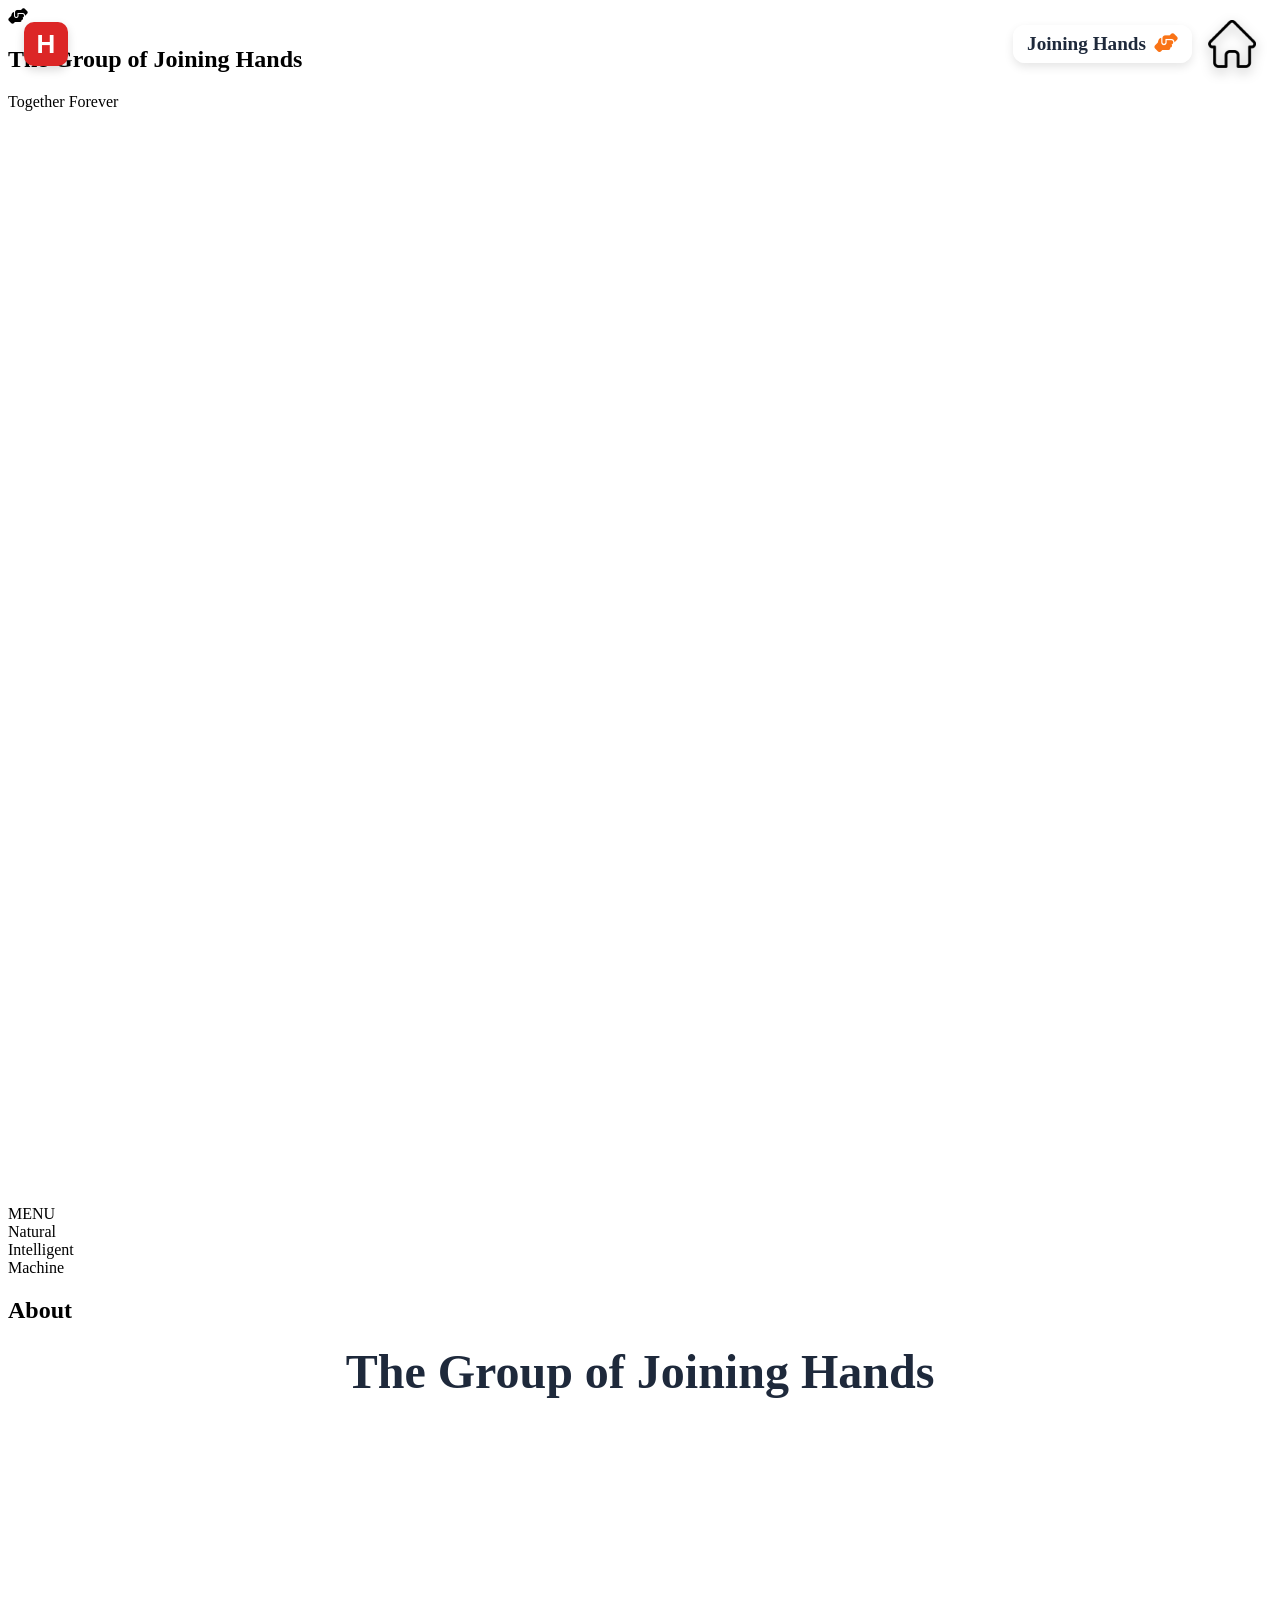
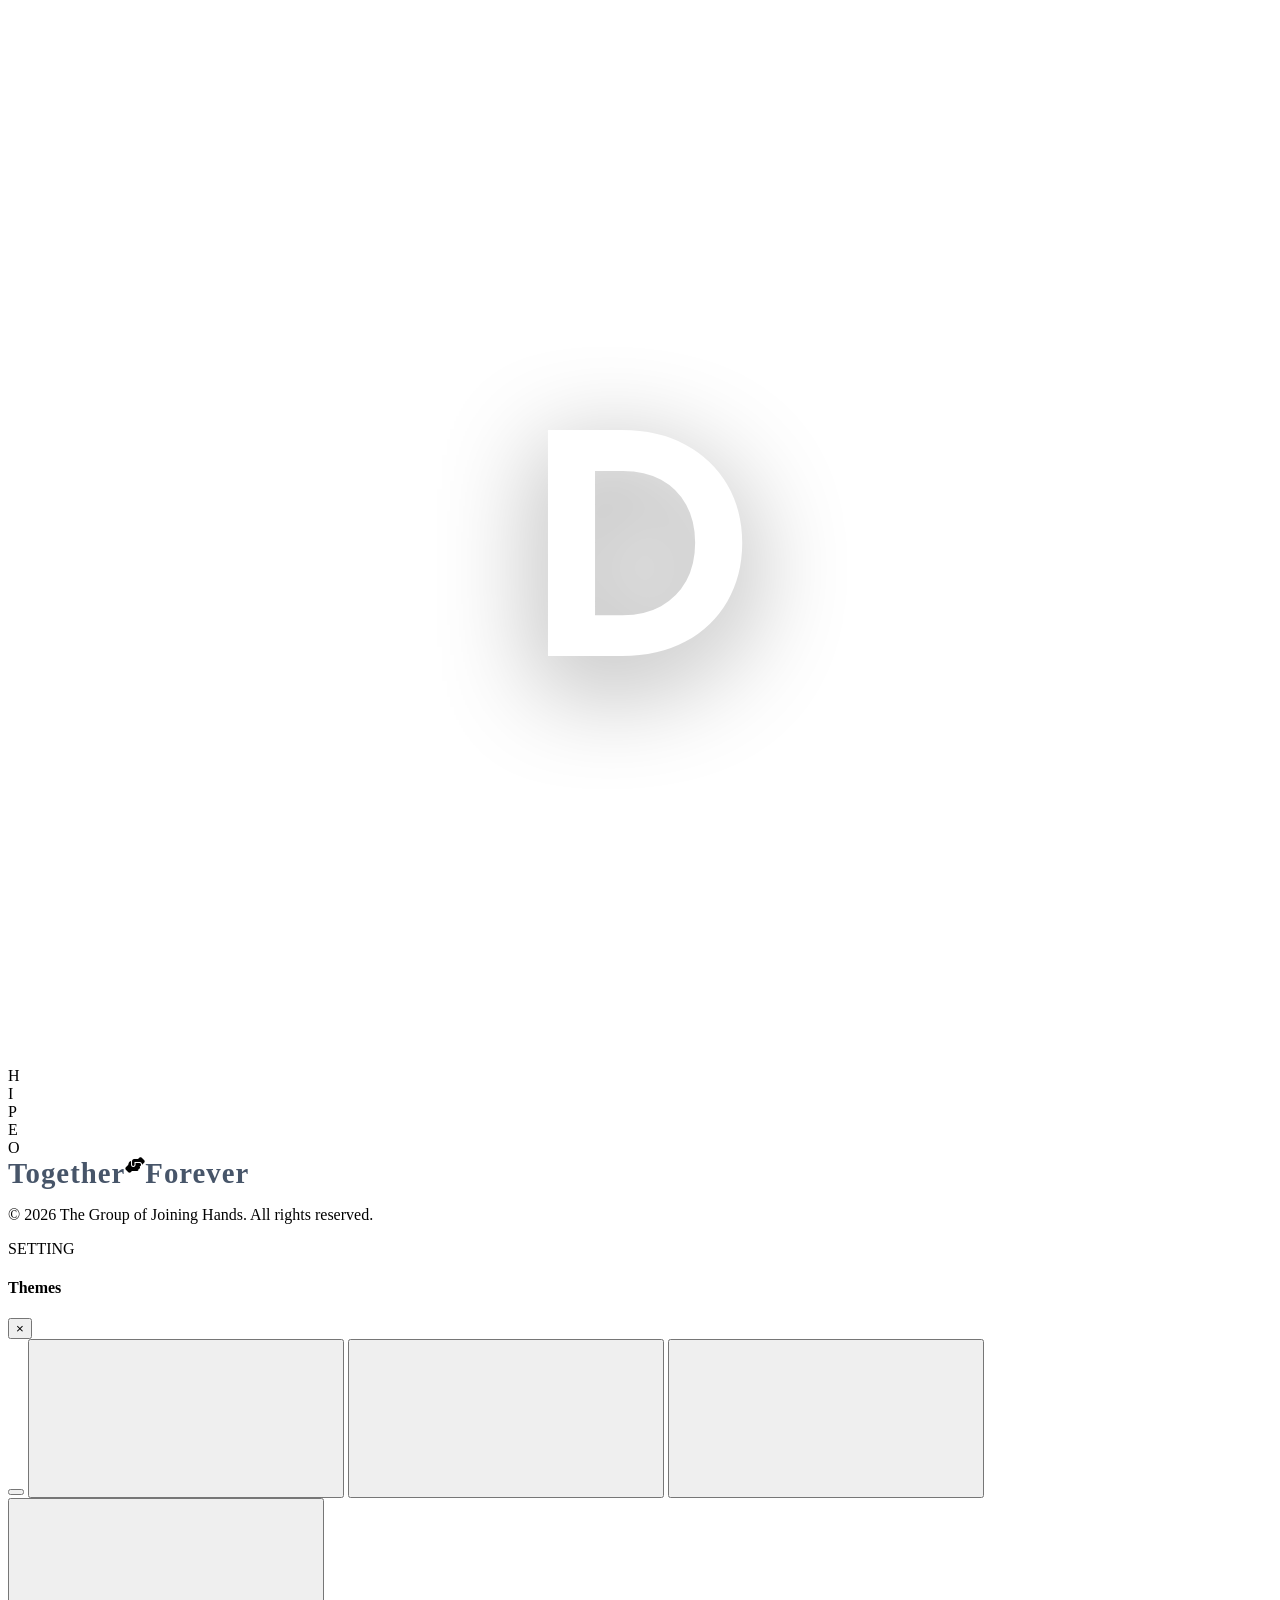
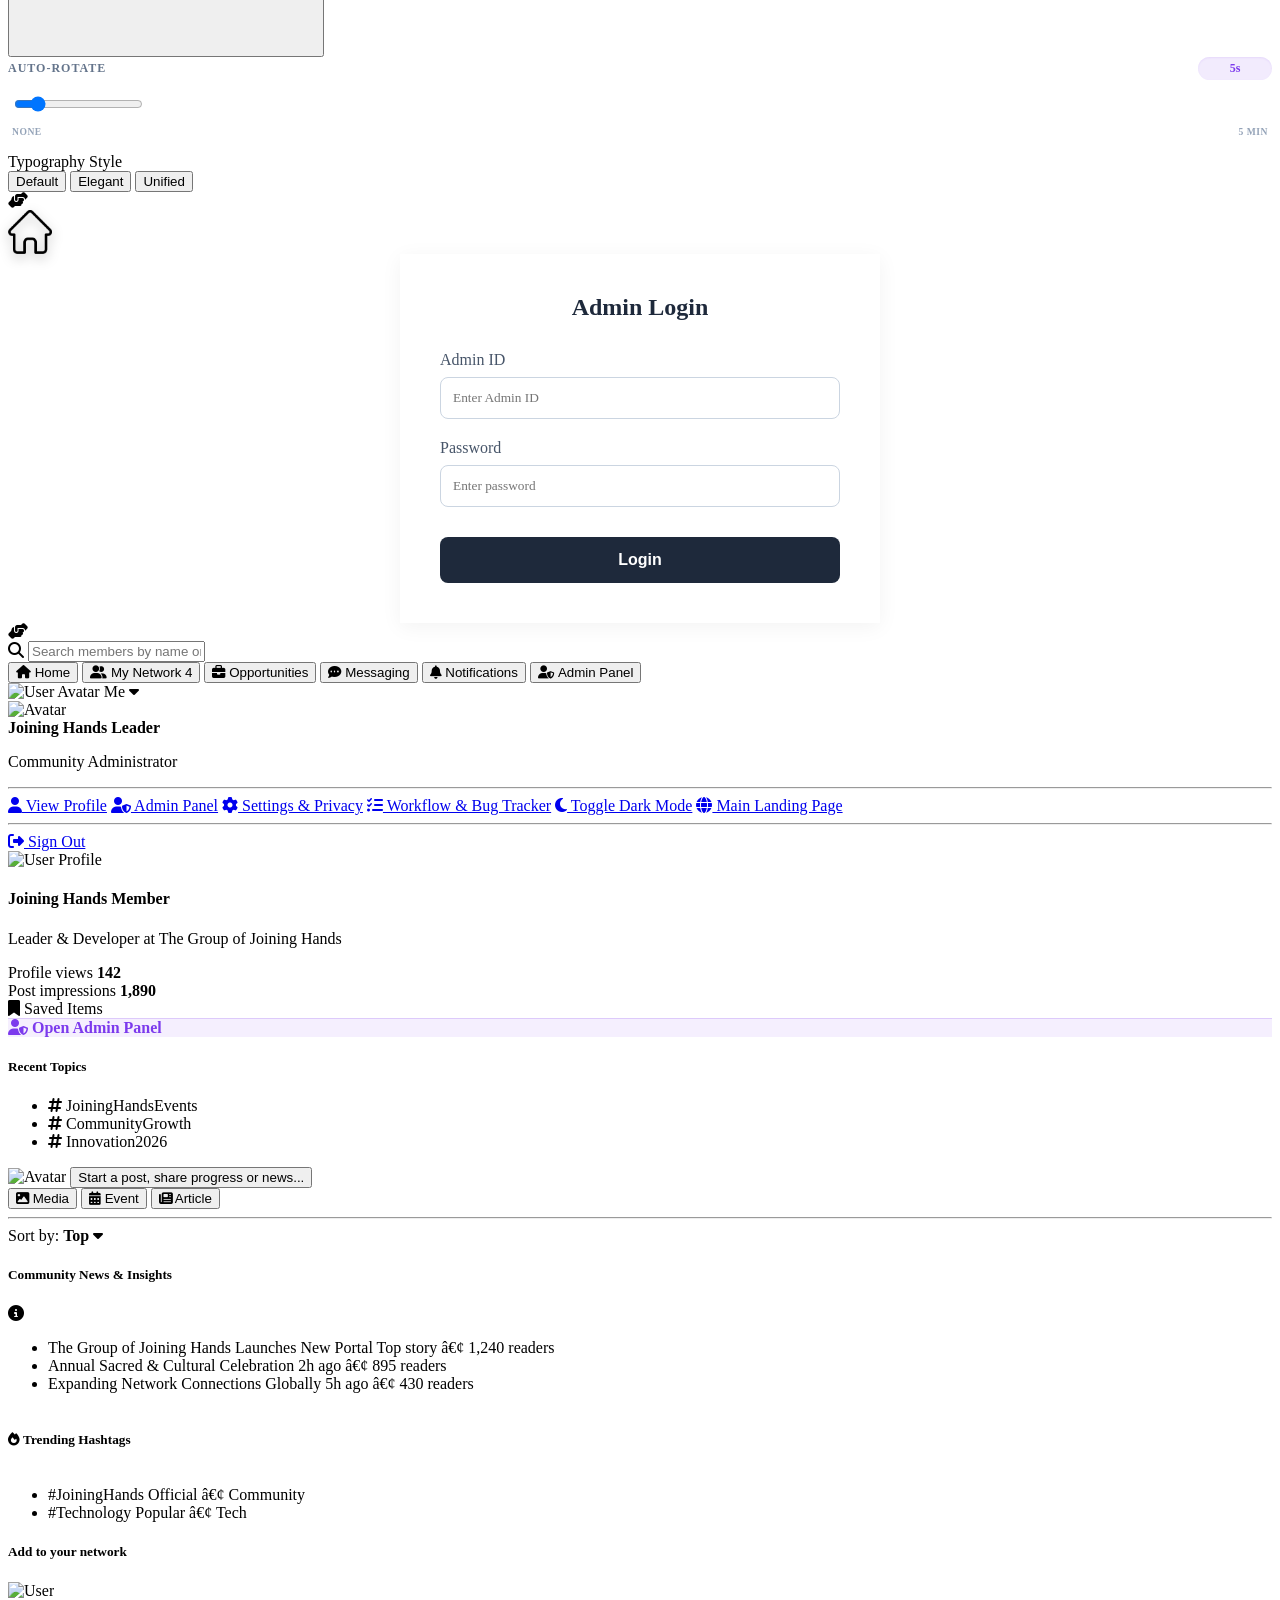
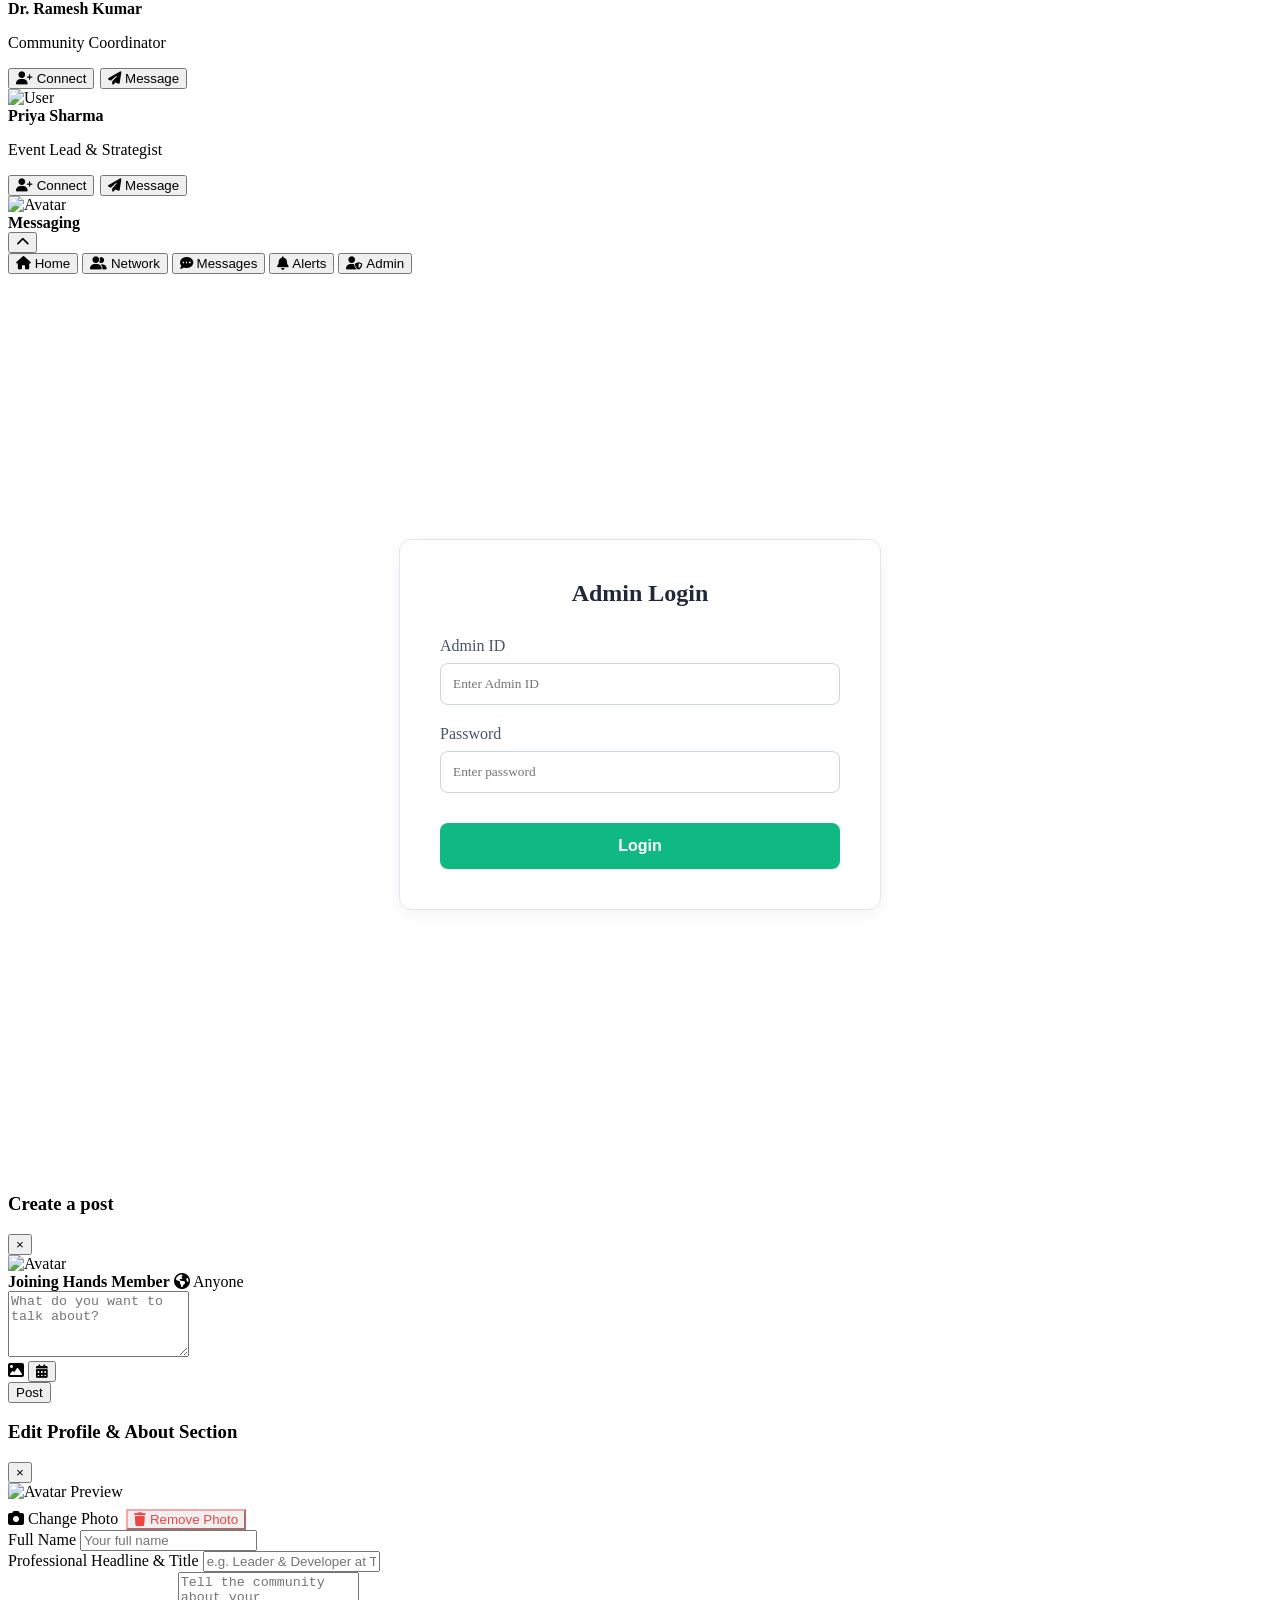
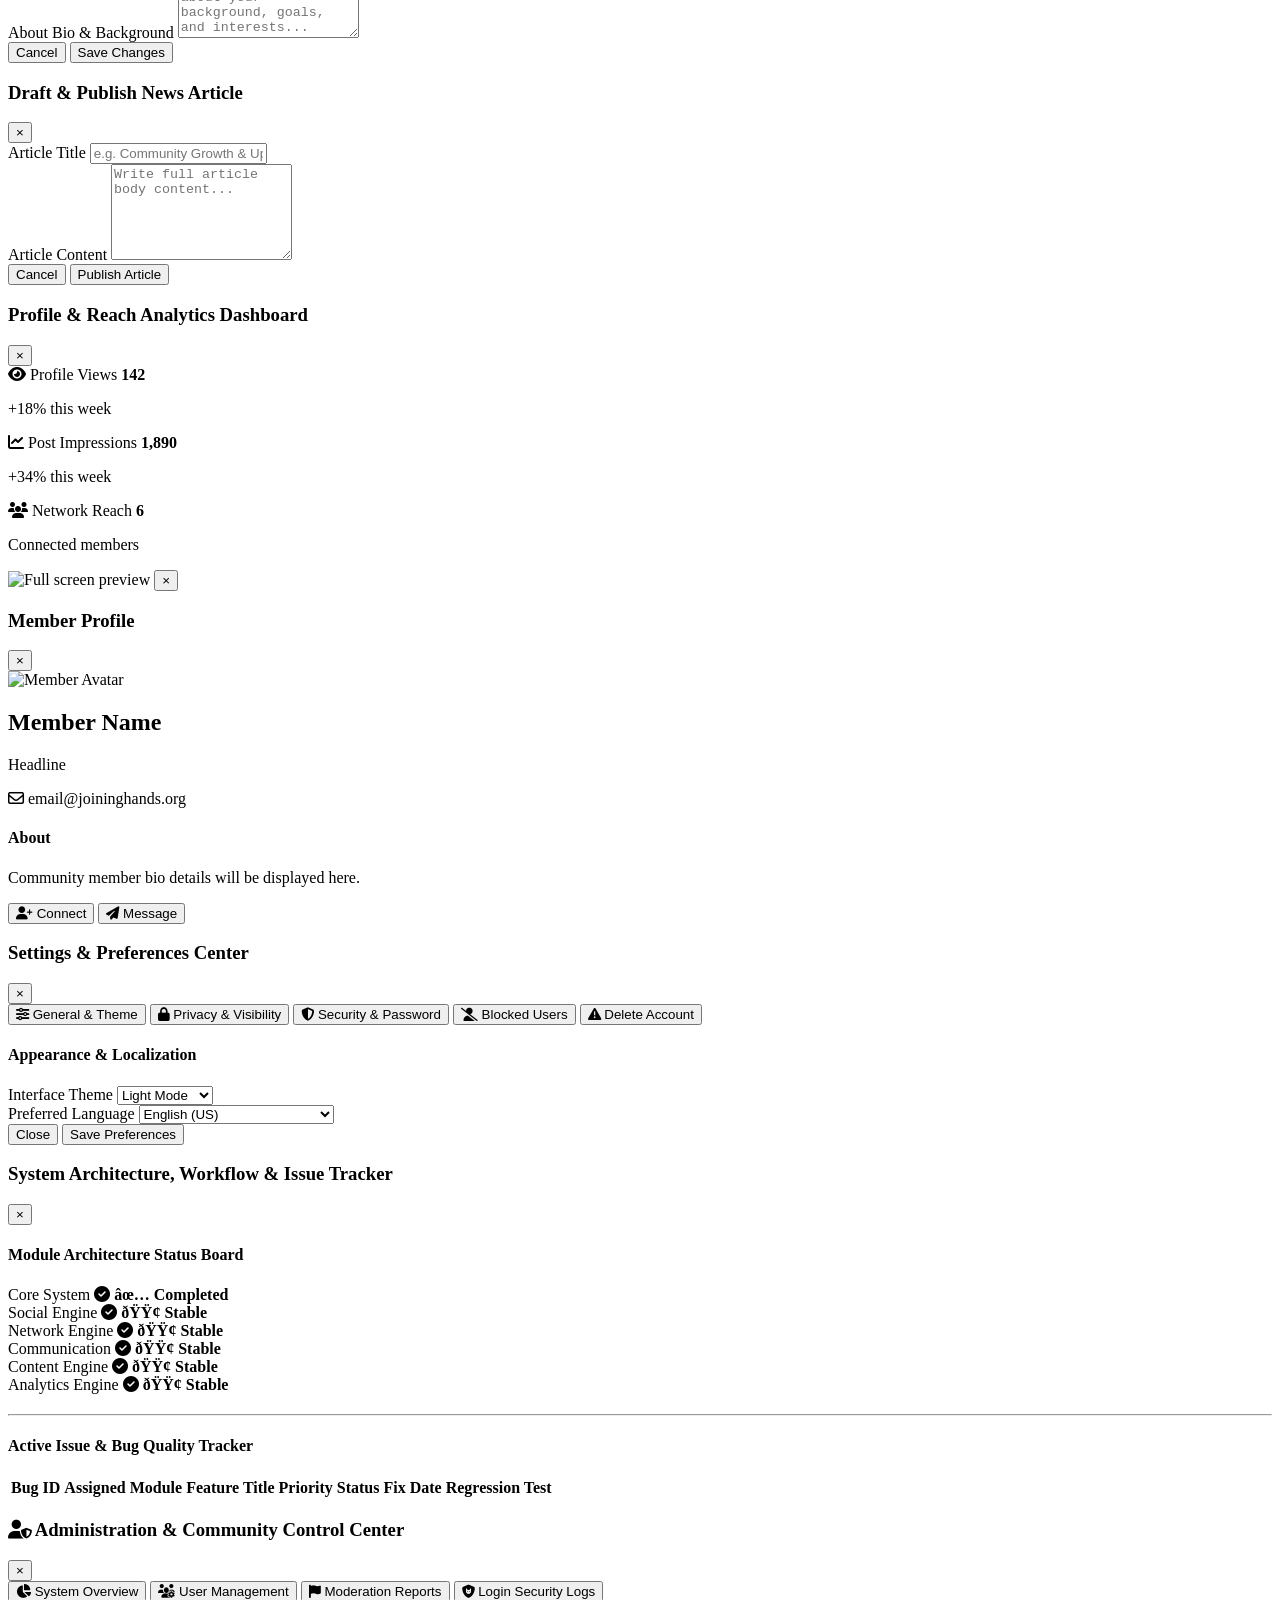
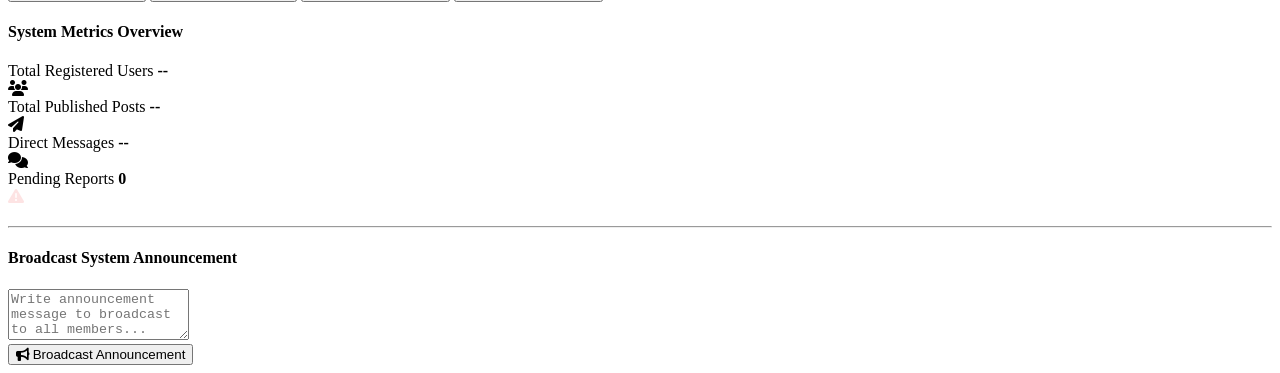
==== commit 2c2e64b0: "style: update UI and add new home icon" ====
--- a/templates/index.html
+++ b/templates/index.html
@@ -1,4 +1,4 @@
-﻿<!DOCTYPE html>
+<!DOCTYPE html>
 <html lang="en">
 <head>
     <meta charset="UTF-8">
@@ -395,7 +395,7 @@
                 <input type="password" id="adminUnlockPassword" placeholder="â€¢â€¢â€¢â€¢â€¢â€¢â€¢â€¢" onkeyup="checkUnlockPassword(event)" style="padding: 12px 16px; border: 2px solid #e2e8f0; border-radius: 12px; font-size: 1rem; outline: none; text-align: center; width: 240px; transition: all 0.3s ease; box-shadow: inset 0 2px 4px rgba(0,0,0,0.02);" onfocus="this.style.borderColor='#7c3aed'; this.style.boxShadow='0 0 0 3px rgba(124, 58, 237, 0.15)'" onblur="this.style.borderColor='#e2e8f0'; this.style.boxShadow='inset 0 2px 4px rgba(0,0,0,0.02)'">
             </div>
             <button onclick="returnToLanding()" style="background: none; border: none; cursor: pointer; padding: 0; outline: none; transition: transform 0.2s; display: flex; align-items: center; justify-content: center;" onmouseover="this.style.transform='scale(1.1)'" onmouseout="this.style.transform='scale(1)'" aria-label="Go back to main screen">
-    <img src="/static/images/home_icon.png" alt="Home" style="width: 44px; height: 44px; filter: drop-shadow(0 4px 6px rgba(0,0,0,0.3));">
+    <img src="/static/images/new_home_icon.png" alt="Home" style="width: 44px; height: 44px; filter: drop-shadow(0 4px 6px rgba(0,0,0,0.3));">
 </button>
         </div>
     </div>
@@ -411,7 +411,7 @@
                     <span class="pro-logo-text"></span>
                 </div>
                 <button onclick="returnToLanding()" style="background: none; border: none; cursor: pointer; padding: 0; outline: none; transition: transform 0.2s; display: flex; align-items: center; justify-content: center;" onmouseover="this.style.transform='scale(1.1)'" onmouseout="this.style.transform='scale(1)'" aria-label="Go back to main screen">
-    <img src="/static/images/home_icon.png" alt="Home" style="width: 44px; height: 44px; filter: drop-shadow(0 4px 6px rgba(0,0,0,0.3));">
+    <img src="/static/images/new_home_icon.png" alt="Home" style="width: 44px; height: 44px; filter: drop-shadow(0 4px 6px rgba(0,0,0,0.3));">
 </button>
             </div>
 
@@ -883,11 +883,22 @@
 
     <!-- INSTAGRAM CLONE VIEW -->
     <div id="insta-view" class="app-view" style="background-color: #ffffff; display: flex; justify-content: center; align-items: center; min-height: 100vh;">
-    <div style="position: absolute; top: 20px; left: 20px;">
+    <div class="universal-app-header" style="position: absolute; top: 0; left: 0; width: 100%; display: flex; justify-content: space-between; align-items: center; padding: 20px 24px; z-index: 1000; pointer-events: none; box-sizing: border-box;">
+    <!-- LEFT: Ride App Logo -->
+    <div style="pointer-events: auto; display: flex; align-items: center;">
+        <div style="background-color: #dc2626; color: white; width: 44px; height: 44px; border-radius: 10px; display: flex; justify-content: center; align-items: center; font-weight: 900; font-size: 26px; font-family: sans-serif; box-shadow: 0 4px 10px rgba(0,0,0,0.15);">H</div>
+    </div>
+    
+    <!-- RIGHT: Joining Hands Logo & Home -->
+    <div style="pointer-events: auto; display: flex; align-items: center; gap: 16px;">
+        <div style="font-weight: 800; color: #1e293b; display: flex; align-items: center; gap: 8px; font-size: 1.2rem; background: rgba(255,255,255,0.9); padding: 8px 14px; border-radius: 12px; box-shadow: 0 4px 10px rgba(0,0,0,0.1); backdrop-filter: blur(5px);">
+            <span>Joining Hands</span> <i class="fa-solid fa-handshake-angle" style="color: #f97316;"></i>
+        </div>
         <button onclick="returnToLanding()" style="background: none; border: none; cursor: pointer; padding: 0; outline: none; transition: transform 0.2s; display: flex; align-items: center; justify-content: center;" onmouseover="this.style.transform='scale(1.1)'" onmouseout="this.style.transform='scale(1)'" aria-label="Go back to main screen">
-    <img src="/static/images/home_icon.png" alt="Home" style="width: 44px; height: 44px; filter: drop-shadow(0 4px 6px rgba(0,0,0,0.3));">
-</button>
-    </div>
+            <img src="/static/images/new_home_icon.png" alt="Home" style="width: 48px; height: 48px; filter: drop-shadow(0 4px 6px rgba(0,0,0,0.3));">
+        </button>
+    </div>
+</div>
     <div class="pro-login-card" style="box-shadow: 0 4px 20px rgba(0,0,0,0.05); padding: 40px; width: 100%; max-width: 400px; margin: 0 auto; text-align: center; border: 1px solid #e2e8f0; border-radius: 12px; background: #ffffff;">
         <h2 style="margin-top: 0; margin-bottom: 30px; font-size: 24px; color: #1e293b;">Admin Login</h2>
         
@@ -1364,7 +1375,7 @@
         <header class="rapido-header">
             <div class="rapido-header-content">
                 <button onclick="returnToLanding()" style="background: none; border: none; cursor: pointer; padding: 0; outline: none; transition: transform 0.2s; display: flex; align-items: center; justify-content: center;" onmouseover="this.style.transform='scale(1.1)'" onmouseout="this.style.transform='scale(1)'" aria-label="Go back to main screen">
-    <img src="/static/images/home_icon.png" alt="Home" style="width: 44px; height: 44px; filter: drop-shadow(0 4px 6px rgba(0,0,0,0.3));">
+    <img src="/static/images/new_home_icon.png" alt="Home" style="width: 44px; height: 44px; filter: drop-shadow(0 4px 6px rgba(0,0,0,0.3));">
 </button>
                 <div class="rapido-brand">
                     <span class="rapido-logo-r">H</span>
@@ -1820,11 +1831,22 @@
     <!-- RED APP VIEW (3rd Application) -->
         <div id="red-app-view" class="view-hidden app-view" style="background-color: #06090d; min-height: 100vh; position: relative; display: none; width: 100%; height: 100%; z-index: 9999;">
         <!-- Nav / Back Button (Floating above iframe) -->
-        <div style="padding: 24px; position: absolute; top: 0; left: 0; z-index: 100;">
-            <button onclick="returnToLanding()" style="background: none; border: none; cursor: pointer; padding: 0; outline: none; transition: transform 0.2s; display: flex; align-items: center; justify-content: center;" onmouseover="this.style.transform='scale(1.1)'" onmouseout="this.style.transform='scale(1)'" aria-label="Go back to main screen">
-    <img src="/static/images/home_icon.png" alt="Home" style="width: 44px; height: 44px; filter: drop-shadow(0 4px 6px rgba(0,0,0,0.3));">
-</button>
-        </div>
+        <div class="universal-app-header" style="position: absolute; top: 0; left: 0; width: 100%; display: flex; justify-content: space-between; align-items: center; padding: 20px 24px; z-index: 1000; pointer-events: none; box-sizing: border-box;">
+    <!-- LEFT: Ride App Logo -->
+    <div style="pointer-events: auto; display: flex; align-items: center;">
+        <div style="background-color: #dc2626; color: white; width: 44px; height: 44px; border-radius: 10px; display: flex; justify-content: center; align-items: center; font-weight: 900; font-size: 26px; font-family: sans-serif; box-shadow: 0 4px 10px rgba(0,0,0,0.15);">H</div>
+    </div>
+    
+    <!-- RIGHT: Joining Hands Logo & Home -->
+    <div style="pointer-events: auto; display: flex; align-items: center; gap: 16px;">
+        <div style="font-weight: 800; color: #1e293b; display: flex; align-items: center; gap: 8px; font-size: 1.2rem; background: rgba(255,255,255,0.9); padding: 8px 14px; border-radius: 12px; box-shadow: 0 4px 10px rgba(0,0,0,0.1); backdrop-filter: blur(5px);">
+            <span>Joining Hands</span> <i class="fa-solid fa-handshake-angle" style="color: #f97316;"></i>
+        </div>
+        <button onclick="returnToLanding()" style="background: none; border: none; cursor: pointer; padding: 0; outline: none; transition: transform 0.2s; display: flex; align-items: center; justify-content: center;" onmouseover="this.style.transform='scale(1.1)'" onmouseout="this.style.transform='scale(1)'" aria-label="Go back to main screen">
+            <img src="/static/images/new_home_icon.png" alt="Home" style="width: 48px; height: 48px; filter: drop-shadow(0 4px 6px rgba(0,0,0,0.3));">
+        </button>
+    </div>
+</div>
         
         <!-- Iframe isolating the complex React-translated UI -->
         <iframe src="/red-app" style="width: 100%; height: 100%; border: none; position: absolute; top: 0; left: 0; right: 0; bottom: 0;"></iframe>
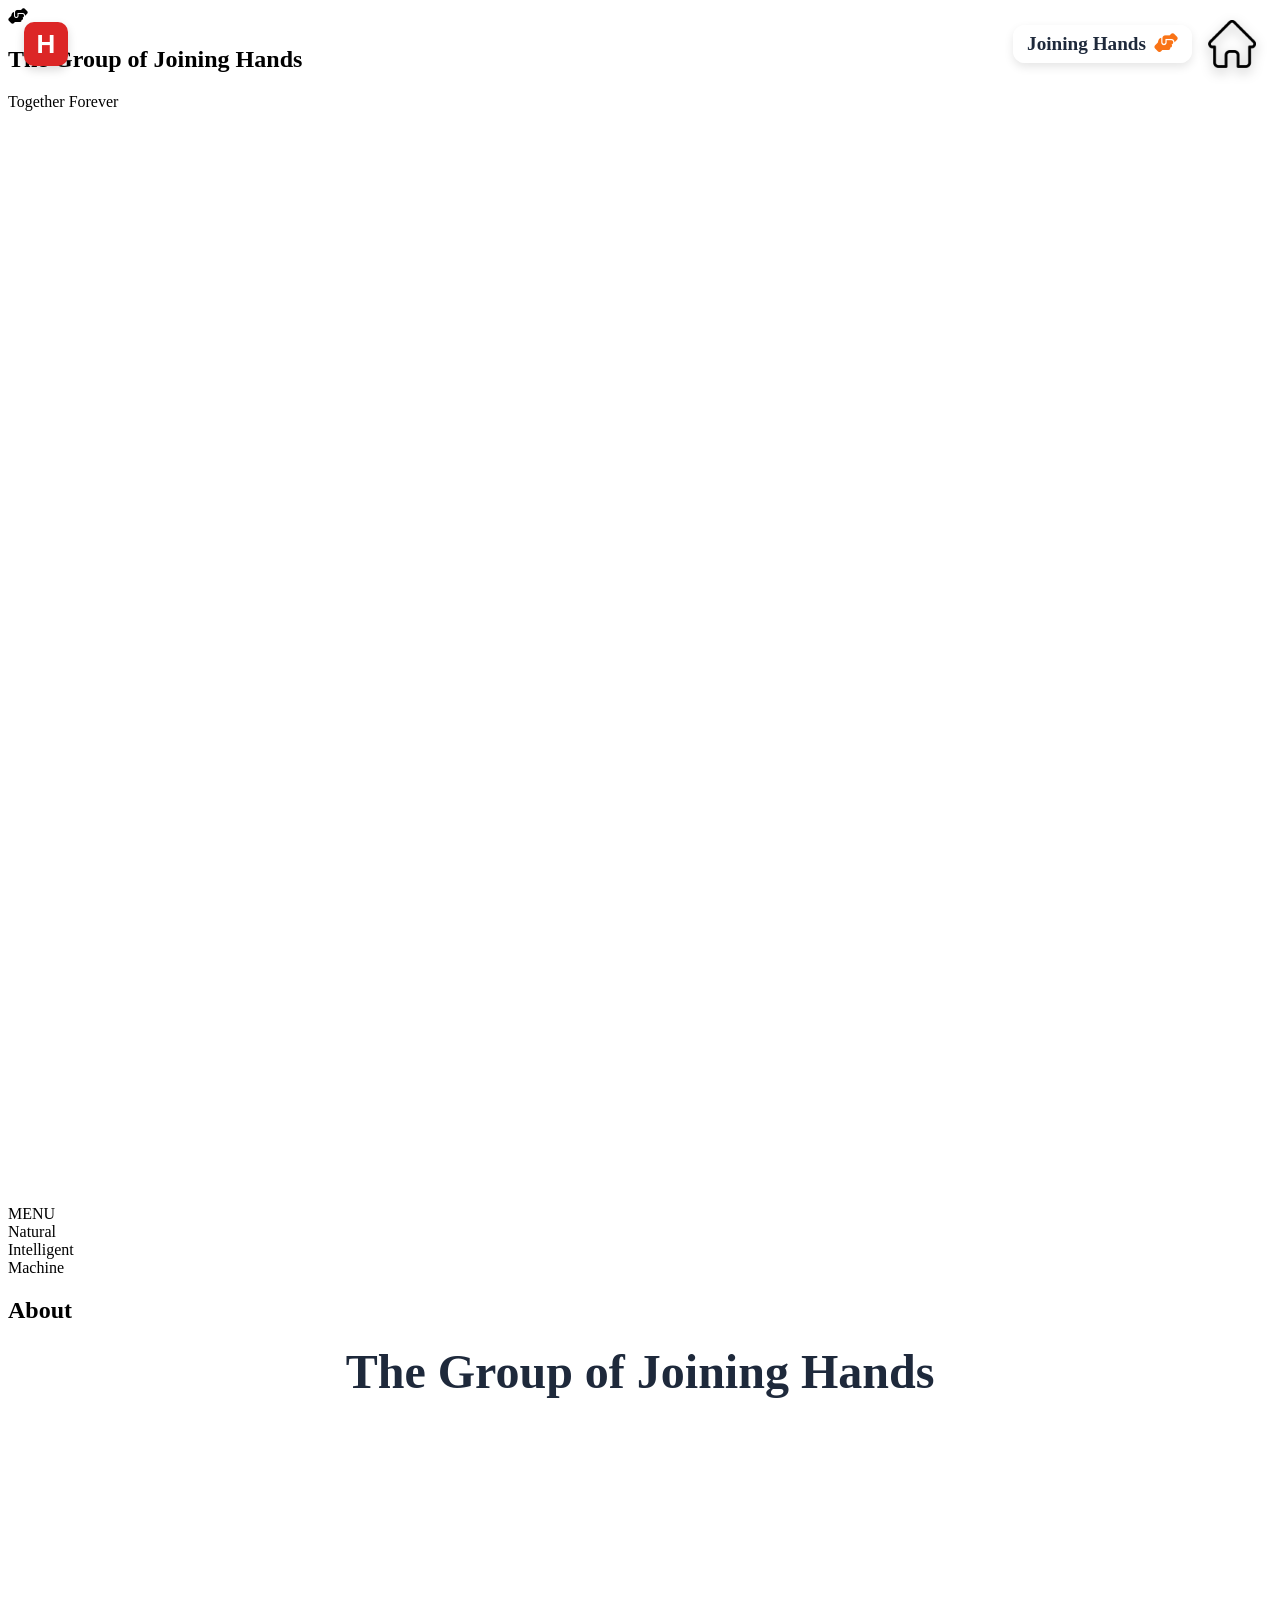
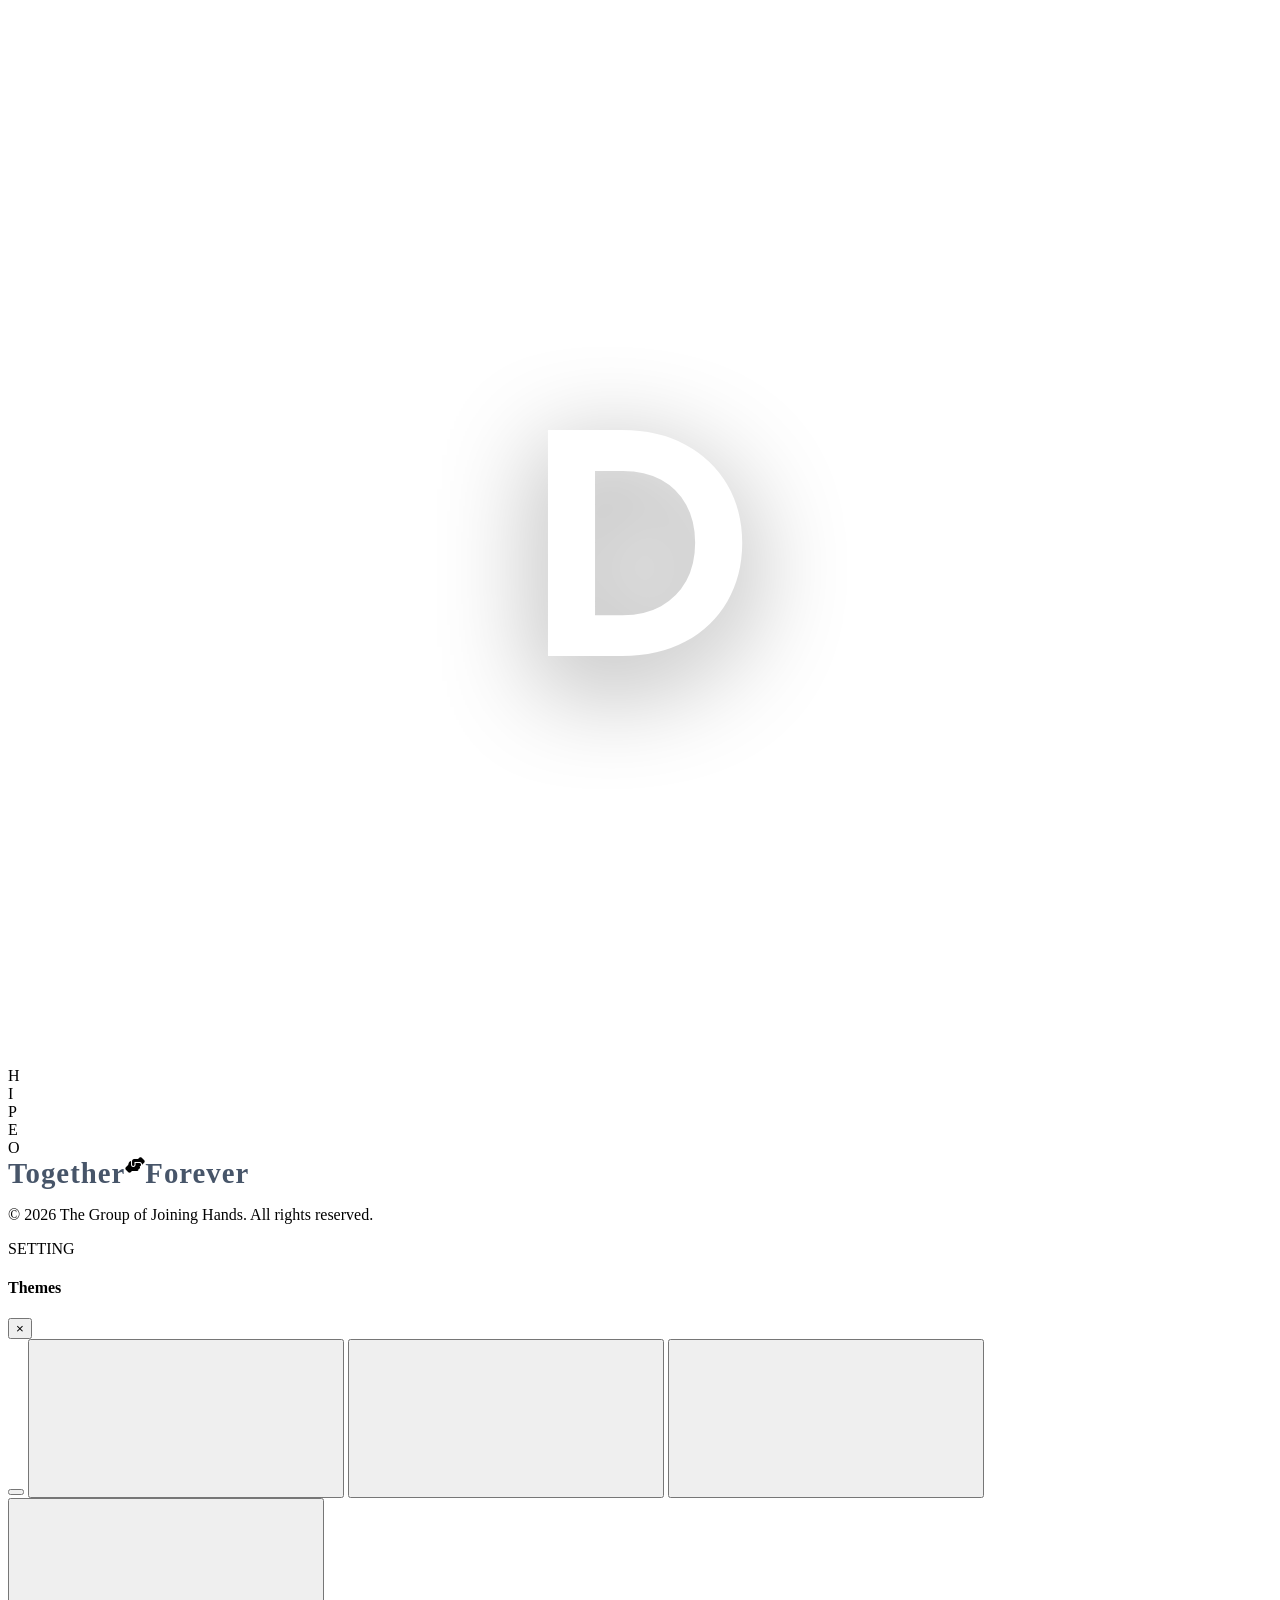
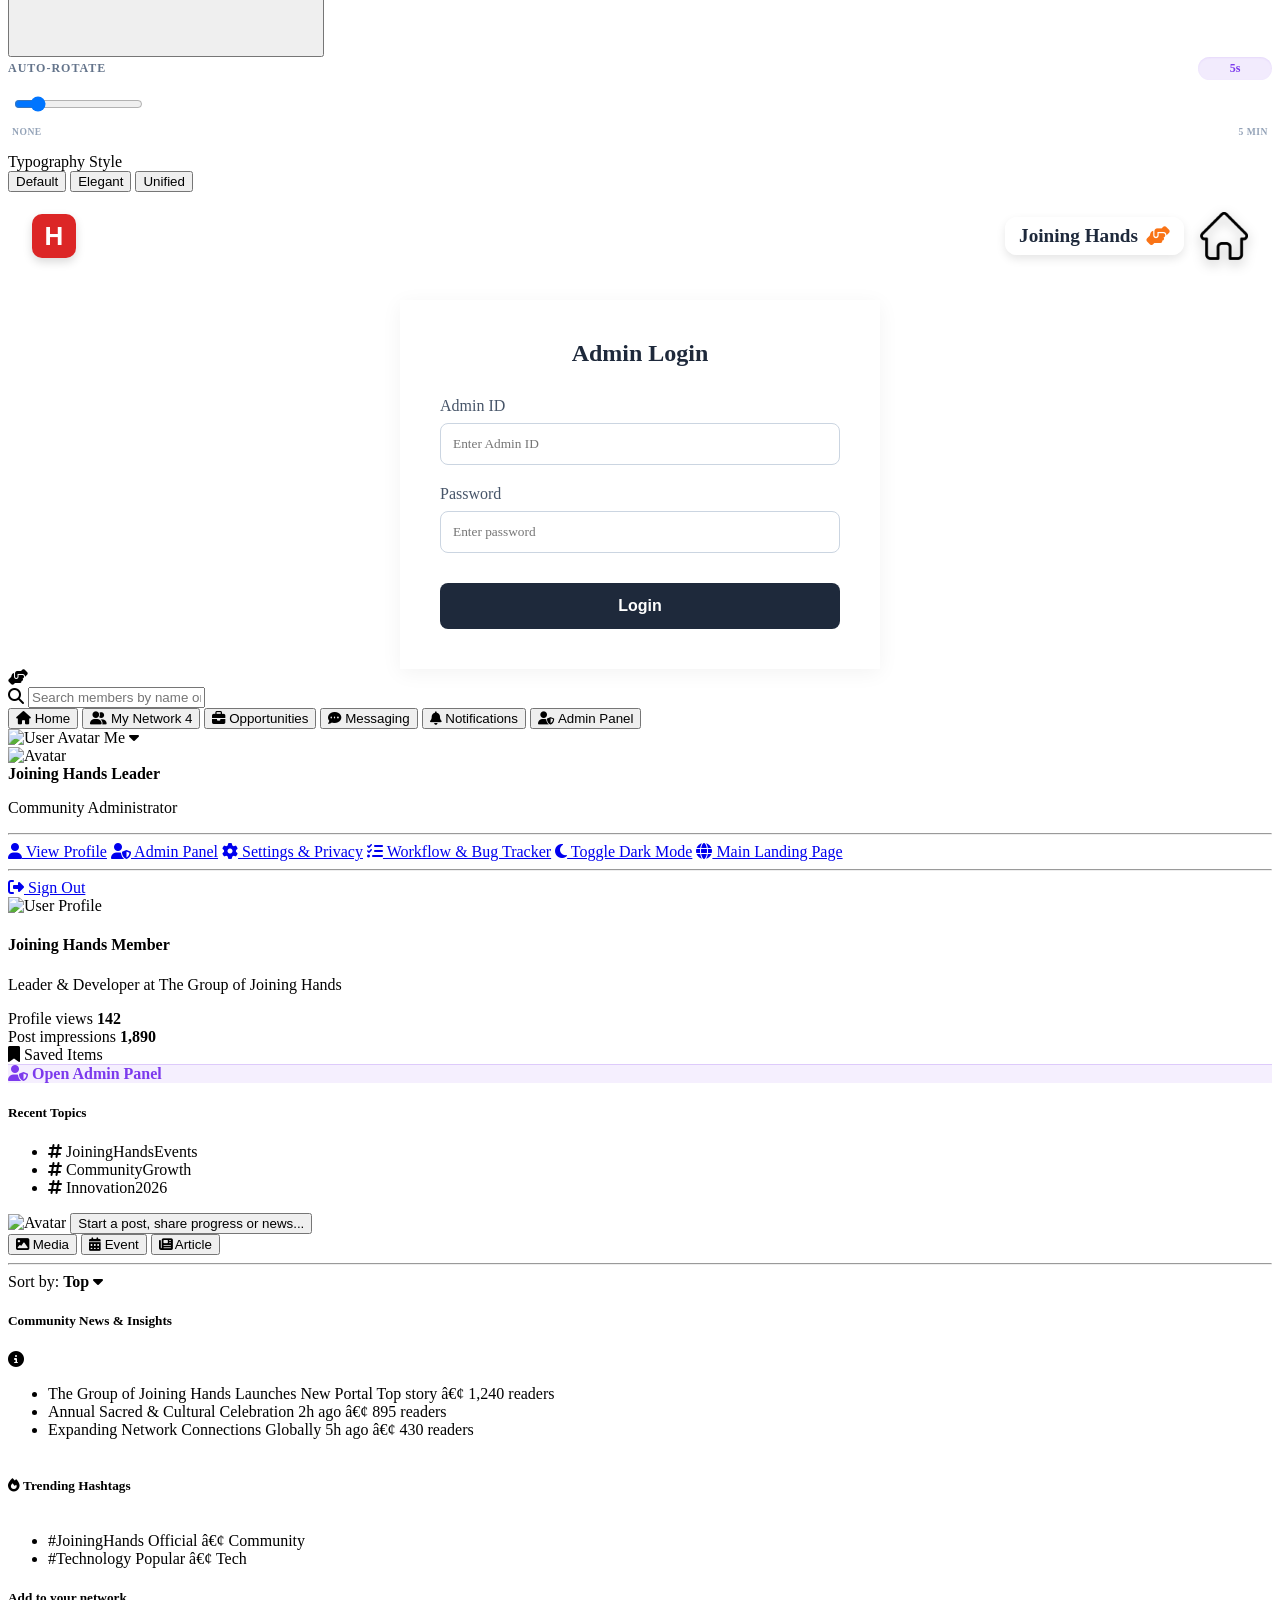
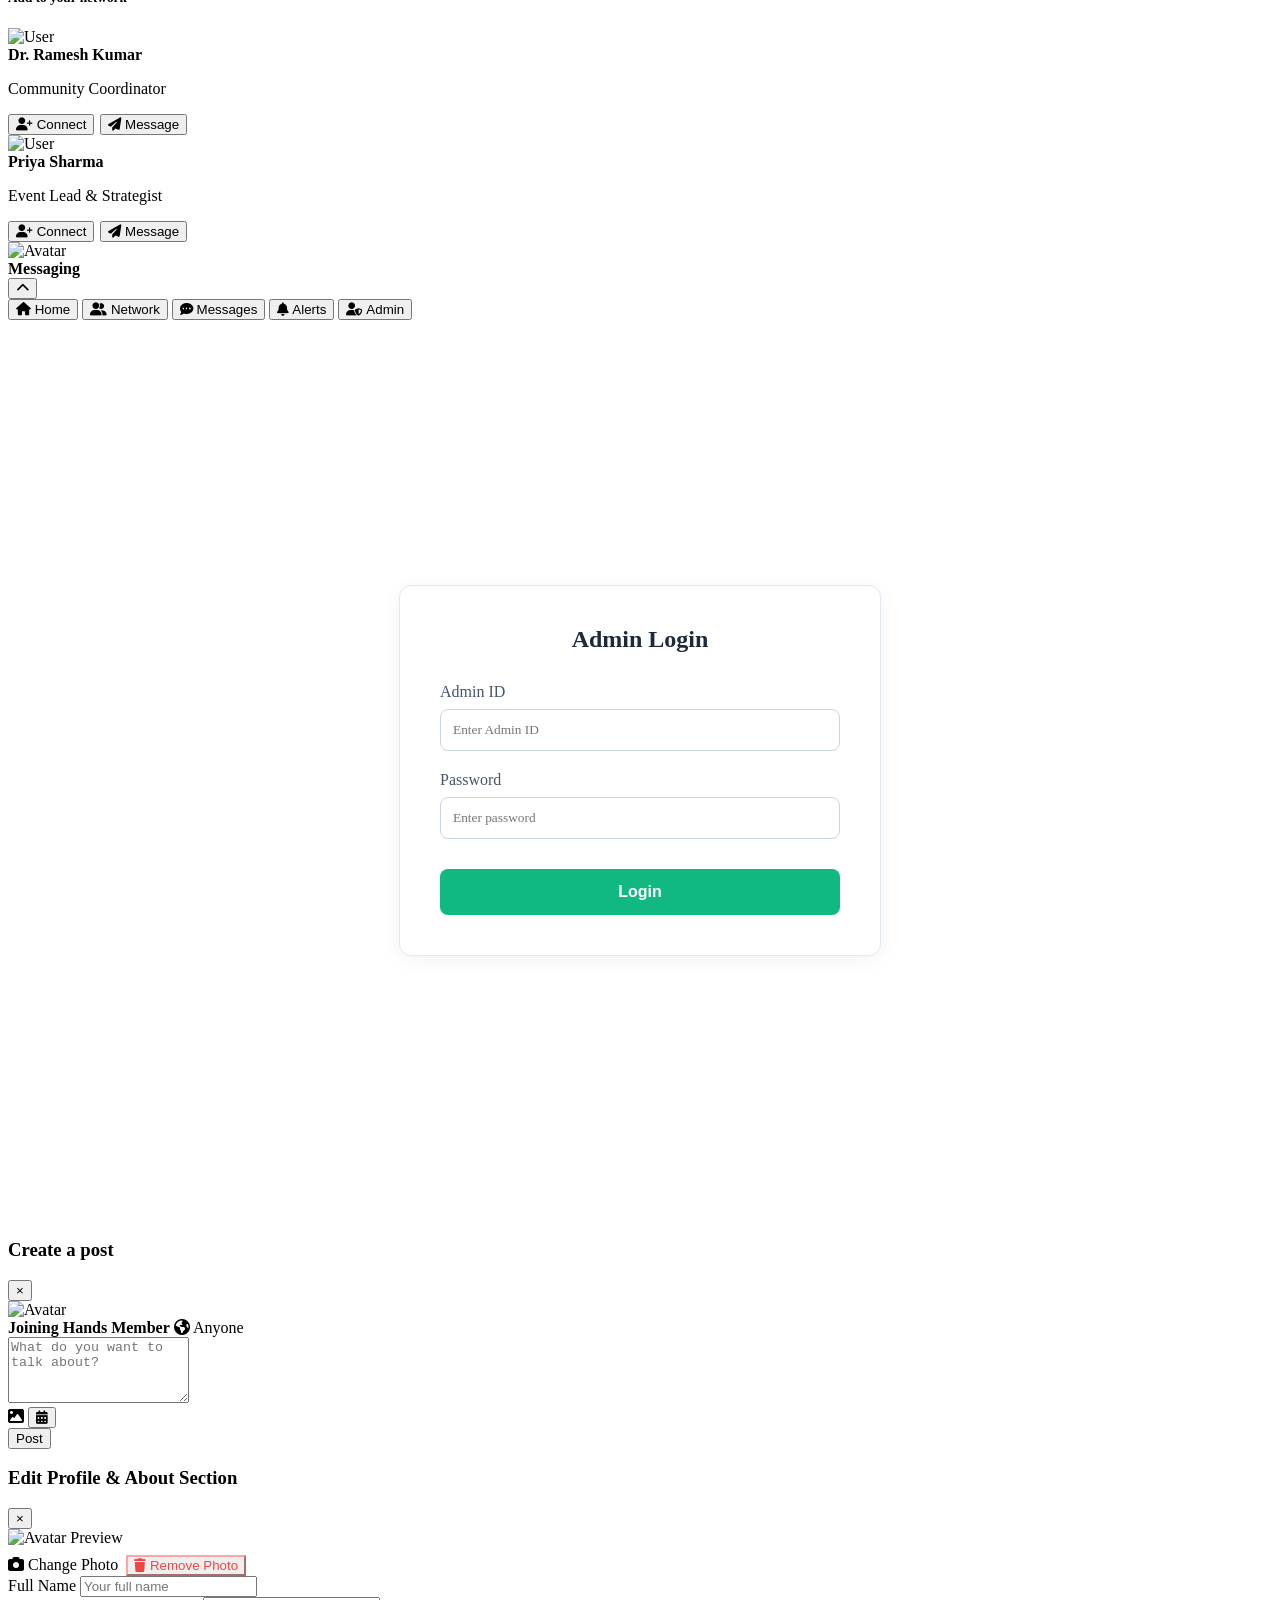
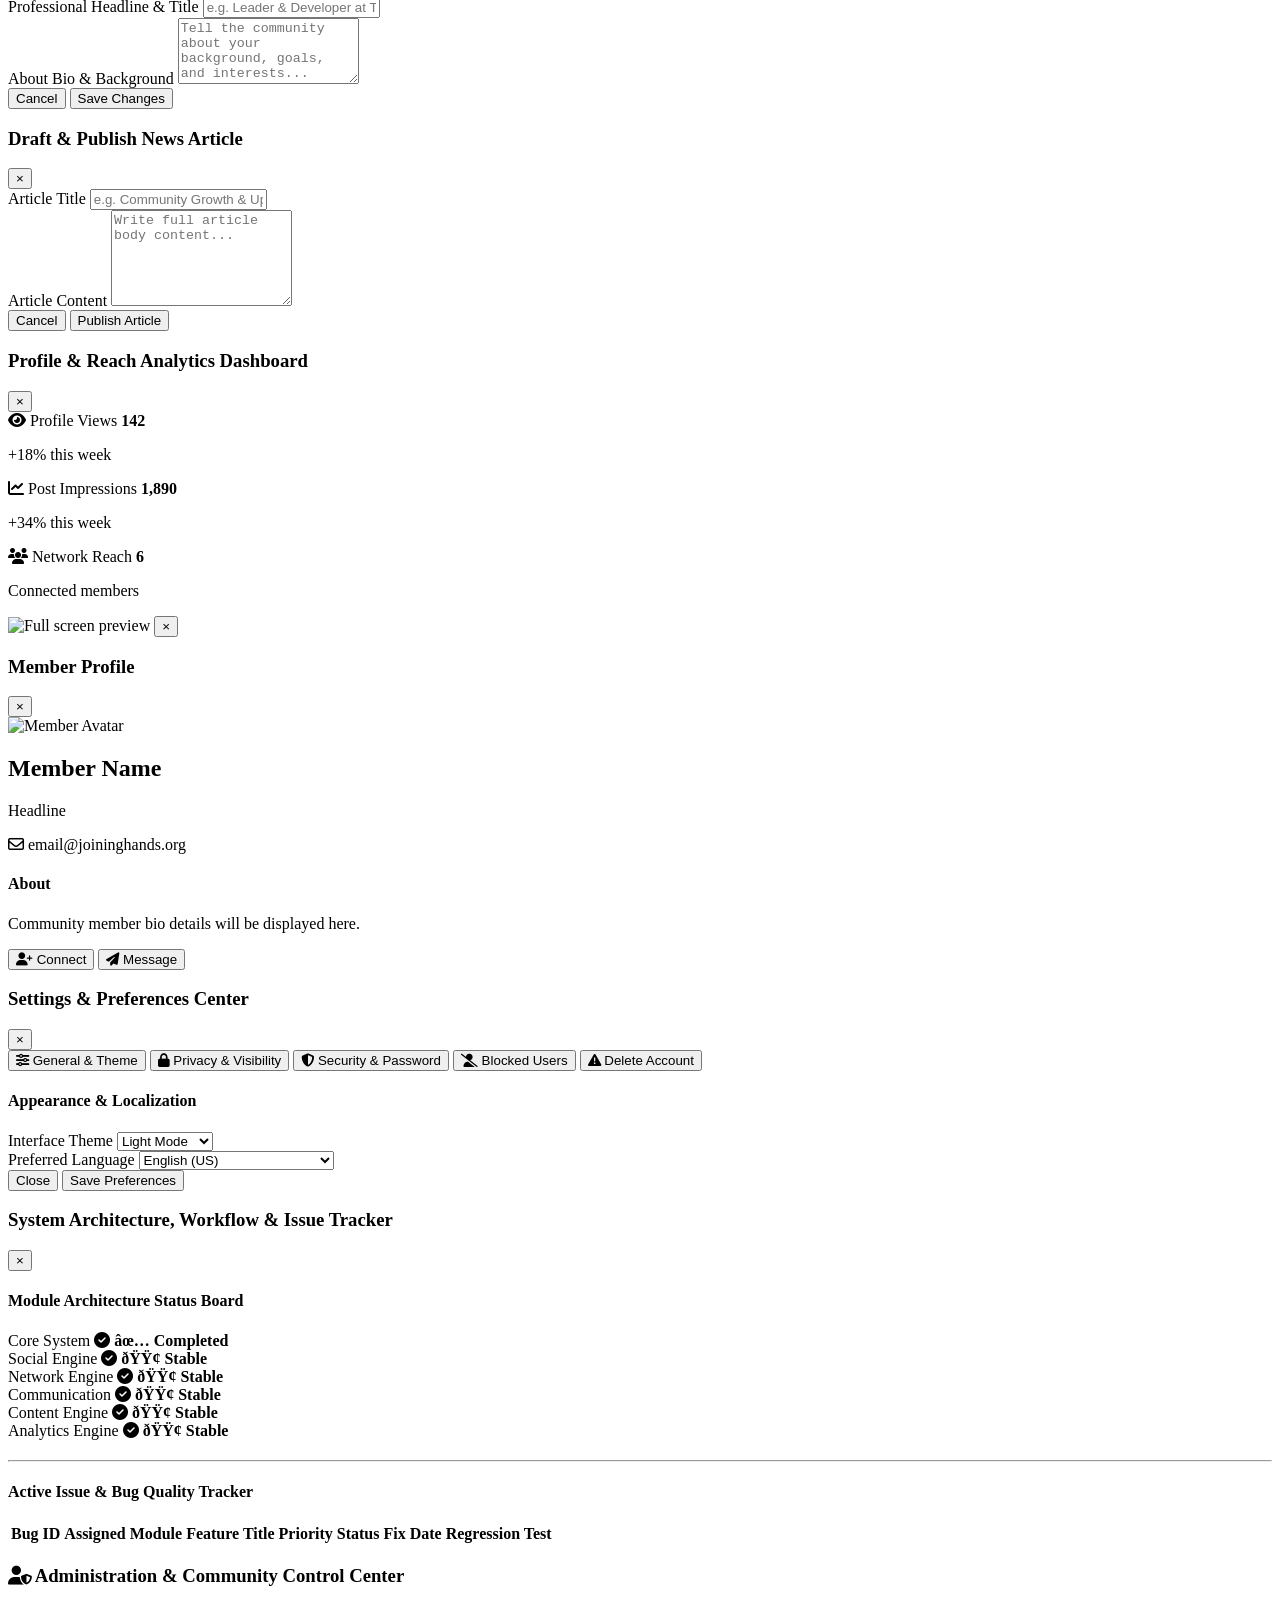
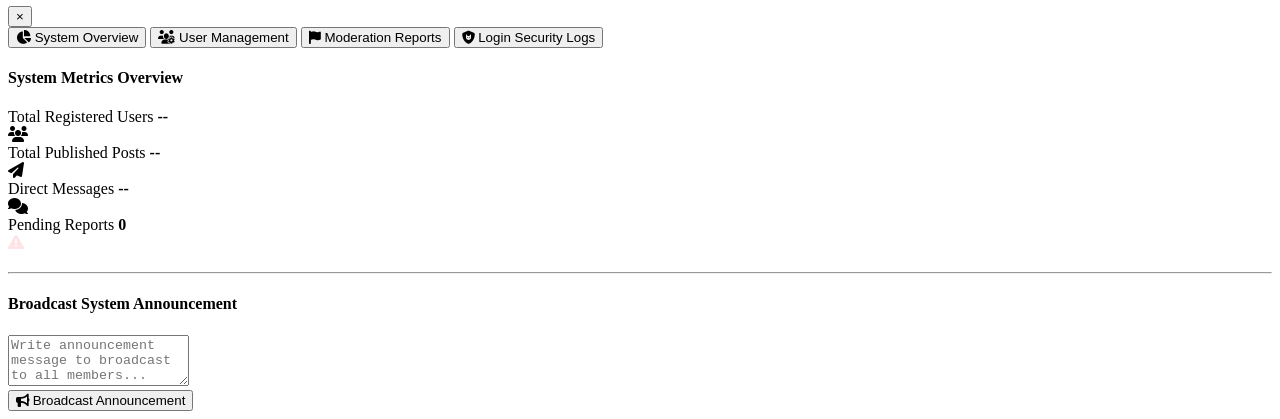
==== commit 9493c667: "feat: universal login (tejas), unified header with logos and home button on the right" ====
--- a/templates/index.html
+++ b/templates/index.html
@@ -405,14 +405,20 @@
         
         <!-- LOGIN STAGE -->
         <div id="pro-login-stage" class="pro-stage active">
-            <div class="pro-login-nav">
-                <div class="pro-brand">
-                    <i class="fa-solid fa-handshake-angle pro-logo-icon"></i>
-                    <span class="pro-logo-text"></span>
-                </div>
-                <button onclick="returnToLanding()" style="background: none; border: none; cursor: pointer; padding: 0; outline: none; transition: transform 0.2s; display: flex; align-items: center; justify-content: center;" onmouseover="this.style.transform='scale(1.1)'" onmouseout="this.style.transform='scale(1)'" aria-label="Go back to main screen">
-    <img src="/static/images/new_home_icon.png" alt="Home" style="width: 44px; height: 44px; filter: drop-shadow(0 4px 6px rgba(0,0,0,0.3));">
-</button>
+            <div class="universal-app-header" style="width: 100%; display: flex; justify-content: space-between; align-items: center; padding: 20px 24px; z-index: 1000; box-sizing: border-box; margin-bottom: 20px;">
+                <!-- LEFT: Ride App Logo -->
+                <div style="pointer-events: auto; display: flex; align-items: center;">
+                    <div style="background-color: #dc2626; color: white; width: 44px; height: 44px; border-radius: 10px; display: flex; justify-content: center; align-items: center; font-weight: 900; font-size: 26px; font-family: sans-serif; box-shadow: 0 4px 10px rgba(0,0,0,0.15);">H</div>
+                </div>
+                <!-- RIGHT: Joining Hands Logo & Home -->
+                <div style="pointer-events: auto; display: flex; align-items: center; gap: 16px;">
+                    <div style="font-weight: 800; color: #1e293b; display: flex; align-items: center; gap: 8px; font-size: 1.2rem; background: rgba(255,255,255,0.9); padding: 8px 14px; border-radius: 12px; box-shadow: 0 4px 10px rgba(0,0,0,0.1); backdrop-filter: blur(5px);">
+                        <span>Joining Hands</span> <i class="fa-solid fa-handshake-angle" style="color: #f97316;"></i>
+                    </div>
+                    <button onclick="returnToLanding()" style="background: none; border: none; cursor: pointer; padding: 0; outline: none; transition: transform 0.2s; display: flex; align-items: center; justify-content: center;" onmouseover="this.style.transform='scale(1.1)'" onmouseout="this.style.transform='scale(1)'" aria-label="Go back to main screen">
+                        <img src="/static/images/new_home_icon.png" alt="Home" style="width: 48px; height: 48px; filter: drop-shadow(0 4px 6px rgba(0,0,0,0.3));">
+                    </button>
+                </div>
             </div>
 
             <div class="pro-login-container">
@@ -1373,18 +1379,22 @@
     <div id="rapido-view" class="app-view" style="display: none;">
         <!-- Top Fixed Bar -->
         <header class="rapido-header">
-            <div class="rapido-header-content">
-                <button onclick="returnToLanding()" style="background: none; border: none; cursor: pointer; padding: 0; outline: none; transition: transform 0.2s; display: flex; align-items: center; justify-content: center;" onmouseover="this.style.transform='scale(1.1)'" onmouseout="this.style.transform='scale(1)'" aria-label="Go back to main screen">
-    <img src="/static/images/new_home_icon.png" alt="Home" style="width: 44px; height: 44px; filter: drop-shadow(0 4px 6px rgba(0,0,0,0.3));">
-</button>
-                <div class="rapido-brand">
-                    <span class="rapido-logo-r">H</span>
-                    <span class="rapido-logo-text"></span>
-                </div>
-                <div class="rapido-header-actions">
+            <div class="universal-app-header" style="width: 100%; display: flex; justify-content: space-between; align-items: center; padding: 20px 24px; box-sizing: border-box;">
+                <!-- LEFT: Ride App Logo -->
+                <div style="display: flex; align-items: center; gap: 12px;">
+                    <div style="background-color: #dc2626; color: white; width: 44px; height: 44px; border-radius: 10px; display: flex; justify-content: center; align-items: center; font-weight: 900; font-size: 26px; font-family: sans-serif; box-shadow: 0 4px 10px rgba(0,0,0,0.15);">H</div>
                     <button id="rapido-mode-toggle" class="rapido-action-btn" onclick="toggleRapidoRole()">
                         <i class="fa-solid fa-motorcycle"></i>
                         <span>Switch to Captain Mode</span>
+                    </button>
+                </div>
+                <!-- RIGHT: Joining Hands Logo & Home -->
+                <div style="display: flex; align-items: center; gap: 16px;">
+                    <div style="font-weight: 800; color: #1e293b; display: flex; align-items: center; gap: 8px; font-size: 1.2rem; background: rgba(255,255,255,0.9); padding: 8px 14px; border-radius: 12px; box-shadow: 0 4px 10px rgba(0,0,0,0.1); backdrop-filter: blur(5px);">
+                        <span>Joining Hands</span> <i class="fa-solid fa-handshake-angle" style="color: #f97316;"></i>
+                    </div>
+                    <button onclick="returnToLanding()" style="background: none; border: none; cursor: pointer; padding: 0; outline: none; transition: transform 0.2s; display: flex; align-items: center; justify-content: center;" onmouseover="this.style.transform='scale(1.1)'" onmouseout="this.style.transform='scale(1)'" aria-label="Go back to main screen">
+                        <img src="/static/images/new_home_icon.png" alt="Home" style="width: 48px; height: 48px; filter: drop-shadow(0 4px 6px rgba(0,0,0,0.3));">
                     </button>
                 </div>
             </div>
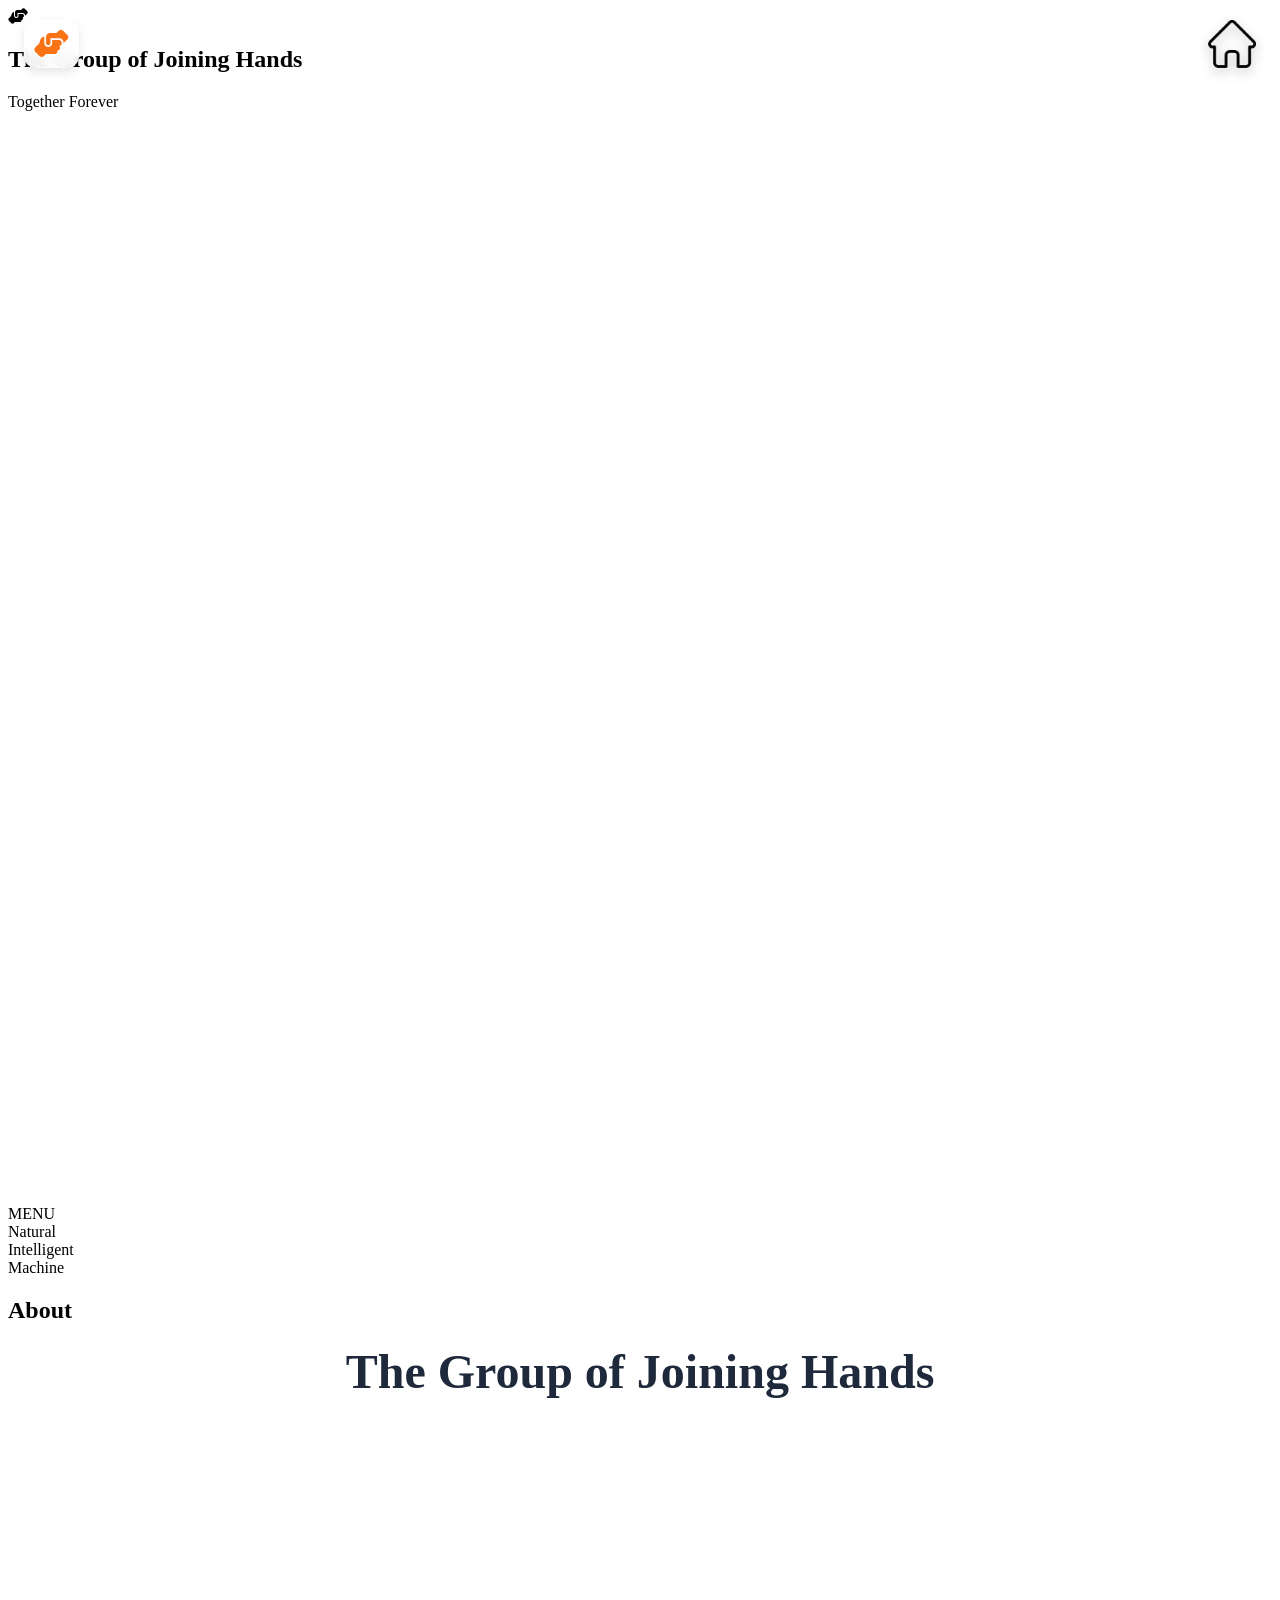
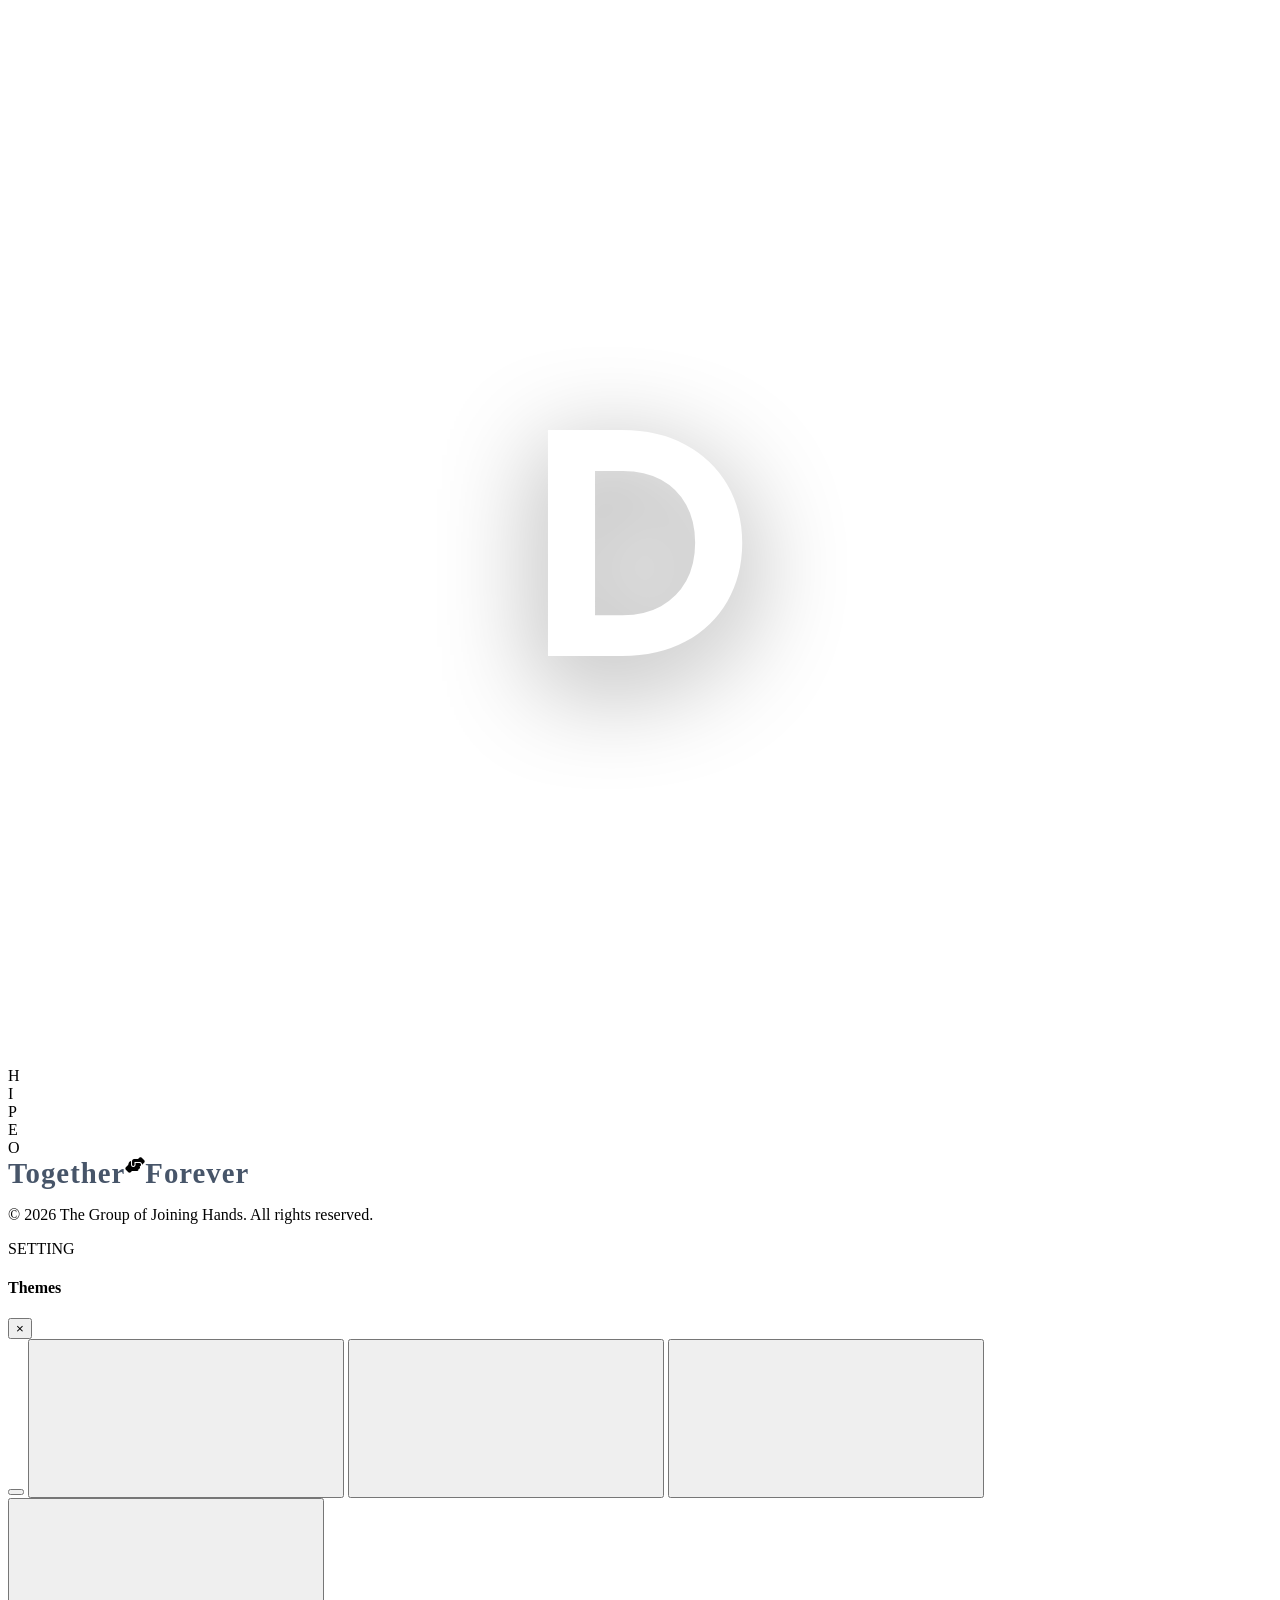
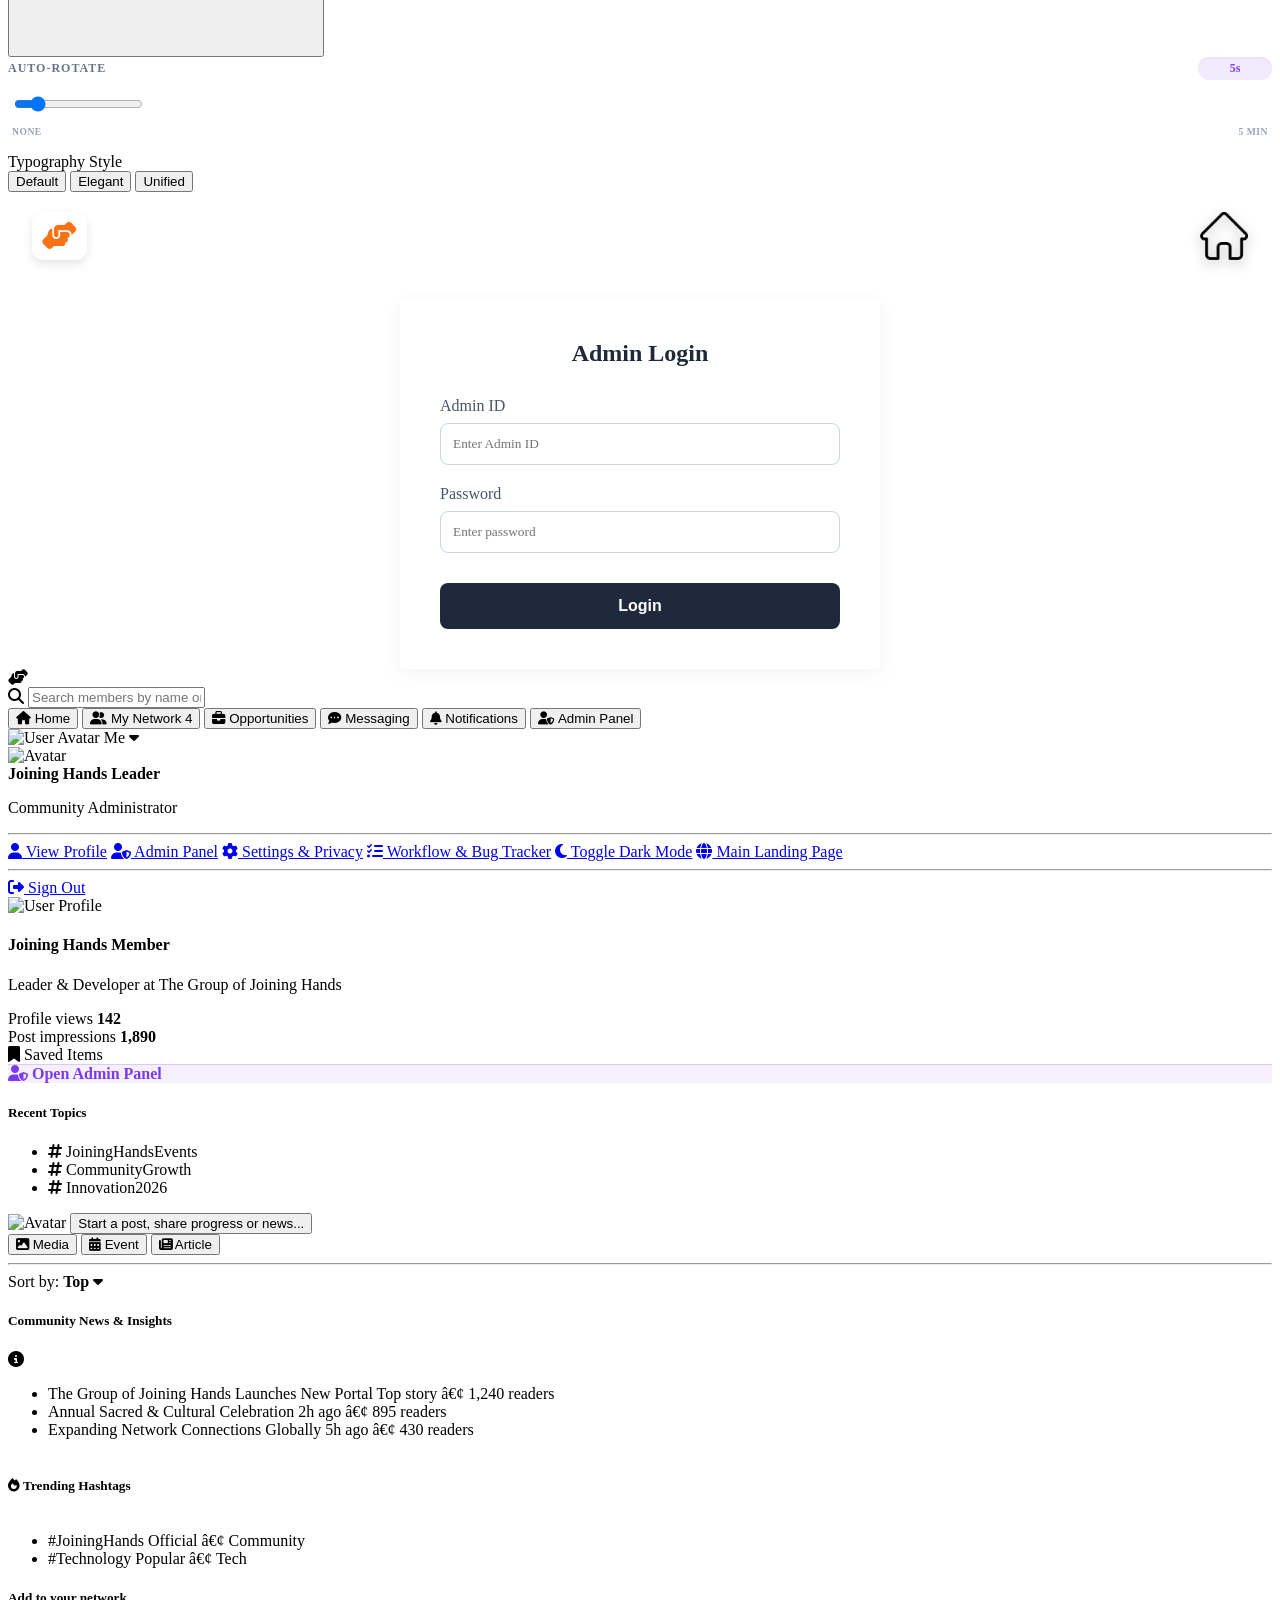
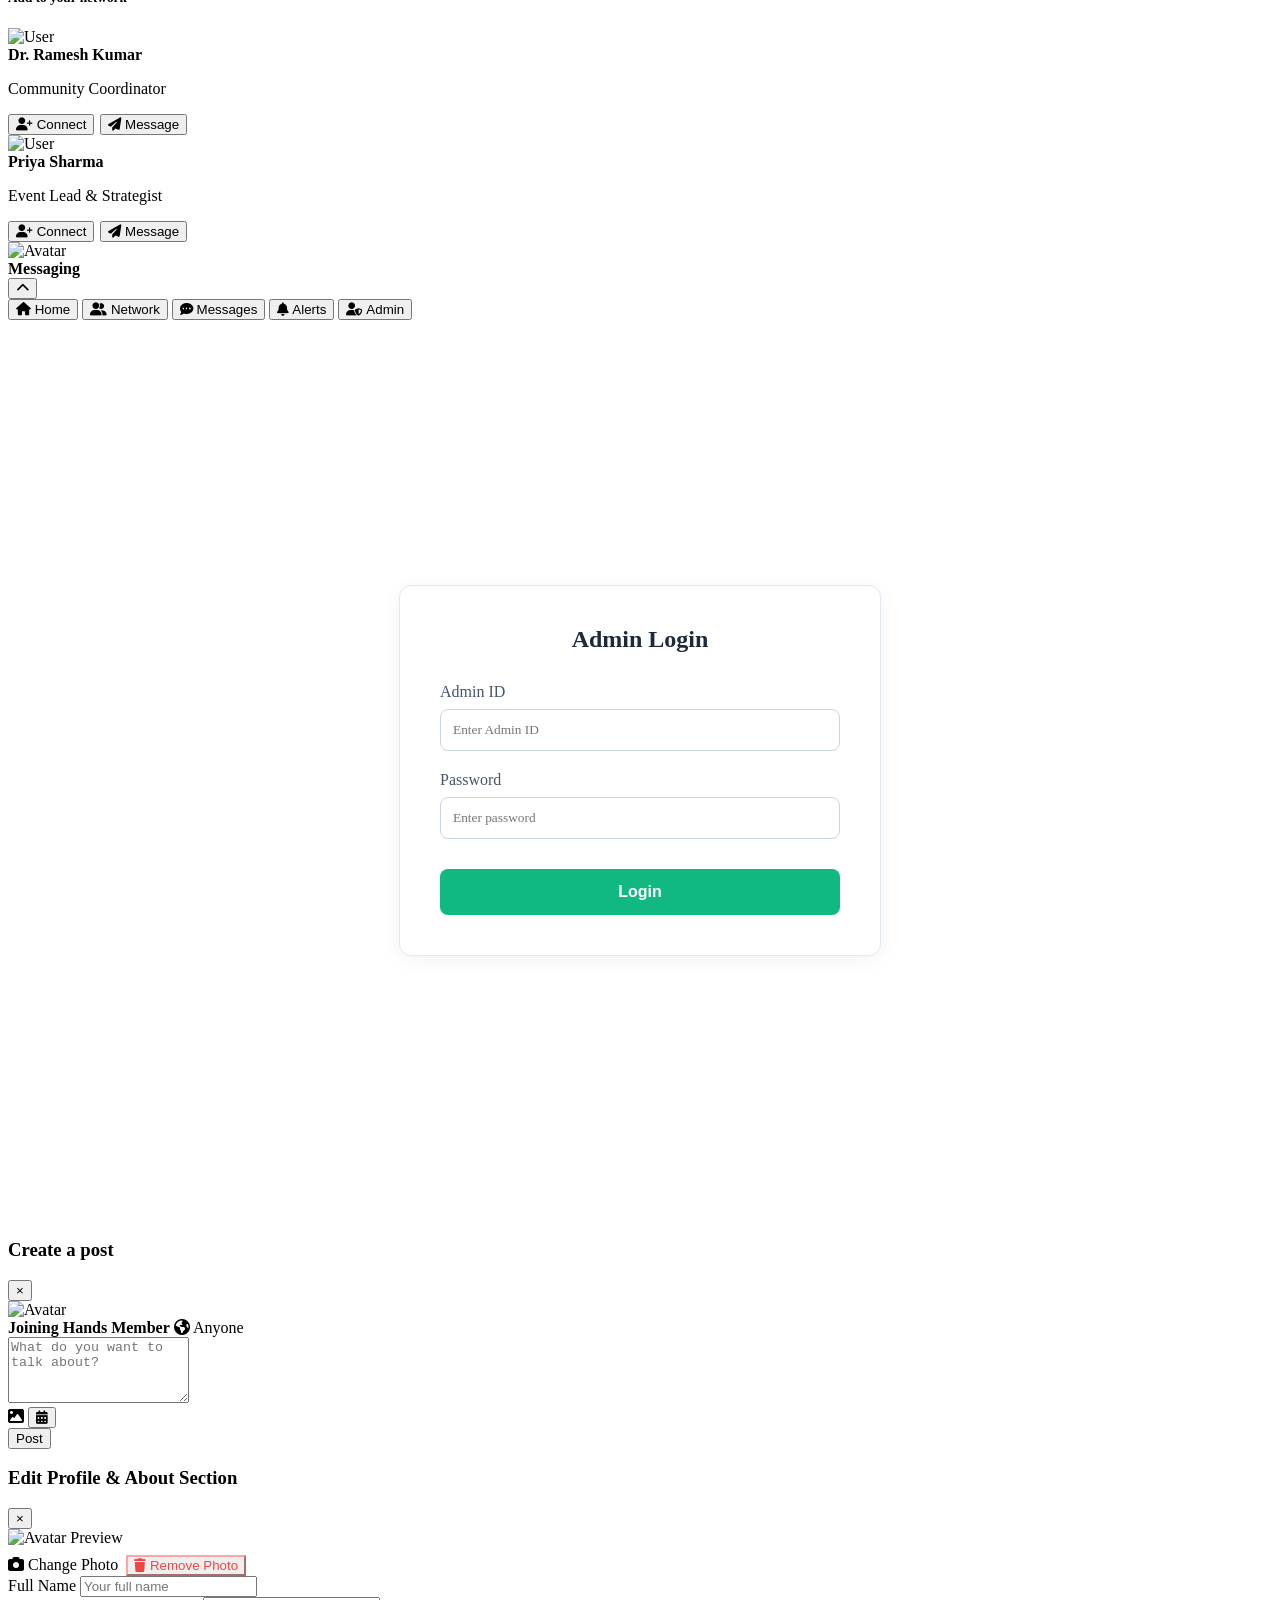
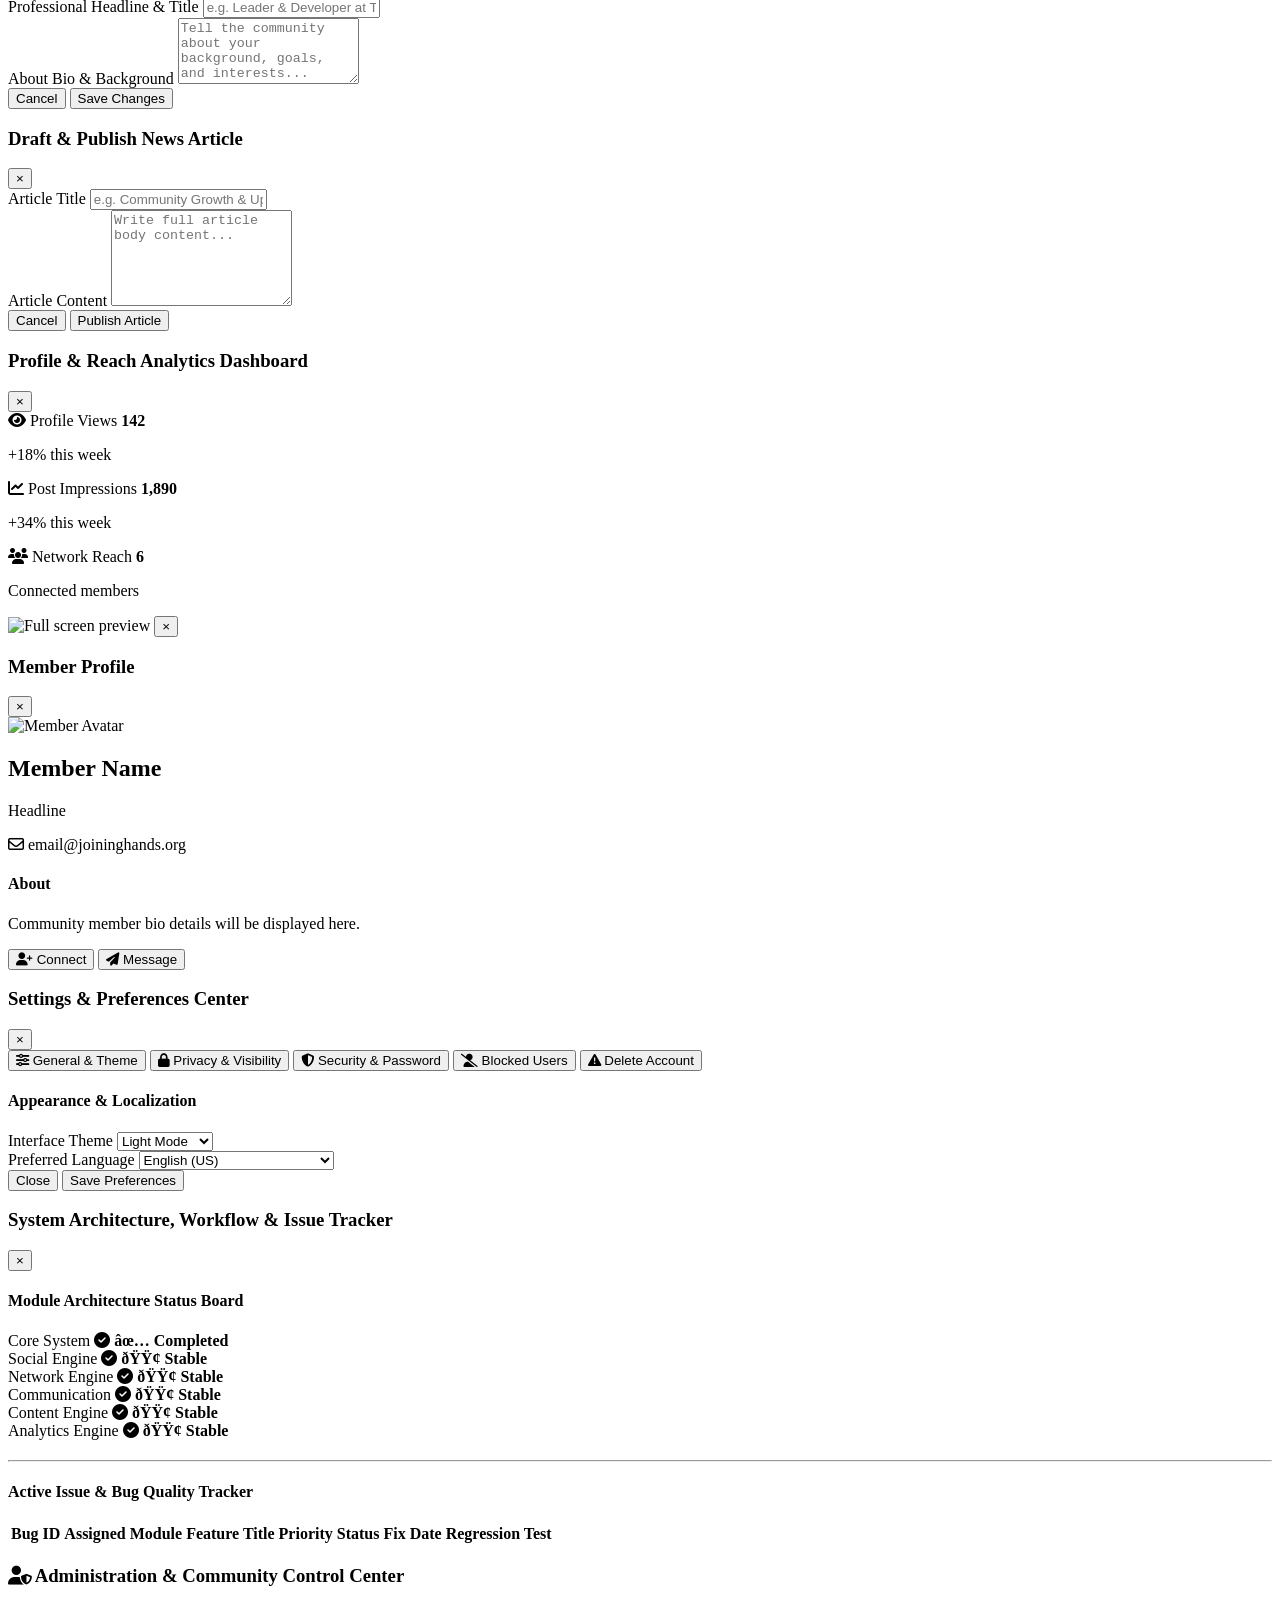
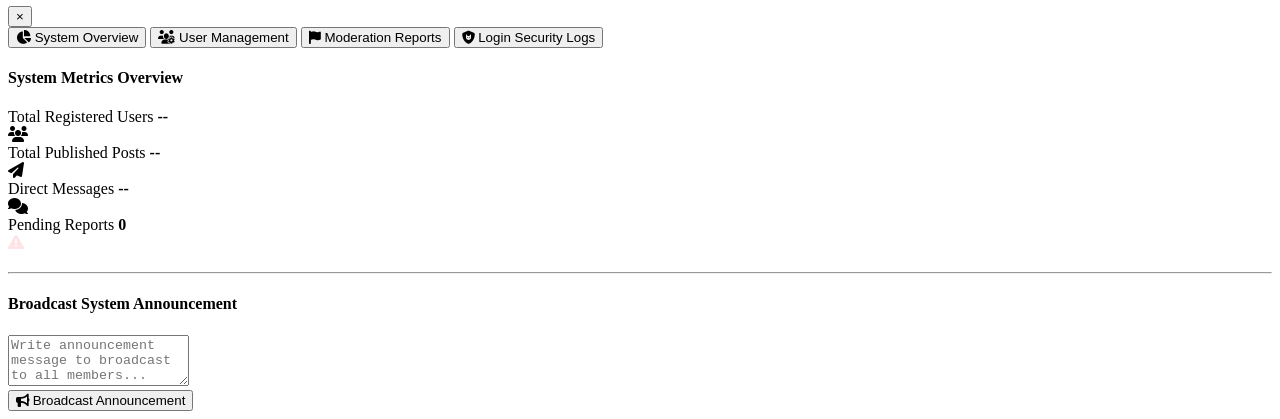
==== commit 64e1bce9: "feat: clean red-app text and standardize header layout" ====
--- a/templates/index.html
+++ b/templates/index.html
@@ -406,20 +406,17 @@
         <!-- LOGIN STAGE -->
         <div id="pro-login-stage" class="pro-stage active">
             <div class="universal-app-header" style="width: 100%; display: flex; justify-content: space-between; align-items: center; padding: 20px 24px; z-index: 1000; box-sizing: border-box; margin-bottom: 20px;">
-                <!-- LEFT: Ride App Logo -->
-                <div style="pointer-events: auto; display: flex; align-items: center;">
-                    <div style="background-color: #dc2626; color: white; width: 44px; height: 44px; border-radius: 10px; display: flex; justify-content: center; align-items: center; font-weight: 900; font-size: 26px; font-family: sans-serif; box-shadow: 0 4px 10px rgba(0,0,0,0.15);">H</div>
-                </div>
-                <!-- RIGHT: Joining Hands Logo & Home -->
-                <div style="pointer-events: auto; display: flex; align-items: center; gap: 16px;">
-                    <div style="font-weight: 800; color: #1e293b; display: flex; align-items: center; gap: 8px; font-size: 1.2rem; background: rgba(255,255,255,0.9); padding: 8px 14px; border-radius: 12px; box-shadow: 0 4px 10px rgba(0,0,0,0.1); backdrop-filter: blur(5px);">
-                        <span>Joining Hands</span> <i class="fa-solid fa-handshake-angle" style="color: #f97316;"></i>
-                    </div>
-                    <button onclick="returnToLanding()" style="background: none; border: none; cursor: pointer; padding: 0; outline: none; transition: transform 0.2s; display: flex; align-items: center; justify-content: center;" onmouseover="this.style.transform='scale(1.1)'" onmouseout="this.style.transform='scale(1)'" aria-label="Go back to main screen">
-                        <img src="/static/images/new_home_icon.png" alt="Home" style="width: 48px; height: 48px; filter: drop-shadow(0 4px 6px rgba(0,0,0,0.3));">
-                    </button>
-                </div>
-            </div>
+    <!-- LEFT: Joining Hands Logo ONLY -->
+    <div style="pointer-events: auto; display: flex; align-items: center;">
+        <i class="fa-solid fa-handshake-angle" style="color: #f97316; font-size: 28px; background: rgba(255,255,255,0.9); padding: 10px; border-radius: 12px; box-shadow: 0 4px 10px rgba(0,0,0,0.1); backdrop-filter: blur(5px);"></i>
+    </div>
+    <!-- RIGHT: Home -->
+    <div style="pointer-events: auto; display: flex; align-items: center;">
+        <button onclick="returnToLanding()" style="background: none; border: none; cursor: pointer; padding: 0; outline: none; transition: transform 0.2s; display: flex; align-items: center; justify-content: center;" onmouseover="this.style.transform='scale(1.1)'" onmouseout="this.style.transform='scale(1)'" aria-label="Go back to main screen">
+            <img src="/static/images/new_home_icon.png" alt="Home" style="width: 48px; height: 48px; filter: drop-shadow(0 4px 6px rgba(0,0,0,0.3));">
+        </button>
+    </div>
+</div>
 
             <div class="pro-login-container">
                 <div class="pro-login-card" style="box-shadow: 0 4px 20px rgba(0,0,0,0.05); padding: 40px; width: 100%; max-width: 400px; margin: 0 auto; text-align: center;">
@@ -890,16 +887,12 @@
     <!-- INSTAGRAM CLONE VIEW -->
     <div id="insta-view" class="app-view" style="background-color: #ffffff; display: flex; justify-content: center; align-items: center; min-height: 100vh;">
     <div class="universal-app-header" style="position: absolute; top: 0; left: 0; width: 100%; display: flex; justify-content: space-between; align-items: center; padding: 20px 24px; z-index: 1000; pointer-events: none; box-sizing: border-box;">
-    <!-- LEFT: Ride App Logo -->
+    <!-- LEFT: Joining Hands Logo ONLY -->
     <div style="pointer-events: auto; display: flex; align-items: center;">
-        <div style="background-color: #dc2626; color: white; width: 44px; height: 44px; border-radius: 10px; display: flex; justify-content: center; align-items: center; font-weight: 900; font-size: 26px; font-family: sans-serif; box-shadow: 0 4px 10px rgba(0,0,0,0.15);">H</div>
-    </div>
-    
-    <!-- RIGHT: Joining Hands Logo & Home -->
-    <div style="pointer-events: auto; display: flex; align-items: center; gap: 16px;">
-        <div style="font-weight: 800; color: #1e293b; display: flex; align-items: center; gap: 8px; font-size: 1.2rem; background: rgba(255,255,255,0.9); padding: 8px 14px; border-radius: 12px; box-shadow: 0 4px 10px rgba(0,0,0,0.1); backdrop-filter: blur(5px);">
-            <span>Joining Hands</span> <i class="fa-solid fa-handshake-angle" style="color: #f97316;"></i>
-        </div>
+        <i class="fa-solid fa-handshake-angle" style="color: #f97316; font-size: 28px; background: rgba(255,255,255,0.9); padding: 10px; border-radius: 12px; box-shadow: 0 4px 10px rgba(0,0,0,0.1); backdrop-filter: blur(5px);"></i>
+    </div>
+    <!-- RIGHT: Home -->
+    <div style="pointer-events: auto; display: flex; align-items: center;">
         <button onclick="returnToLanding()" style="background: none; border: none; cursor: pointer; padding: 0; outline: none; transition: transform 0.2s; display: flex; align-items: center; justify-content: center;" onmouseover="this.style.transform='scale(1.1)'" onmouseout="this.style.transform='scale(1)'" aria-label="Go back to main screen">
             <img src="/static/images/new_home_icon.png" alt="Home" style="width: 48px; height: 48px; filter: drop-shadow(0 4px 6px rgba(0,0,0,0.3));">
         </button>
@@ -1380,24 +1373,17 @@
         <!-- Top Fixed Bar -->
         <header class="rapido-header">
             <div class="universal-app-header" style="width: 100%; display: flex; justify-content: space-between; align-items: center; padding: 20px 24px; box-sizing: border-box;">
-                <!-- LEFT: Ride App Logo -->
-                <div style="display: flex; align-items: center; gap: 12px;">
-                    <div style="background-color: #dc2626; color: white; width: 44px; height: 44px; border-radius: 10px; display: flex; justify-content: center; align-items: center; font-weight: 900; font-size: 26px; font-family: sans-serif; box-shadow: 0 4px 10px rgba(0,0,0,0.15);">H</div>
-                    <button id="rapido-mode-toggle" class="rapido-action-btn" onclick="toggleRapidoRole()">
-                        <i class="fa-solid fa-motorcycle"></i>
-                        <span>Switch to Captain Mode</span>
-                    </button>
-                </div>
-                <!-- RIGHT: Joining Hands Logo & Home -->
-                <div style="display: flex; align-items: center; gap: 16px;">
-                    <div style="font-weight: 800; color: #1e293b; display: flex; align-items: center; gap: 8px; font-size: 1.2rem; background: rgba(255,255,255,0.9); padding: 8px 14px; border-radius: 12px; box-shadow: 0 4px 10px rgba(0,0,0,0.1); backdrop-filter: blur(5px);">
-                        <span>Joining Hands</span> <i class="fa-solid fa-handshake-angle" style="color: #f97316;"></i>
-                    </div>
-                    <button onclick="returnToLanding()" style="background: none; border: none; cursor: pointer; padding: 0; outline: none; transition: transform 0.2s; display: flex; align-items: center; justify-content: center;" onmouseover="this.style.transform='scale(1.1)'" onmouseout="this.style.transform='scale(1)'" aria-label="Go back to main screen">
-                        <img src="/static/images/new_home_icon.png" alt="Home" style="width: 48px; height: 48px; filter: drop-shadow(0 4px 6px rgba(0,0,0,0.3));">
-                    </button>
-                </div>
-            </div>
+    <!-- LEFT: Joining Hands Logo ONLY -->
+    <div style="pointer-events: auto; display: flex; align-items: center;">
+        <i class="fa-solid fa-handshake-angle" style="color: #f97316; font-size: 28px; background: rgba(255,255,255,0.9); padding: 10px; border-radius: 12px; box-shadow: 0 4px 10px rgba(0,0,0,0.1); backdrop-filter: blur(5px);"></i>
+    </div>
+    <!-- RIGHT: Home -->
+    <div style="pointer-events: auto; display: flex; align-items: center;">
+        <button onclick="returnToLanding()" style="background: none; border: none; cursor: pointer; padding: 0; outline: none; transition: transform 0.2s; display: flex; align-items: center; justify-content: center;" onmouseover="this.style.transform='scale(1.1)'" onmouseout="this.style.transform='scale(1)'" aria-label="Go back to main screen">
+            <img src="/static/images/new_home_icon.png" alt="Home" style="width: 48px; height: 48px; filter: drop-shadow(0 4px 6px rgba(0,0,0,0.3));">
+        </button>
+    </div>
+</div>
         </header>
 
         <!-- Main Body (Rider View) -->
@@ -1842,16 +1828,12 @@
         <div id="red-app-view" class="view-hidden app-view" style="background-color: #06090d; min-height: 100vh; position: relative; display: none; width: 100%; height: 100%; z-index: 9999;">
         <!-- Nav / Back Button (Floating above iframe) -->
         <div class="universal-app-header" style="position: absolute; top: 0; left: 0; width: 100%; display: flex; justify-content: space-between; align-items: center; padding: 20px 24px; z-index: 1000; pointer-events: none; box-sizing: border-box;">
-    <!-- LEFT: Ride App Logo -->
+    <!-- LEFT: Joining Hands Logo ONLY -->
     <div style="pointer-events: auto; display: flex; align-items: center;">
-        <div style="background-color: #dc2626; color: white; width: 44px; height: 44px; border-radius: 10px; display: flex; justify-content: center; align-items: center; font-weight: 900; font-size: 26px; font-family: sans-serif; box-shadow: 0 4px 10px rgba(0,0,0,0.15);">H</div>
-    </div>
-    
-    <!-- RIGHT: Joining Hands Logo & Home -->
-    <div style="pointer-events: auto; display: flex; align-items: center; gap: 16px;">
-        <div style="font-weight: 800; color: #1e293b; display: flex; align-items: center; gap: 8px; font-size: 1.2rem; background: rgba(255,255,255,0.9); padding: 8px 14px; border-radius: 12px; box-shadow: 0 4px 10px rgba(0,0,0,0.1); backdrop-filter: blur(5px);">
-            <span>Joining Hands</span> <i class="fa-solid fa-handshake-angle" style="color: #f97316;"></i>
-        </div>
+        <i class="fa-solid fa-handshake-angle" style="color: #f97316; font-size: 28px; background: rgba(255,255,255,0.9); padding: 10px; border-radius: 12px; box-shadow: 0 4px 10px rgba(0,0,0,0.1); backdrop-filter: blur(5px);"></i>
+    </div>
+    <!-- RIGHT: Home -->
+    <div style="pointer-events: auto; display: flex; align-items: center;">
         <button onclick="returnToLanding()" style="background: none; border: none; cursor: pointer; padding: 0; outline: none; transition: transform 0.2s; display: flex; align-items: center; justify-content: center;" onmouseover="this.style.transform='scale(1.1)'" onmouseout="this.style.transform='scale(1)'" aria-label="Go back to main screen">
             <img src="/static/images/new_home_icon.png" alt="Home" style="width: 48px; height: 48px; filter: drop-shadow(0 4px 6px rgba(0,0,0,0.3));">
         </button>
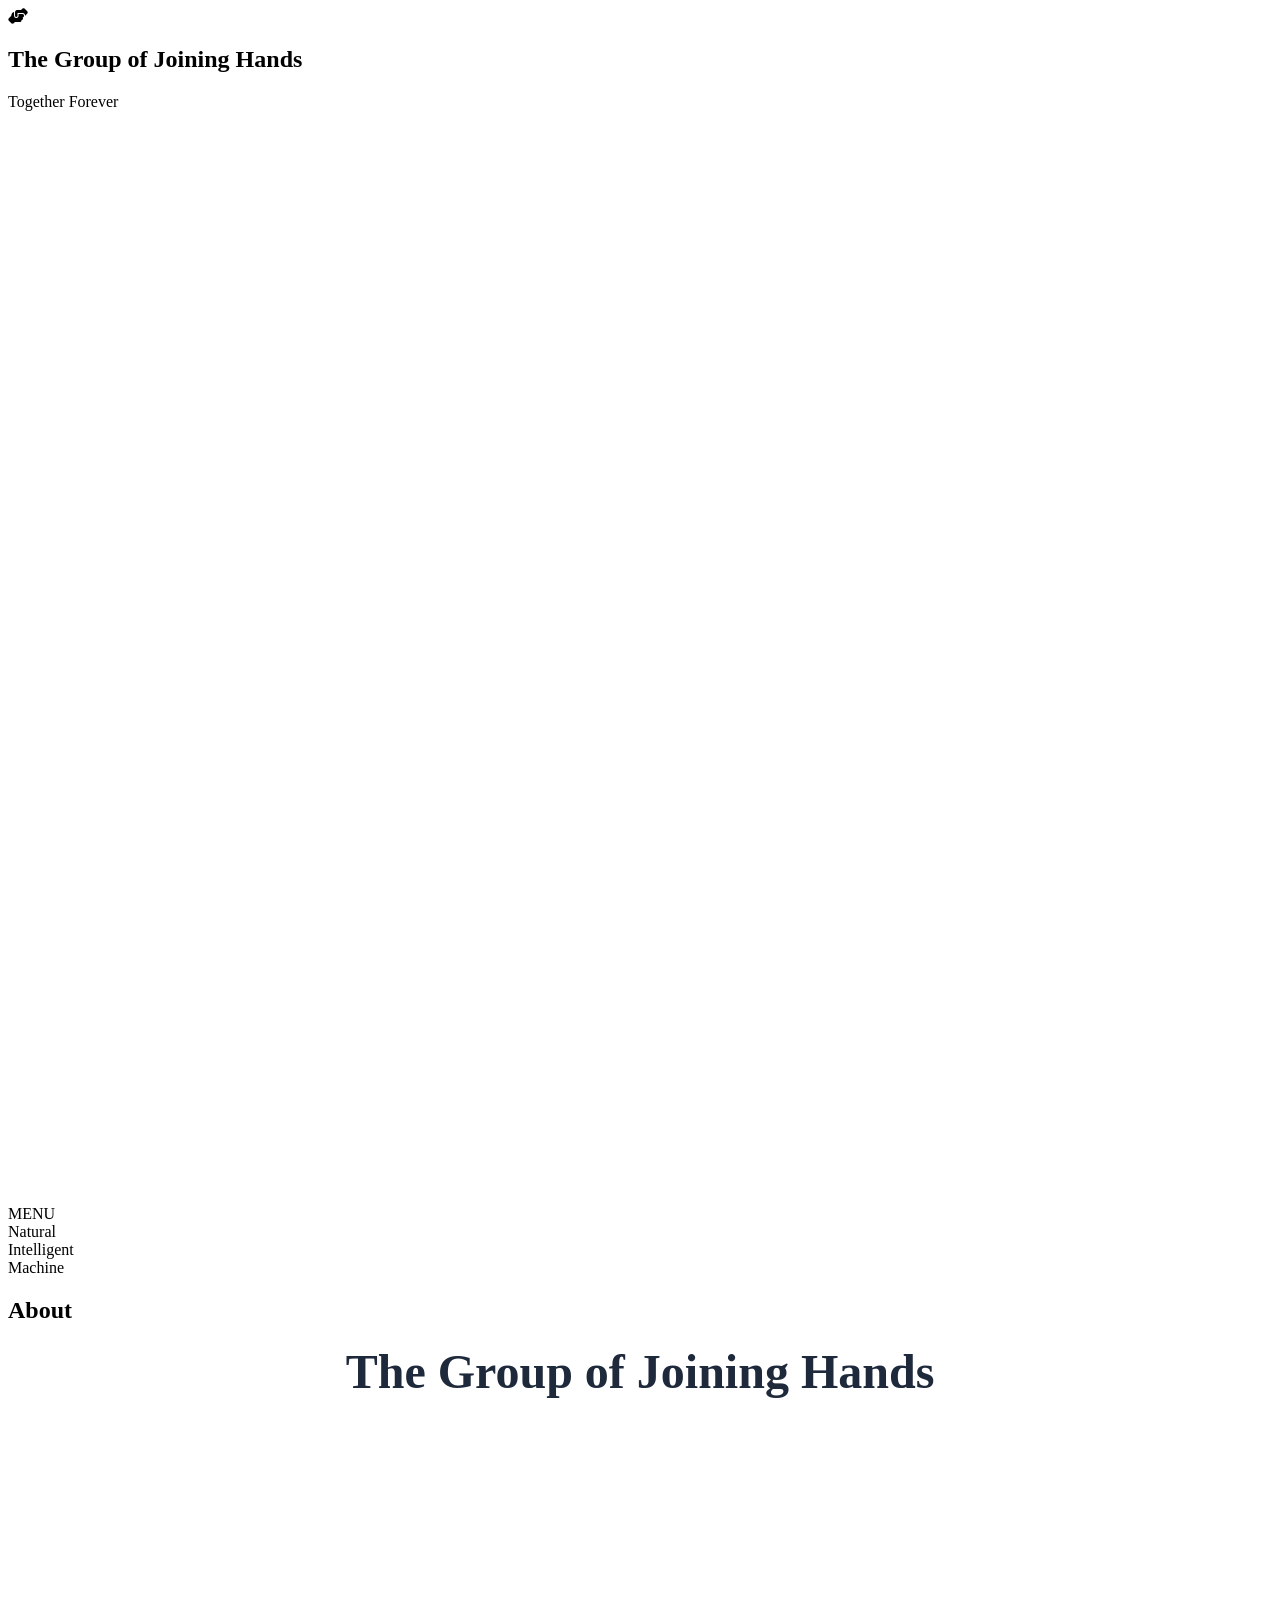
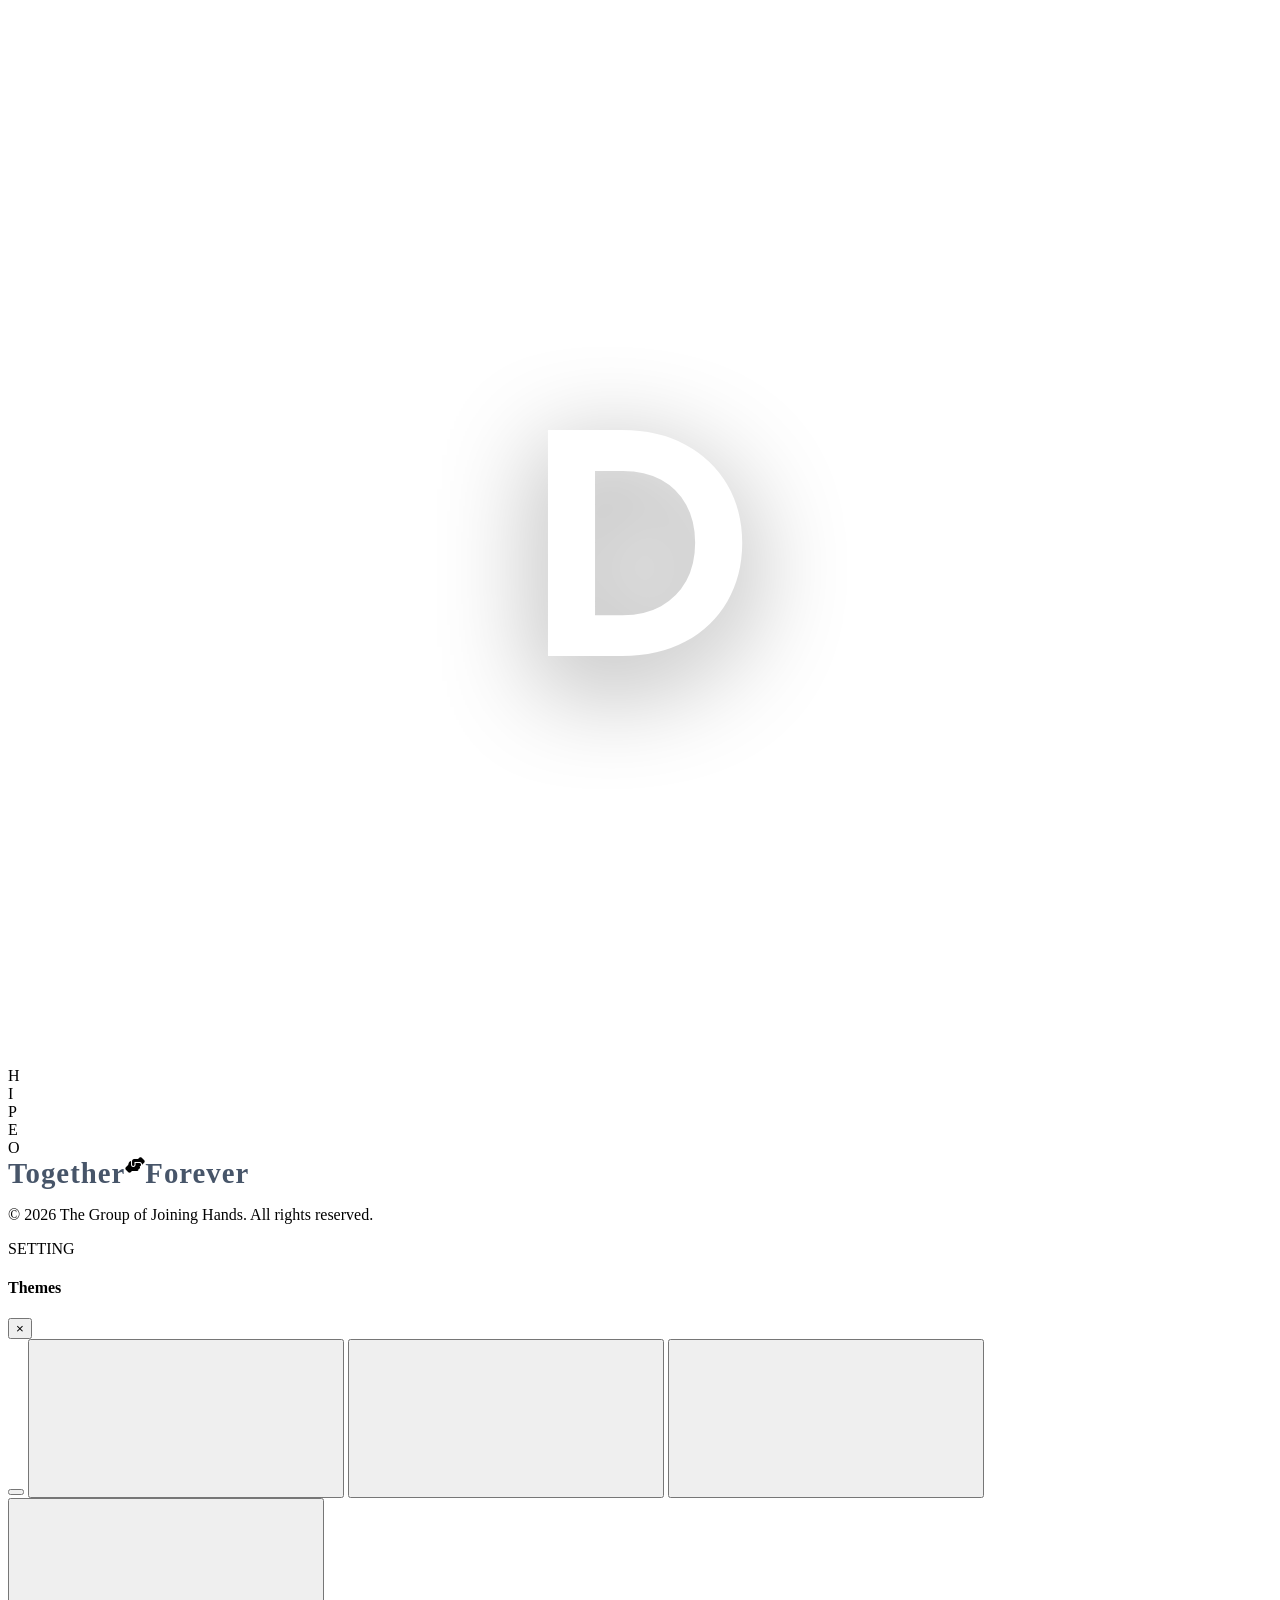
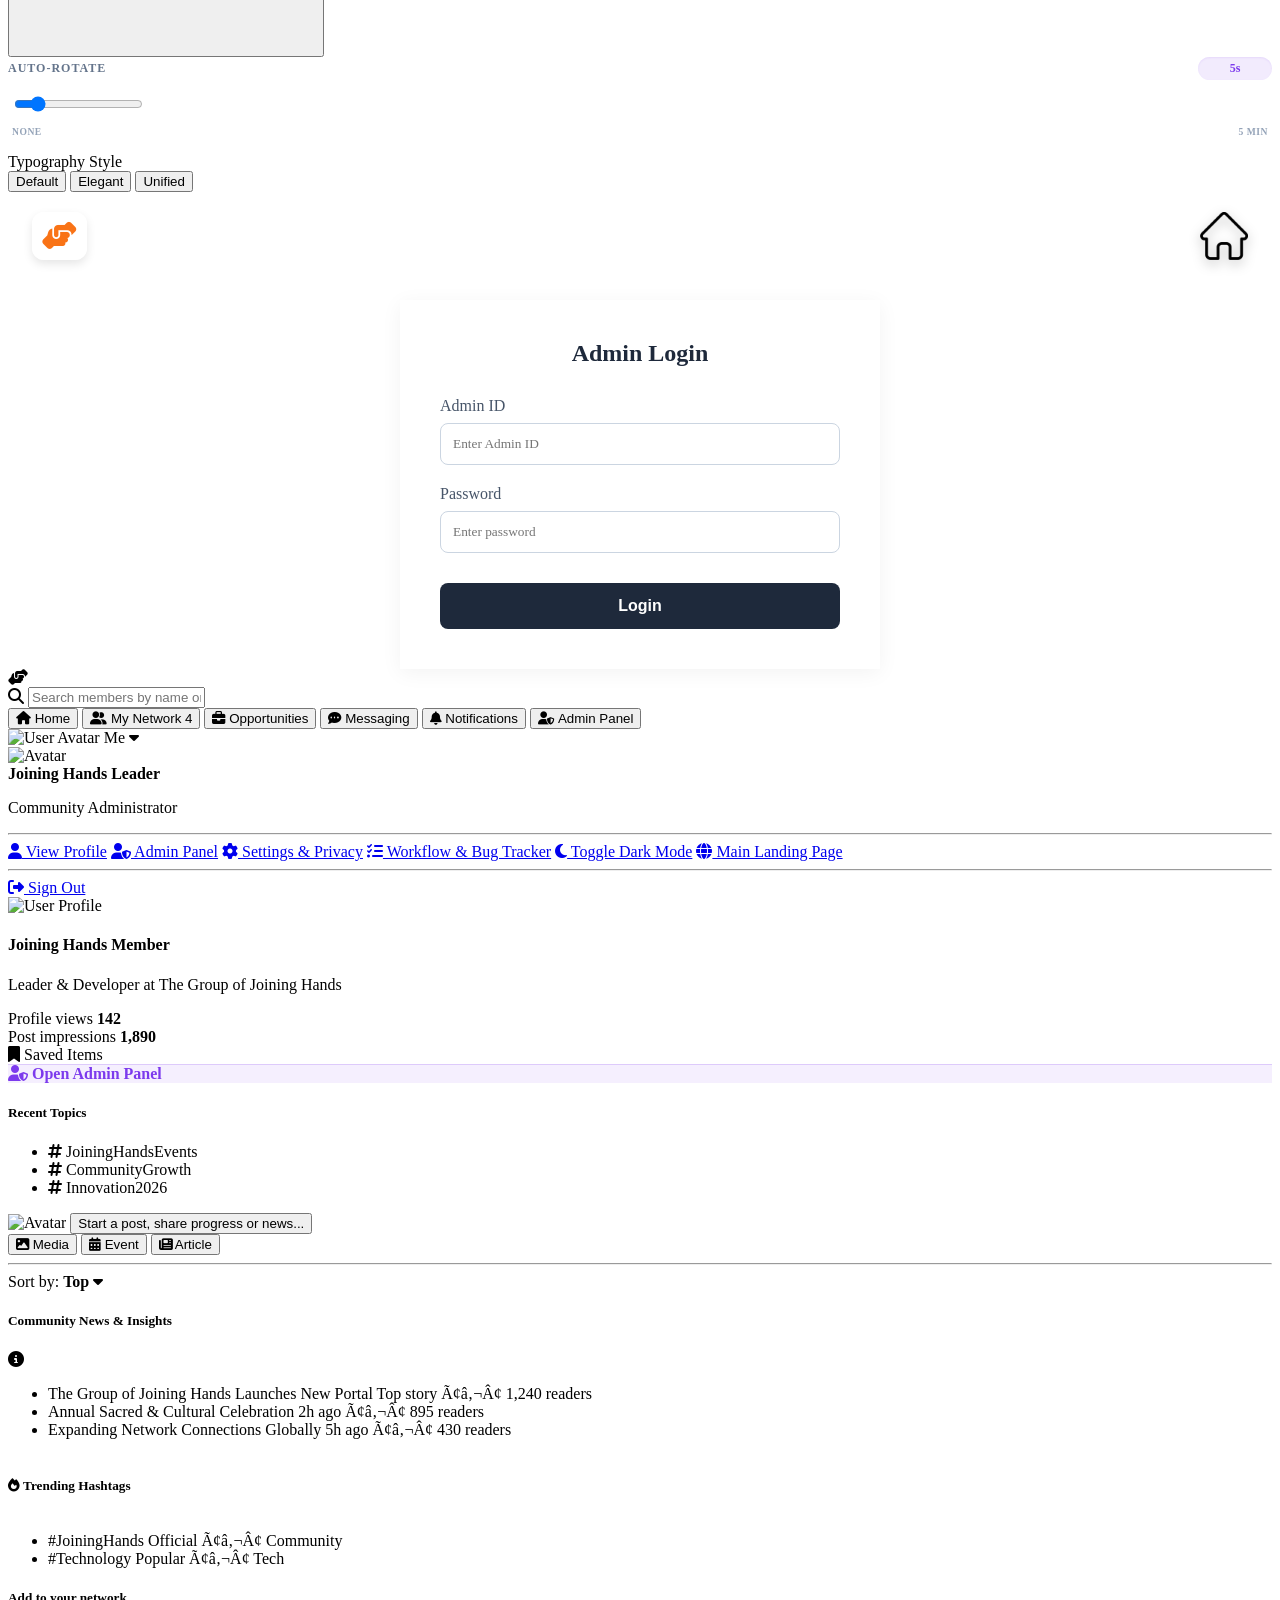
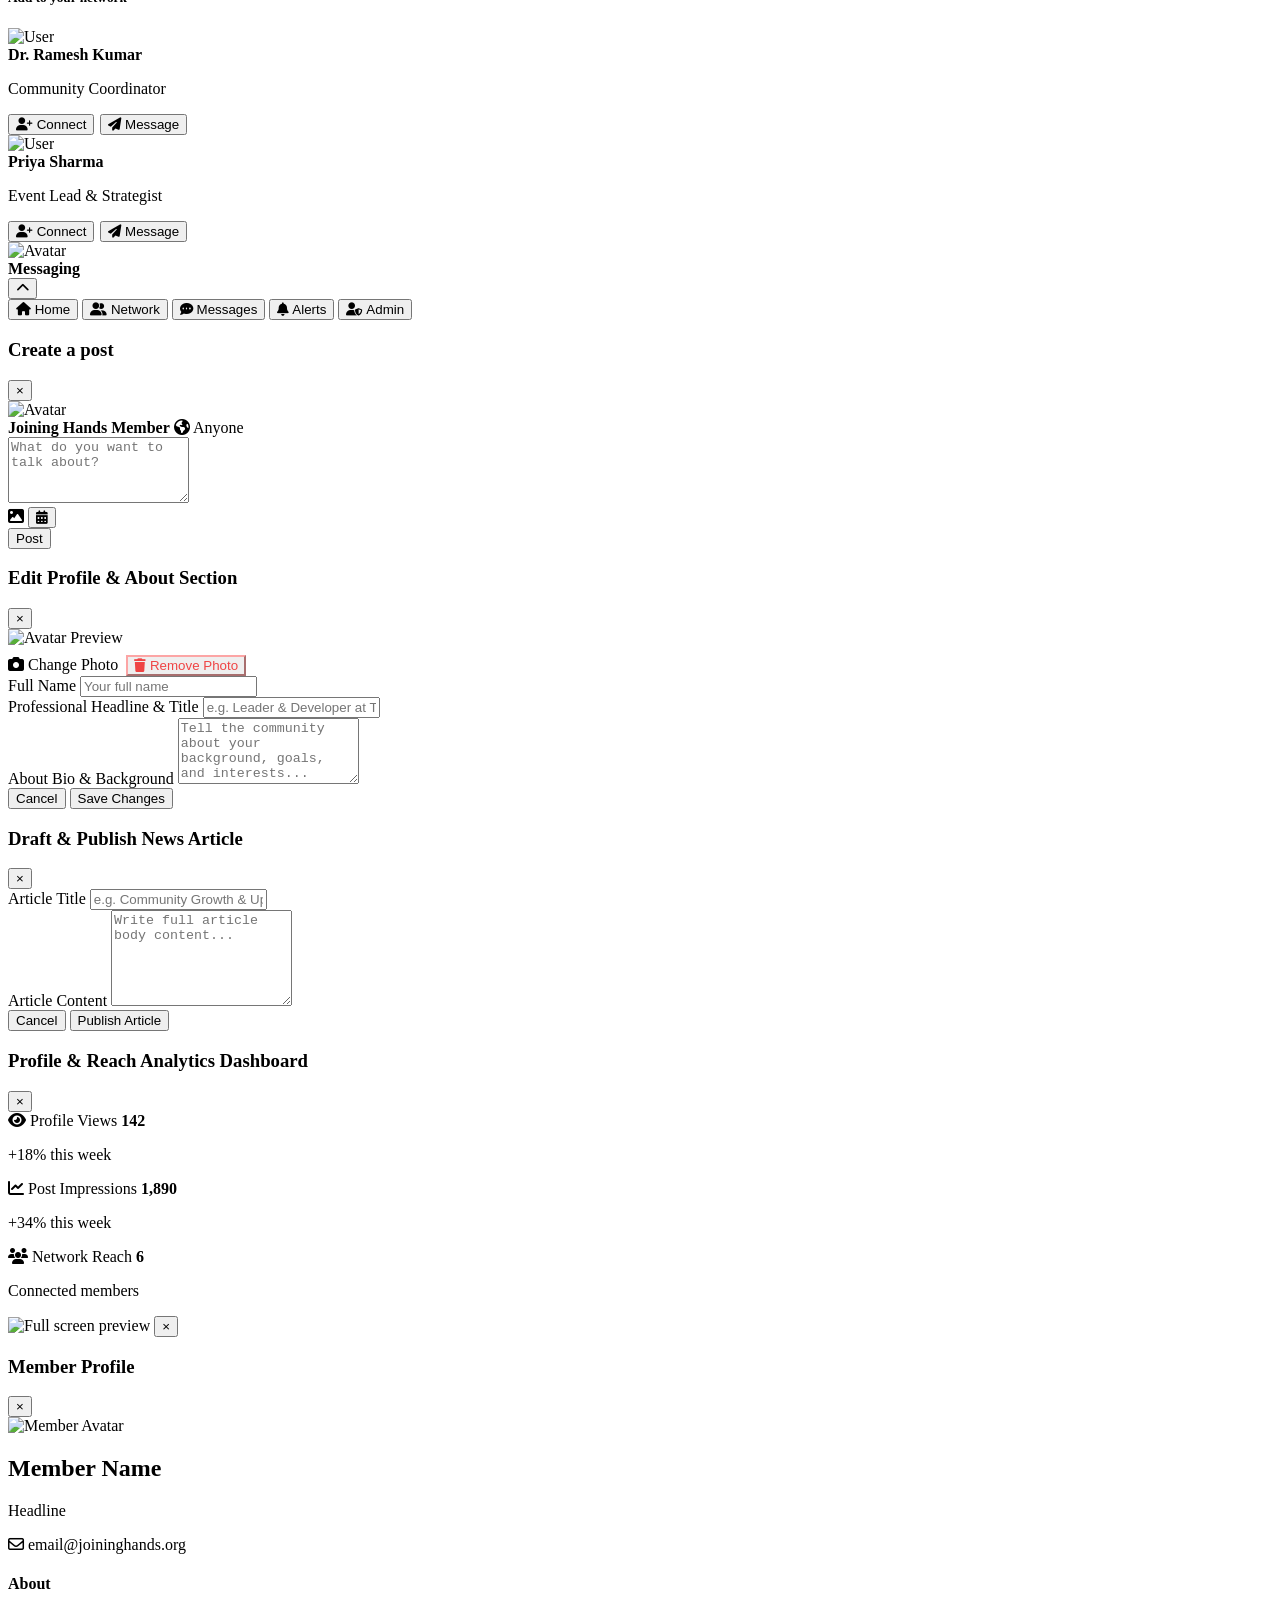
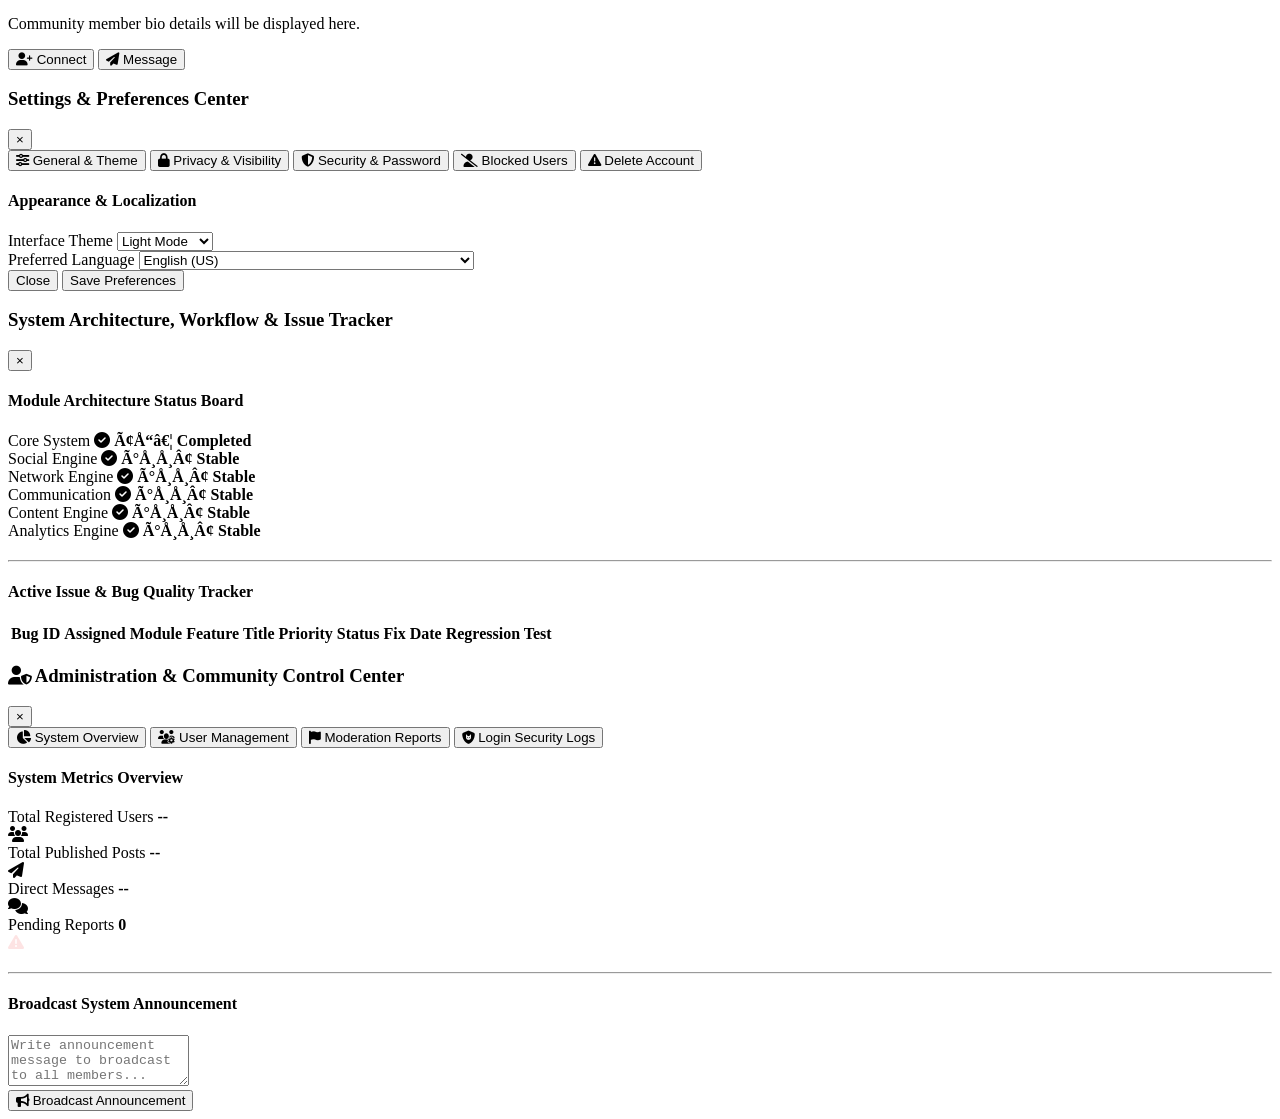
==== commit 4a90e462: "fix: hide insta-view by default to prevent header leaking onto landing page" ====
--- a/templates/index.html
+++ b/templates/index.html
@@ -1,4 +1,4 @@
-<!DOCTYPE html>
+﻿<!DOCTYPE html>
 <html lang="en">
 <head>
     <meta charset="UTF-8">
@@ -392,7 +392,7 @@
             </p>
             <div style="margin-bottom: 32px; display: flex; flex-direction: column; align-items: center; gap: 8px;">
                 <label for="adminUnlockPassword" style="font-size: 0.85rem; color: #64748b; font-weight: 600; text-transform: uppercase; letter-spacing: 0.5px;">admin password to login</label>
-                <input type="password" id="adminUnlockPassword" placeholder="â€¢â€¢â€¢â€¢â€¢â€¢â€¢â€¢" onkeyup="checkUnlockPassword(event)" style="padding: 12px 16px; border: 2px solid #e2e8f0; border-radius: 12px; font-size: 1rem; outline: none; text-align: center; width: 240px; transition: all 0.3s ease; box-shadow: inset 0 2px 4px rgba(0,0,0,0.02);" onfocus="this.style.borderColor='#7c3aed'; this.style.boxShadow='0 0 0 3px rgba(124, 58, 237, 0.15)'" onblur="this.style.borderColor='#e2e8f0'; this.style.boxShadow='inset 0 2px 4px rgba(0,0,0,0.02)'">
+                <input type="password" id="adminUnlockPassword" placeholder="Ã¢â‚¬Â¢Ã¢â‚¬Â¢Ã¢â‚¬Â¢Ã¢â‚¬Â¢Ã¢â‚¬Â¢Ã¢â‚¬Â¢Ã¢â‚¬Â¢Ã¢â‚¬Â¢" onkeyup="checkUnlockPassword(event)" style="padding: 12px 16px; border: 2px solid #e2e8f0; border-radius: 12px; font-size: 1rem; outline: none; text-align: center; width: 240px; transition: all 0.3s ease; box-shadow: inset 0 2px 4px rgba(0,0,0,0.02);" onfocus="this.style.borderColor='#7c3aed'; this.style.boxShadow='0 0 0 3px rgba(124, 58, 237, 0.15)'" onblur="this.style.borderColor='#e2e8f0'; this.style.boxShadow='inset 0 2px 4px rgba(0,0,0,0.02)'">
             </div>
             <button onclick="returnToLanding()" style="background: none; border: none; cursor: pointer; padding: 0; outline: none; transition: transform 0.2s; display: flex; align-items: center; justify-content: center;" onmouseover="this.style.transform='scale(1.1)'" onmouseout="this.style.transform='scale(1)'" aria-label="Go back to main screen">
     <img src="/static/images/new_home_icon.png" alt="Home" style="width: 44px; height: 44px; filter: drop-shadow(0 4px 6px rgba(0,0,0,0.3));">
@@ -614,7 +614,7 @@
                                     <img src="hero.jpg" alt="Avatar" id="chatUserAvatar" class="mini-avatar">
                                     <div>
                                         <strong id="chatUserName">Dr. Ramesh Kumar</strong>
-                                        <span id="chatUserStatus">Online â€¢ Community Lead</span>
+                                        <span id="chatUserStatus">Online Ã¢â‚¬Â¢ Community Lead</span>
                                         <small class="text-purple" id="chatTypingStatus" style="display:none; margin-left: 8px; font-weight: 600;">Typing...</small>
                                     </div>
                                 </div>
@@ -765,15 +765,15 @@
                             <ul class="news-list">
                                 <li>
                                     <span class="news-head">The Group of Joining Hands Launches New Portal</span>
-                                    <span class="news-meta">Top story â€¢ 1,240 readers</span>
+                                    <span class="news-meta">Top story Ã¢â‚¬Â¢ 1,240 readers</span>
                                 </li>
                                 <li>
                                     <span class="news-head">Annual Sacred & Cultural Celebration</span>
-                                    <span class="news-meta">2h ago â€¢ 895 readers</span>
+                                    <span class="news-meta">2h ago Ã¢â‚¬Â¢ 895 readers</span>
                                 </li>
                                 <li>
                                     <span class="news-head">Expanding Network Connections Globally</span>
-                                    <span class="news-meta">5h ago â€¢ 430 readers</span>
+                                    <span class="news-meta">5h ago Ã¢â‚¬Â¢ 430 readers</span>
                                 </li>
                             </ul>
                         </div>
@@ -785,11 +785,11 @@
                             <ul class="news-list" id="trendingHashtagsList">
                                 <li onclick="openHashtagDiscovery('JoiningHands')" style="cursor:pointer;">
                                     <span class="news-head text-purple">#JoiningHands</span>
-                                    <span class="news-meta">Official â€¢ Community</span>
+                                    <span class="news-meta">Official Ã¢â‚¬Â¢ Community</span>
                                 </li>
                                 <li onclick="openHashtagDiscovery('Technology')" style="cursor:pointer;">
                                     <span class="news-head text-purple">#Technology</span>
-                                    <span class="news-meta">Popular â€¢ Tech</span>
+                                    <span class="news-meta">Popular Ã¢â‚¬Â¢ Tech</span>
                                 </li>
                             </ul>
                         </div>
@@ -885,7 +885,7 @@
     </div>
 
     <!-- INSTAGRAM CLONE VIEW -->
-    <div id="insta-view" class="app-view" style="background-color: #ffffff; display: flex; justify-content: center; align-items: center; min-height: 100vh;">
+    <div id="insta-view" class="app-view" style="display: none; background-color: #ffffff; justify-content: center; align-items: center; min-height: 100vh;">
     <div class="universal-app-header" style="position: absolute; top: 0; left: 0; width: 100%; display: flex; justify-content: space-between; align-items: center; padding: 20px 24px; z-index: 1000; pointer-events: none; box-sizing: border-box;">
     <!-- LEFT: Joining Hands Logo ONLY -->
     <div style="pointer-events: auto; display: flex; align-items: center;">
@@ -1116,9 +1116,9 @@
                                 <label>Preferred Language</label>
                                 <select id="settingLang">
                                     <option value="en">English (US)</option>
-                                    <option value="hi">Hindi (à¤¹à¤¿à¤¨à¥à¤¦à¥€)</option>
-                                    <option value="es">Spanish (EspaÃ±ol)</option>
-                                    <option value="fr">French (FranÃ§ais)</option>
+                                    <option value="hi">Hindi (Ã Â¤Â¹Ã Â¤Â¿Ã Â¤Â¨Ã Â¥ÂÃ Â¤Â¦Ã Â¥â‚¬)</option>
+                                    <option value="es">Spanish (EspaÃƒÂ±ol)</option>
+                                    <option value="fr">French (FranÃƒÂ§ais)</option>
                                 </select>
                             </div>
                         </div>
@@ -1143,7 +1143,7 @@
                             <h4>Change Password & Active Sessions</h4>
                             <div class="form-group">
                                 <label>Current Password</label>
-                                <input type="password" id="oldPassInput" placeholder="â€¢â€¢â€¢â€¢â€¢â€¢â€¢â€¢">
+                                <input type="password" id="oldPassInput" placeholder="Ã¢â‚¬Â¢Ã¢â‚¬Â¢Ã¢â‚¬Â¢Ã¢â‚¬Â¢Ã¢â‚¬Â¢Ã¢â‚¬Â¢Ã¢â‚¬Â¢Ã¢â‚¬Â¢">
                             </div>
                             <div class="form-group">
                                 <label>New Password</label>
@@ -1157,7 +1157,7 @@
                                 <i class="fa-solid fa-desktop text-blue"></i>
                                 <div>
                                     <strong>Current Windows Browser Session</strong>
-                                    <p>Active now â€¢ IP: 127.0.0.1 (Localhost)</p>
+                                    <p>Active now Ã¢â‚¬Â¢ IP: 127.0.0.1 (Localhost)</p>
                                 </div>
                             </div>
                         </div>
@@ -1199,27 +1199,27 @@
                 <div class="module-status-grid">
                     <div class="mod-card">
                         <span>Core System</span>
-                        <strong class="mod-status status-green"><i class="fa-solid fa-circle-check"></i> âœ… Completed</strong>
+                        <strong class="mod-status status-green"><i class="fa-solid fa-circle-check"></i> Ã¢Å“â€¦ Completed</strong>
                     </div>
                     <div class="mod-card">
                         <span>Social Engine</span>
-                        <strong class="mod-status status-green"><i class="fa-solid fa-circle-check"></i> ðŸŸ¢ Stable</strong>
+                        <strong class="mod-status status-green"><i class="fa-solid fa-circle-check"></i> Ã°Å¸Å¸Â¢ Stable</strong>
                     </div>
                     <div class="mod-card">
                         <span>Network Engine</span>
-                        <strong class="mod-status status-green"><i class="fa-solid fa-circle-check"></i> ðŸŸ¢ Stable</strong>
+                        <strong class="mod-status status-green"><i class="fa-solid fa-circle-check"></i> Ã°Å¸Å¸Â¢ Stable</strong>
                     </div>
                     <div class="mod-card">
                         <span>Communication</span>
-                        <strong class="mod-status status-green"><i class="fa-solid fa-circle-check"></i> ðŸŸ¢ Stable</strong>
+                        <strong class="mod-status status-green"><i class="fa-solid fa-circle-check"></i> Ã°Å¸Å¸Â¢ Stable</strong>
                     </div>
                     <div class="mod-card">
                         <span>Content Engine</span>
-                        <strong class="mod-status status-green"><i class="fa-solid fa-circle-check"></i> ðŸŸ¢ Stable</strong>
+                        <strong class="mod-status status-green"><i class="fa-solid fa-circle-check"></i> Ã°Å¸Å¸Â¢ Stable</strong>
                     </div>
                     <div class="mod-card">
                         <span>Analytics Engine</span>
-                        <strong class="mod-status status-green"><i class="fa-solid fa-circle-check"></i> ðŸŸ¢ Stable</strong>
+                        <strong class="mod-status status-green"><i class="fa-solid fa-circle-check"></i> Ã°Å¸Å¸Â¢ Stable</strong>
                     </div>
                 </div>
 
@@ -1457,7 +1457,7 @@
                                 <span class="service-desc">Beating the traffic instantly</span>
                             </div>
                             <div class="service-price">
-                                <span class="price-val" id="price-bike">â‚¹48</span>
+                                <span class="price-val" id="price-bike">Ã¢â€šÂ¹48</span>
                                 <span class="price-eta">2 mins away</span>
                             </div>
                         </div>
@@ -1471,7 +1471,7 @@
                                 <span class="service-desc">Comfortable covered travel</span>
                             </div>
                             <div class="service-price">
-                                <span class="price-val" id="price-auto">â‚¹78</span>
+                                <span class="price-val" id="price-auto">Ã¢â€šÂ¹78</span>
                                 <span class="price-eta">3 mins away</span>
                             </div>
                         </div>
@@ -1485,7 +1485,7 @@
                                 <span class="service-desc">Air-conditioned spacious cars</span>
                             </div>
                             <div class="service-price">
-                                <span class="price-val" id="price-cab">â‚¹132</span>
+                                <span class="price-val" id="price-cab">Ã¢â€šÂ¹132</span>
                                 <span class="price-eta">5 mins away</span>
                             </div>
                         </div>
@@ -1513,7 +1513,7 @@
                         </div>
                         <h3>Finding a Captain...</h3>
                         <p class="matching-status-text">Matching you with the nearest captain. Please hold on.</p>
-                        <p class="fare-summary-text">Selected Service: <span id="match-service">Bike Taxi</span> &bull; Fare: <span id="match-fare">â‚¹48</span></p>
+                        <p class="fare-summary-text">Selected Service: <span id="match-service">Bike Taxi</span> &bull; Fare: <span id="match-fare">Ã¢â€šÂ¹48</span></p>
                         <button class="rapido-btn-cancel" onclick="cancelRapidoBooking()">
                             Cancel Request
                         </button>
@@ -1669,7 +1669,7 @@
                 <div class="captain-metrics-grid">
                     <div class="captain-metric-card">
                         <span class="label">Today's Earnings</span>
-                        <strong class="val text-yellow" id="driverEarnings">â‚¹0.00</strong>
+                        <strong class="val text-yellow" id="driverEarnings">Ã¢â€šÂ¹0.00</strong>
                     </div>
                     <div class="captain-metric-card">
                         <span class="label">Rides Completed</span>
@@ -1714,7 +1714,7 @@
                         <div class="request-financials">
                             <div>
                                 <small>EST. EARNINGS</small>
-                                <strong class="text-yellow" id="req-earning-text">â‚¹48.00</strong>
+                                <strong class="text-yellow" id="req-earning-text">Ã¢â€šÂ¹48.00</strong>
                             </div>
                             <div>
                                 <small>DISTANCE</small>
@@ -1854,3 +1854,4 @@
 
 
 
+
